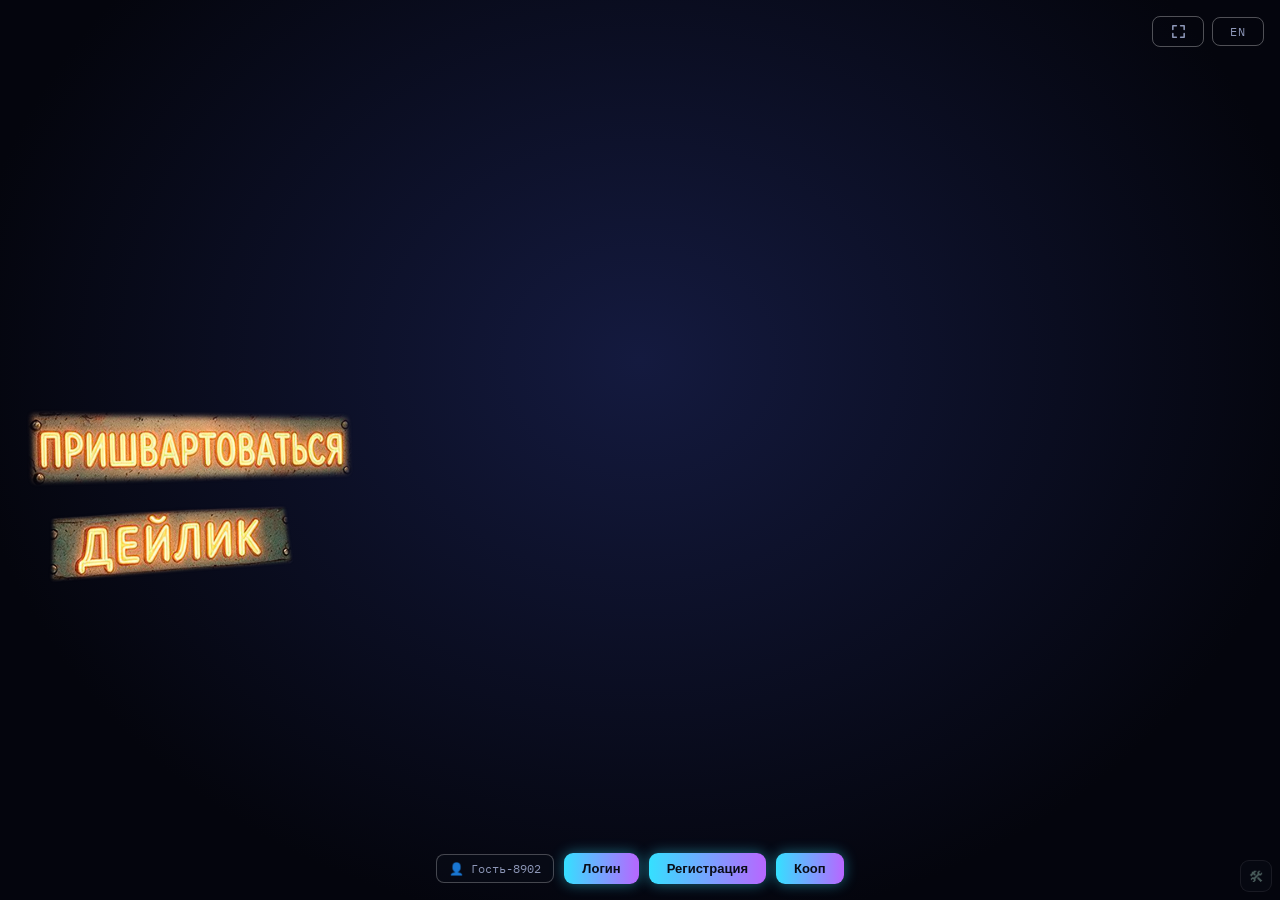
==== index.html @ ef521810 "Wire stat icons, drop lore-phrase toast - Cycle-summary orders/tips chips now use the supplied stati" ====
<!DOCTYPE html>
<html lang="ru">
<head>
<meta charset="UTF-8">
<meta name="viewport" content="width=device-width, initial-scale=1">
<title>Зельеварня — лавка на краю вселенной</title>
<link rel="preconnect" href="https://fonts.googleapis.com">
<link href="https://fonts.googleapis.com/css2?family=Russo+One&family=Jura:wght@500;700&family=IBM+Plex+Mono:wght@500&family=Manrope:wght@400;500;600;700&display=swap" rel="stylesheet">
<link rel="stylesheet" href="style.css?v=39">
</head>
<body>

<!-- Фон-видео основной игры. Играет, если в assets/bg/ лежит
     newselect_no_center.mp4; иначе показывается poster (jpg), а под ним —
     body-фон. НЕ вставляй видео в CSS background — CSS так mp4 не умеет
     (будет белый экран); просто положи файл с этим именем. -->
<video id="bgVideo" class="bg-video" autoplay muted loop playsinline
       poster="assets/bg/newselect_no_center.jpg">
  <source src="assets/bg/newselect_no_center.mp4" type="video/mp4">
</video>

<div id="splashScreen">
  <!-- Сцена 16:9: видео/арт и кнопки лежат в ней, поэтому кнопки-вывески
       привязаны к КАДРУ арта, а не к вьюпорту — и не «уплывают» с плашек
       на экранах не-16:9 (арт покрывает экран, сцена выходит за края). -->
  <div class="splash-stage">
    <!-- Видео-сплэш: играет, если в assets/bg/ лежит splash.mp4; иначе
         показывается poster (splash.png), а под ним — градиент-фолбэк из CSS. -->
    <video id="splashVideo" class="splash-video" autoplay muted loop playsinline
           poster="assets/bg/splash.png">
      <source src="assets/bg/splash.mp4" type="video/mp4">
    </video>
    <!-- Кнопки-вывески: сами прозрачные, «плашки» нарисованы в арте под
         названием бара. Верхняя вывеска — Дейлик, нижняя — Пришвартоваться.
         Позиция/размер настраиваются CSS-переменными (см. style.css). -->
    <div class="splash-plaques">
      <!-- Кнопки-картинки: полноэкранные слои 16:9, текст нарисован РОВНО на
           плашке (лежат в той же сцене, что и видео → садятся на место).
           Видны по языку, кросс-фейд при переключении (game.js). Появляются
           плавно через ~1с (чтобы не опережать загрузку видео). -->
      <img class="plaque-img lang-ru" src="assets/ui/1ru_dock.png" alt="">
      <img class="plaque-img lang-en" src="assets/ui/1en_dock.png" alt="">
      <img class="plaque-img lang-ru" src="assets/ui/2ru_daily.png" alt="">
      <img class="plaque-img lang-en" src="assets/ui/2en_daily.png" alt="">
      <!-- прозрачные кликабельные зоны поверх плашек -->
      <button class="plaque-hotspot plaque-dock" id="dockBtn" aria-label="Dock"></button>
      <!-- Патч "Ежедневный заказ": отдельный сид-режим, см. game.js -->
      <button class="plaque-hotspot plaque-daily" id="dailyDockBtn" aria-label="Daily"></button>
    </div>
  </div>
  <div class="splash-corner">
    <button class="splash-lang-btn fs-btn" id="splashFsBtn" data-i18n-title="FS_BTN_TITLE" title="На весь экран" aria-label="Fullscreen"><svg viewBox="0 0 24 24" width="17" height="17" fill="none" stroke="currentColor" stroke-width="2.2" stroke-linecap="round" stroke-linejoin="round"><path d="M4 9V4h5M20 9V4h-5M4 15v5h5M20 15v5h-5"/></svg></button>
    <button class="splash-lang-btn" id="splashLangBtn" data-i18n-title="LANG_BTN_TITLE" title="Сменить язык">EN</button>
  </div>
  <!-- Фаза 4: авторизация. Гость — по умолчанию (играть можно сразу, не тыкая
       сюда). Кнопки Логин/Регистрация опциональны (профиль между устройствами). -->
  <div class="splash-auth" id="splashAuth">
    <button class="splash-nick" id="splashNick" title="" data-i18n-title="AUTH_CHANGE_NICK"></button>
    <button class="splash-auth-btn" id="loginBtn" data-i18n="AUTH_LOGIN">Логин</button>
    <button class="splash-auth-btn" id="registerBtn" data-i18n="AUTH_REGISTER">Регистрация</button>
    <!-- Фаза 12: вход в кооп прямо со сплэша, рядом с логином/регистрацией -->
    <button class="splash-auth-btn splash-coop-btn" id="coopBtn" data-i18n="COOP_BTN">Кооп</button>
    <button class="splash-auth-btn splash-logout hidden" id="logoutBtn" data-i18n="AUTH_LOGOUT">Выйти</button>
  </div>
</div>

<!-- Фаза 4: окно авторизации (вход / регистрация). Пароль вводит игрок сам. -->
<div class="week-overlay auth-overlay" id="authOverlay">
  <div class="week-card auth-card">
    <div class="auth-tabs">
      <button class="auth-tab active" id="authTabLogin" data-i18n="AUTH_TAB_LOGIN">Вход</button>
      <button class="auth-tab" id="authTabRegister" data-i18n="AUTH_TAB_REGISTER">Регистрация</button>
    </div>
    <div class="auth-form">
      <input type="text" id="authLogin" class="auth-input" autocomplete="username" data-i18n-placeholder="AUTH_LOGIN_PH" placeholder="Логин">
      <input type="password" id="authPassword" class="auth-input" autocomplete="current-password" data-i18n-placeholder="AUTH_PW_PH" placeholder="Пароль">
      <input type="text" id="authNick" class="auth-input auth-nick-field" maxlength="20" data-i18n-placeholder="AUTH_NICK_PH" placeholder="Ник (виден в лидерборде)">
      <label class="auth-remember"><input type="checkbox" id="authRemember" checked> <span data-i18n="AUTH_REMEMBER">Запомнить это устройство</span></label>
      <div class="auth-msg" id="authMsg"></div>
      <button class="next-btn auth-submit" id="authSubmit" data-i18n="AUTH_SUBMIT_LOGIN">Войти</button>
      <button class="next-btn auth-close" id="authCloseBtn" data-i18n="AUTH_PLAY_GUEST">Играть гостем</button>
    </div>
  </div>
</div>

<!-- Фаза 4: ник игрока внизу слева в основном (аркадном) режиме -->
<button id="playerNickBadge" class="player-nick-badge hidden" data-i18n-title="AUTH_CHANGE_NICK" title=""><span class="pnb-icon">👤</span><span id="playerNickText"></span></button>

<!-- Патч "Ежедневный заказ": выбор сложности дня (одинаковый набор персонажей у всех) -->
<div class="week-overlay" id="dailyDifficultyOverlay">
  <div class="week-card daily-difficulty-card">
    <h3 data-i18n="DAILY_DIFF_TITLE">Особый заказ дня</h3>
    <p class="daily-diff-sub" data-i18n="DAILY_DIFF_SUB">Сегодня у всех один и тот же набор персонажей. Выбери сложность:</p>
    <button class="next-btn daily-diff-btn diff-easy" id="dailyDiffEasyBtn" data-i18n="DAILY_DIFF_EASY">Серьёзно?</button>
    <button class="next-btn daily-diff-btn diff-mid" id="dailyDiffMidBtn" data-i18n="DAILY_DIFF_MID">Ок</button>
    <button class="next-btn daily-diff-btn diff-hard" id="dailyDiffHardBtn" data-i18n="DAILY_DIFF_HARD">Так и было задумано</button>
    <button class="next-btn daily-diff-cancel" id="dailyDiffCancelBtn" data-i18n="DAILY_DIFF_CANCEL">Назад</button>
  </div>
</div>

<!-- Фаза 6: магазин. Список предметов рендерится в #shopList из game.js.
     Панель-подложка вынесена в отдельный div (ART-SWAP: можно заменить на картинку). -->
<div class="week-overlay shop-overlay" id="shopOverlay">
  <div class="week-card shop-card">
    <div class="shop-panel-bg" aria-hidden="true"></div>
    <div class="shop-head">
      <h3 data-i18n="SHOP_TITLE">Лавка припасов</h3>
      <div class="shop-balance"><span data-i18n="SHOP_BALANCE">Чаевые:</span> <span class="tips-coin">🪙</span> <b id="shopBalanceVal">0</b></div>
    </div>
    <div class="shop-list" id="shopList"></div>
    <button class="next-btn shop-close-btn" id="shopCloseBtn" data-i18n="SHOP_CLOSE">Закрыть</button>
  </div>
</div>

<!-- Фаза 6: инвентарь. Предметы рендерятся в #inventoryList из game.js. -->
<div class="week-overlay inventory-overlay" id="inventoryOverlay">
  <div class="week-card shop-card inventory-card">
    <div class="shop-panel-bg" aria-hidden="true"></div>
    <div class="shop-head">
      <h3 data-i18n="INV_TITLE">Инвентарь</h3>
    </div>
    <div class="shop-list" id="inventoryList"></div>
    <button class="next-btn shop-close-btn" id="inventoryCloseBtn" data-i18n="SHOP_CLOSE">Закрыть</button>
  </div>
</div>

<!-- Фаза 7: окно выбора персонажей для умений «Кто там?» / «Этих не пускайте».
     Сетка персонажей рендерится в #skillPickGrid из game.js. -->
<div class="week-overlay skill-overlay" id="skillOverlay">
  <div class="week-card shop-card skill-card">
    <div class="shop-panel-bg" aria-hidden="true"></div>
    <div class="shop-head">
      <h3 id="skillPickTitle">Умение</h3>
    </div>
    <div class="skill-pick-grid" id="skillPickGrid"></div>
    <div class="skill-pick-btns">
      <button class="next-btn skill-pick-confirm" id="skillPickConfirm" data-i18n="SKILL_PICK_CONFIRM">Готово</button>
      <button class="next-btn skill-pick-cancel" id="skillPickCancel" data-i18n="SKILL_PICK_CANCEL">Отмена</button>
    </div>
  </div>
</div>

<!-- Режим разработчика (тест): маленькая кнопка внизу справа. Вкл — много
     чаевых, вся прогрессия и максимум репутации; выкл — возврат реального
     профиля игрока (см. toggleDevMode в game.js). -->
<button id="devModeBtn" class="dev-mode-btn" title="Режим разработчика (тест)">🛠</button>

<!-- ЭМБИЕНТ: положи трек в assets/audio/ и укажи путь в src ниже (например assets/audio/ambient.mp3) -->
<audio id="ambientAudio" loop preload="auto">
  <source src="assets/karin.mp3" type="audio/mpeg">
</audio>

<div class="stage">
  <!-- UI-патч 2: топбар разложен на три зоны — слева день, по центру
       стрик, справа рейтинг и кнопки. Редкие настройки (язык, громкость)
       спрятаны в мини-меню ⚙, чтобы правая группа не была перегружена. -->
  <div class="topbar">
    <div class="topbar-left">
      <div class="day-counter"><span data-i18n="DAY_LABEL">День</span> <b id="dayVal">1</b>/<span id="cycleLenVal">10</span></div>
      <!-- Фаза 5: счётчик чаевых (валюта). Скрыт до открытия по прогрессии (Ур.4). -->
      <div class="tips-counter" id="tipsCounter" style="display:none" data-i18n-title="TIPS_TITLE" title="Чаевые"><span class="tips-coin">🪙</span> <b id="tipsVal">0</b></div>
      <!-- правка пользователя: серия (огонёк) — левее, к чаевым -->
      <div class="streak"><img src="assets/ui/streak.png" class="streak-img" alt=""><span id="streakVal">0</span></div>
    </div>
    <!-- правка пользователя: рейтинг — по центру (это важнее) -->
    <div class="topbar-center">
      <div class="score"><span data-i18n="RATING_LABEL">РЕЙТИНГ:</span> <span id="scoreVal">0</span></div>
    </div>
    <div class="topbar-right">
      <button id="lbBtn" class="lb-open-btn" data-i18n-title="LB_BTN_TITLE" title="Глобальный рейтинг"><img src="assets/ui/lb-open-btn.png" class="rating-img" alt=""></button>
      <button id="collectionBtn" class="lang-btn collection-btn" data-i18n-title="COLLECTION_BTN_TITLE" title="Коллекция">📖</button>
      <!-- Фаза I/J: отдельное меню персонажей (репутация/ачивки/пассивки) и быстрая панель пассивок -->
      <button id="charactersBtn" class="lang-btn characters-btn" data-i18n-title="CHARACTERS_BTN_TITLE" title="Персонажи">👥</button>
      <button id="passivesBtn" class="lang-btn passives-btn" data-i18n-title="PASSIVES_BTN_TITLE" title="Пассивки">⚡</button>
      <button id="fsBtn" class="lang-btn fs-btn" data-i18n-title="FS_BTN_TITLE" title="На весь экран" aria-label="Fullscreen"><svg viewBox="0 0 24 24" width="17" height="17" fill="none" stroke="currentColor" stroke-width="2.2" stroke-linecap="round" stroke-linejoin="round"><path d="M4 9V4h5M20 9V4h-5M4 15v5h5M20 15v5h-5"/></svg></button>
      <div class="settings-wrap" id="settingsWrap">
        <button id="settingsBtn" class="lang-btn settings-btn" data-i18n-title="SETTINGS_BTN_TITLE" title="Настройки (язык, громкость)">⚙</button>
        <div class="settings-menu" id="settingsMenu">
          <button id="langBtn" class="lang-btn" data-i18n-title="LANG_BTN_TITLE" title="Сменить язык">EN</button>
          <div class="volume-control" data-i18n-title="VOLUME_TITLE" title="Громкость эмбиента">
            <span class="volume-icon" id="volumeIcon">🔊</span>
            <input type="range" id="volumeSlider" min="0" max="100" value="60" step="1">
          </div>
        </div>
      </div>
    </div>
  </div>
  <!-- Правка пользователя: доки В ОДНОМ РЯДУ с шапкой — умения слева, магазин/
       инвентарь справа, высотой от верха заголовка до низа стикеров. Оба скрыты
       в дейлике и до открытия по прогрессии. -->
  <div class="header-row">
    <!-- Фаза 7: панель умений (2×2) + индикатор зарядов. Скрыта до Ур.3. -->
    <div class="skill-dock" id="skillDock" style="display:none">
      <div class="skill-grid" id="skillGrid"></div>
      <div class="skill-charges" id="skillCharges" data-i18n-title="SKILL_CHARGES_TITLE" title="Заряды умений"></div>
    </div>
    <!-- UI-патч: шапка собрана в один блок (заголовок/подзаголовок/стикеры). -->
    <div class="game-header">
      <img class="title-plate-img" src="assets/ui/title_plate.png" alt="">
      <div class="game-header-inner">
        <h1 class="title">Sector Seven Saloon</h1>
        <!-- Правка пользователя: подзаголовок «лавка смесей // сектор…» убран как лишний -->
        <div class="sticker-tally" id="stickerTally"></div>
      </div>
    </div>
    <!-- Правый док: магазин/инвентарь (Ур.4) + кнопка заданий (Ур.2, длиннее). -->
    <div class="right-dock" id="rightDock">
      <!-- Фаза 6: магазин/инвентарь. Скрыт до Ур.4. -->
      <div class="shop-dock" id="shopDock" style="display:none">
        <button id="shopBtn" class="shop-dock-btn" data-i18n-title="SHOP_BTN_TITLE" title="Магазин">🛒</button>
        <button id="inventoryBtn" class="shop-dock-btn" data-i18n-title="INV_BTN_TITLE" title="Инвентарь">🎒</button>
      </div>
      <!-- Задания на цикл. Скрыта до Ур.2. Длиннее кнопок магазина. -->
      <button id="questBtn" class="quest-dock-btn" data-i18n="QUEST_DOCK_BTN" style="display:none">📜 Задание</button>
    </div>
  </div>

  <!-- Фаза 3 (3B): шкала прогрессии лавки — между шапкой и игровой зоной.
       Заполняется рейтингом циклов; отметки открывают персонажей; финал шкалы
       открывает механику. В дейлике/коопе скрыта (прогрессии там нет). -->
  <div class="prog-bar" id="progBar">
    <div class="prog-bar-head">
      <span class="prog-bar-level" id="progBarLevel"></span>
      <span class="prog-bar-xp" id="progBarXp"></span>
    </div>
    <div class="prog-bar-track" id="progBarTrack">
      <div class="prog-bar-fill" id="progBarFill"></div>
    </div>
  </div>

  <div class="select-screen" id="selectScreen">
    <div class="select-title" data-i18n="SELECT_TITLE">Кто пришвартовался к лавке?</div>
    <!-- Патч "Ежедневный заказ": топ-3 прошлого дня, видно весь текущий день -->
    <div class="daily-yesterday-top hidden" id="dailyYesterdayTop"></div>
    <!-- Патч: баннеры активных эффектов — дар/тень Ир, печати Хранителя -->
    <div class="select-banners" id="selectBanners"></div>
    <div class="customer-cards" id="customerCards"></div>
  </div>

  <div class="round-screen" id="roundScreen">
    <div class="order-bubble" id="orderBubble">
      <div class="order-label">
        <span><span data-i18n="ORDER_LABEL">Заявка №</span><span id="orderNum">1</span></span>
        <span class="order-tags">
          <span class="order-focus-tag" id="orderFocusTag"></span>
          <!-- Патч: фишки активных эффектов заказа (эффект Ир / печать Хранителя) -->
          <span class="order-fx-tag" id="orderFxTag"></span>
          <span class="order-level-tag" id="orderLevelTag"></span>
        </span>
      </div>
      <div class="order-text"><span class="av" id="orderAvatar">🛰</span><span id="orderText">...</span></div>
    </div>

    <div class="phase-label" id="phaseLabel" data-i18n="PHASE_SCAN">сканируй образец...</div>

    <!-- Патч (Тот-Кто-Ждёт): без таймера показа — игрок сам решает, когда воссоздавать -->
    <div class="panel" id="waiterReadyWrap">
      <button class="brew-btn" id="waiterReadyBtn" data-i18n="WAITER_READY_BTN">Готово, воссоздаю</button>
    </div>

    <div class="control-row">
      <div class="side-col left-col" id="leftCol">
        <div class="vslider-group" id="colorGroupA">
          <div class="vslider-label" id="colorLabelA" data-i18n="LABEL_SPECTRUM">Спектр</div>
          <div id="mColor"></div>
          <div class="vslider-value" id="lblColor"></div>
        </div>
        <div class="vslider-group hidden" id="colorGroupB">
          <div class="vslider-label" data-i18n="LABEL_SPECTRUM_B">Спектр Б</div>
          <div id="mColorB"></div>
          <div class="vslider-value" id="lblColorB"></div>
        </div>
        <div class="vslider-group hidden" id="satGroup">
          <div class="vslider-label" data-i18n="LABEL_SATURATION">Накал</div>
          <div id="mSat"></div>
          <div class="vslider-value" id="lblSat"></div>
        </div>
        <!-- Фаза 10 (Пьяница Пит, УР.4): крепость — риск/награда. Правка
             пользователя: «Градус» переехал в ЛЕВУЮ колонку, к спектру/накалу. -->
        <div class="vslider-group hidden" id="degreeGroup">
          <div class="vslider-label" data-i18n="LABEL_DEGREE">Градус</div>
          <div id="mDegree"></div>
          <div class="vslider-value" id="lblDegree"></div>
        </div>
      </div>

      <div class="window-wrap">
        <div class="window-frame" id="windowFrame">
          <svg class="ring-svg" id="ringSvg" viewBox="0 0 460 460"></svg>
          <svg id="jarSvg" viewBox="0 0 200 260"></svg>
          <div class="fog" id="fog"><div><div class="qmark">?</div></div></div>
        </div>
      </div>

      <div class="side-col right-col" id="rightCol">
        <div class="vslider-group">
          <!-- Патч (Сверхновая): у неё эта подпись меняется на "Ширина" -->
          <div class="vslider-label" id="sizeLabel" data-i18n="LABEL_VOLUME">Объём</div>
          <div id="mSize"></div>
          <div class="vslider-value" id="lblSize"></div>
        </div>
        <!-- Патч (Сверхновая): второй габарит — высота банки -->
        <div class="vslider-group hidden" id="size2Group">
          <div class="vslider-label" data-i18n="LABEL_HEIGHT">Высота</div>
          <div id="mSize2"></div>
          <div class="vslider-value" id="lblSize2"></div>
        </div>
        <!-- Фаза 10 (Пьяница Пит): уровень жидкости в банке -->
        <div class="vslider-group hidden" id="fillGroup">
          <div class="vslider-label" data-i18n="LABEL_FILL">Уровень</div>
          <div id="mFill"></div>
          <div class="vslider-value" id="lblFill"></div>
        </div>
        <!-- Патч "УР.4" (Сверхновая): эксклюзивный поворот банки -->
        <div class="vslider-group hidden" id="rotationGroup">
          <div class="vslider-label" data-i18n="LABEL_ROTATION">Поворот</div>
          <div id="mRotation"></div>
          <div class="vslider-value" id="lblRotation"></div>
        </div>
        <!-- Патч "УР.4" (Бармен): эксклюзивная скорость тряски -->
        <div class="vslider-group hidden" id="speedGroup">
          <div class="vslider-label" data-i18n="LABEL_SPEED">Скорость</div>
          <div id="mSpeed"></div>
          <div class="vslider-value" id="lblSpeed"></div>
        </div>
        <div class="vslider-group">
          <div class="vslider-label" id="countLabel" data-i18n="LABEL_COUNT">Сгустки</div>
          <div id="mCount"></div>
          <div class="vslider-value" id="lblCount"></div>
        </div>
        <!-- Патч "УР.4" (Двуликая жрица): банка разделена на 2 половины —
             у каждой свой независимый счётчик сгустков (макс. 7) -->
        <div class="vslider-group hidden" id="countBGroup">
          <div class="vslider-label" data-i18n="LABEL_COUNT_B">Сгустки Б</div>
          <div id="mCountB"></div>
          <div class="vslider-value" id="lblCountB"></div>
        </div>
        <div class="vslider-group">
          <div class="vslider-label" data-i18n="LABEL_BSIZE">Разм. сгуст.</div>
          <div id="mBsize"></div>
          <div class="vslider-value" id="lblBsize"></div>
        </div>
        <div class="vslider-group hidden" id="shapeGroup">
          <div class="vslider-label" data-i18n="LABEL_SHAPE">Форма</div>
          <div id="mShape"></div>
          <div class="vslider-value" id="lblShape"></div>
        </div>
      </div>
    </div>

    <div class="panel" id="panel">
      <div class="ingredient-counter" id="ingCounter"></div>
      <button class="brew-btn" id="brewBtn" data-i18n="BREW_BTN">Готово!</button>
    </div>

    <!-- Патч "УР.4" (Коллекционер): 16 баночек вместо регуляторов и циферблата -->
    <div class="collector-grid-wrap hidden" id="collectorGridWrap">
      <div class="collector-grid" id="collectorGrid"></div>
      <div class="collector-timer-track"><div class="collector-timer-fill" id="collectorTimerFill"></div></div>
    </div>
  </div>

  <!-- Патч (флоу ежедневного заказа): выход из текущего режима (аркада
       или ежедневный) обратно на стартовый экран — снизу, всегда доступна -->
  <button class="back-to-start-btn" id="backToStartBtn" data-i18n="BACK_TO_START_BTN">← На стартовый экран</button>
</div>

<div class="result-overlay" id="resultOverlay">
  <div class="result-card">
    <div class="sticker" id="stickerEmoji">🐱</div>
    <div class="result-title" id="resultTitle">Идеальная смесь!</div>
    <div class="delta" id="deltaVal">+0</div>
    <div class="speed-note" id="speedNote"></div>
    <div class="overall-score" id="overallScore">0%</div>
    <div class="score-breakdown" id="breakdown"></div>
    <!-- Патч: реплика НПС (Ир / Хранитель Архива) -->
    <div class="npc-note" id="npcNote" style="display:none"></div>
    <!-- Патч (Ир): переигровка — дар "Второй рассвет" или испытание "Дважды безупречно" -->
    <button class="next-btn replay-btn" id="replayBtn" style="display:none"></button>
    <button class="next-btn" id="nextBtn" data-i18n="NEXT_BTN">К шлюзу →</button>
  </div>
</div>

<!-- Патч (Последний из Ир): меню доверия при выборе УР.1/2 -->
<div class="week-overlay ir-trust-overlay" id="irTrustOverlay">
  <div class="week-card ir-trust-card">
    <div class="ir-trust-portrait" id="irTrustPortrait"></div>
    <div class="week-title" data-i18n="IR_TRUST_TITLE">Последний из Ир смотрит на тебя</div>
    <div class="ir-trust-phrase" id="irTrustPhrase"></div>
    <div class="ir-trust-btns">
      <button class="next-btn ir-keep-btn" id="irTrustKeepBtn">Всё же играть</button>
      <button class="next-btn ir-accept-btn" id="irTrustAcceptBtn">Довериться — УР.3</button>
    </div>
  </div>
</div>

<!-- Патч "УР.4" (Инспектор Гильдии): полноэкранный канцелярский текст "Допусков" -->
<div class="week-overlay inspector-tol-overlay" id="inspectorTolOverlay">
  <div class="week-card inspector-tol-card">
    <h3 data-i18n="INSPECTOR_TOL_BTN">Допуски</h3>
    <div class="inspector-tol-text" id="inspectorTolText"></div>
    <button class="next-btn" id="inspectorTolCloseBtn" data-i18n="INSPECTOR_TOL_CLOSE">Ознакомлен</button>
  </div>
</div>

<!-- Патч "УР.4" (Стажёр Бип): окно "вспомни % трёх предыдущих визитов" -->
<div class="week-overlay beep-guess-overlay" id="beepGuessOverlay">
  <div class="week-card beep-guess-card">
    <h3 data-i18n="BEEP_GUESS_TITLE">Кто заходил до тебя?</h3>
    <div class="beep-guess-rows" id="beepGuessRows"></div>
    <button class="next-btn" id="beepGuessCloseBtn" data-i18n="BEEP_GUESS_CLOSE">Готово</button>
  </div>
</div>

<!-- Итоги цикла: анимированная статистика (появляется поочерёдно) ПЕРЕД доской. -->
<div class="week-overlay" id="cycleStatsOverlay">
  <div class="week-card cyclestats-card">
    <h3 class="cs-title" data-i18n="CS_TITLE">Итоги цикла</h3>
    <div class="cyclestats-body" id="cycleStatsBody"></div>
    <button class="next-btn cs-next-btn" id="cycleStatsNextBtn" data-i18n="CS_NEXT_BTN">Дальше →</button>
  </div>
</div>

<div class="week-overlay" id="weekOverlay">
  <div class="week-card">
    <h3 data-i18n="WEEK_TITLE">Цикл завершён!</h3>
    <div class="final-score" id="finalScoreVal">0</div>
    <input type="text" id="nameInput" data-i18n-placeholder="NAME_PLACEHOLDER" placeholder="Впиши свой позывной...">
    <button class="next-btn" id="saveScoreBtn" data-i18n="SAVE_SCORE_BTN" style="border-color:var(--good);color:var(--good);">Сохранить результат</button>
    <div class="leaderboard-list" id="leaderboardList"></div>
    <button class="next-btn" id="newWeekBtn" data-i18n="NEW_WEEK_BTN">Начать новый цикл →</button>
  </div>
</div>

<!-- Задания на цикл. Окно служит и выбором заданий (перед циклом), и просмотром
     текущего (клик по кнопке дока). Наполняется в game.js (renderQuestOverlay).
     ART-SWAP: assets/ui/quest.png — своя картинка; если файла нет, прячется. -->
<div class="week-overlay" id="questOverlay">
  <div class="week-card quest-card">
    <img class="quest-art" id="questArt" src="assets/ui/quest.png" alt="" onerror="this.style.display='none'">
    <h3 id="questOverlayTitle" data-i18n="QUEST_OVERLAY_TITLE">Заказ-наряд от Гильдии</h3>
    <p class="quest-flavor" id="questFlavor" data-i18n="QUEST_FLAVOR"></p>
    <div class="quest-hint" id="questHint"></div>
    <div class="quest-list" id="questList"></div>
    <button class="next-btn" id="questActionBtn">Начать цикл</button>
  </div>
</div>

<div class="week-overlay" id="lbOverlay">
  <div class="week-card">
    <h3 data-i18n="LB_TITLE">🏆 Глобальный рейтинг</h3>
    <!-- Стадия 4: в дейлик-режиме сюда едет топ-3 вчерашнего дня (подписан,
         выделен цветом), а обычный дневной рейтинг — ниже -->
    <div class="daily-yesterday-top hidden" id="lbYesterday"></div>
    <div class="leaderboard-list" id="lbOverlayList"></div>
    <button class="next-btn" id="lbCloseBtn" data-i18n="LB_CLOSE_BTN">Закрыть</button>
  </div>
</div>

<!-- Фаза G: коллекция игрока.
     UI-патч 2: длинная простыня из секций разложена на вкладки
     (Статистика / Лента / Стикеры / Ачивки) — переключение в game.js. -->
<div class="week-overlay" id="collectionOverlay">
  <div class="week-card collection-card">
    <h3 data-i18n="COLLECTION_TITLE">🗂 Коллекция</h3>

    <div class="collection-tabs" id="collectionTabs">
      <button class="ctab active" data-tab="stats" data-i18n="TAB_STATS">Статистика</button>
      <button class="ctab" data-tab="ribbon" data-i18n="TAB_RIBBON">Лента</button>
      <button class="ctab" data-tab="stickers" data-i18n="TAB_STICKERS">Стикеры</button>
      <button class="ctab" data-tab="ach" data-i18n="TAB_ACH">Ачивки</button>
    </div>

    <div class="ctab-page show" data-page="stats">
      <div class="collection-stats" id="collectionStats"></div>
    </div>

    <div class="ctab-page" data-page="ribbon">
      <div class="collection-section">
        <div class="collection-section-title" data-i18n="RIBBON_SECTION_TITLE">Лента идеальных</div>
        <div class="ribbon-showcase">
          <span class="ribbon-sparkle s1">✦</span><span class="ribbon-sparkle s2">✧</span>
          <span class="ribbon-sparkle s3">✦</span><span class="ribbon-sparkle s4">✧</span>
          <div class="perfect-ribbon" id="perfectRibbon"></div>
          <div class="ribbon-caption" id="perfectRibbonCaption"></div>
          <div class="platinum-block" id="platinumBlock">
            <div class="ribbon-subtitle" data-i18n="PLATINUM_RIBBON_TITLE">Платиновая лента</div>
            <div class="platinum-ribbon" id="platinumRibbon"></div>
          </div>
        </div>
      </div>
    </div>

    <div class="ctab-page" data-page="stickers">
      <div class="collection-section">
        <div class="collection-section-title" data-i18n="STICKERS_SECTION_TITLE">Альбом стикеров</div>
        <div class="sticker-album" id="stickerAlbum"></div>
      </div>
    </div>

    <div class="ctab-page" data-page="ach">
      <div class="collection-section">
        <div class="collection-section-title ach-section-title-row">
          <span data-i18n="ACH_SECTION_TITLE">Ачивки</span>
          <span class="ach-progress" id="achProgressLabel"></span>
        </div>
        <div class="ach-grid" id="achievementsGrid"></div>
      </div>
    </div>

    <button class="next-btn" id="collectionCloseBtn" data-i18n="LB_CLOSE_BTN">Закрыть</button>
  </div>
</div>

<!-- Фаза I/J: меню "Персонажи" — репутация, досье, пассивки, ачивки каждого НПС.
     Список НПС ↔ вкладка персонажа рендерятся в game.js:renderCharacters() -->
<div class="week-overlay" id="charactersOverlay">
  <div class="week-card characters-card">
    <h3 data-i18n="CHARACTERS_TITLE">Персонажи</h3>
    <div id="charactersContent"></div>
    <button class="next-btn" id="charactersCloseBtn" data-i18n="LB_CLOSE_BTN">Закрыть</button>
  </div>
</div>

<!-- Фаза J: быстрая панель активации пассивок (до 3 на цикл) -->
<div class="week-overlay" id="passivesOverlay">
  <div class="week-card passives-card">
    <h3 data-i18n="PASSIVES_TITLE">Пассивки</h3>
    <div id="passivesContent"></div>
    <button class="next-btn" id="passivesCloseBtn" data-i18n="LB_CLOSE_BTN">Закрыть</button>
  </div>
</div>
<!-- Фаза 12: кооп — экраны входа/лобби/отсчёта. Всплывают ПОВЕРХ сплэша
     (z-index в style.css как у dailyDifficulty/auth). Логика — wireCoop в game.js. -->
<div class="week-overlay coop-overlay" id="coopChoiceOverlay">
  <div class="week-card coop-card">
    <h3 data-i18n="COOP_TITLE">Кооператив</h3>
    <p class="coop-sub" data-i18n="COOP_CHOICE_SUB">Играйте вдвоём в реальном времени.</p>
    <button class="next-btn coop-big-btn" id="coopCreateBtn" data-i18n="COOP_CREATE">Создать комнату</button>
    <button class="next-btn coop-big-btn" id="coopJoinChoiceBtn" data-i18n="COOP_JOIN">Присоединиться</button>
    <button class="next-btn coop-cancel" id="coopChoiceCloseBtn" data-i18n="COOP_CLOSE">Назад</button>
  </div>
</div>

<div class="week-overlay coop-overlay" id="coopJoinOverlay">
  <div class="week-card coop-card">
    <h3 data-i18n="COOP_JOIN_TITLE">Введите код комнаты</h3>
    <input type="text" id="coopJoinInput" class="coop-code-input" maxlength="4" autocomplete="off" spellcheck="false" data-i18n-placeholder="COOP_CODE_PH" placeholder="КОД">
    <div class="coop-msg" id="coopJoinMsg"></div>
    <button class="next-btn coop-big-btn" id="coopJoinConfirmBtn" data-i18n="COOP_JOIN_CONFIRM">Войти</button>
    <button class="next-btn coop-cancel" id="coopJoinBackBtn" data-i18n="COOP_BACK">Назад</button>
  </div>
</div>

<div class="week-overlay coop-overlay" id="coopLobbyOverlay">
  <div class="week-card coop-card">
    <h3 data-i18n="COOP_LOBBY_TITLE">Комната</h3>
    <p class="coop-sub" data-i18n="COOP_CODE_HINT">Код комнаты (нажми, чтобы скопировать):</p>
    <button class="coop-room-code" id="coopLobbyCode" title="">----</button>
    <div class="coop-msg" id="coopLobbyStatus"></div>
    <button class="next-btn coop-big-btn hidden" id="coopStartBtn" data-i18n="COOP_START">Начать</button>
    <button class="next-btn coop-cancel" id="coopLeaveBtn" data-i18n="COOP_LEAVE">Выйти</button>
  </div>
</div>

<div class="week-overlay coop-overlay coop-countdown-overlay" id="coopCountdownOverlay">
  <div class="coop-countdown-num" id="coopCountdownNum">5</div>
</div>

<!-- Стадия 3: общий выбор — 4 фиолетовых НПС, оба видят одно и то же -->
<div class="week-overlay coop-overlay" id="coopSelectOverlay">
  <div class="week-card coop-card coop-select-card">
    <h3 data-i18n="COOP_SELECT_TITLE">Общий заказ</h3>
    <p class="coop-sub"><span data-i18n="COOP_DAY">День</span> <span id="coopSelectDay">1 / 3</span></p>
    <div class="coop-select-cards" id="coopSelectCards"></div>
    <div class="coop-msg" id="coopSelectStatus"></div>
    <button class="next-btn coop-cancel" id="coopSelectLeaveBtn" data-i18n="COOP_LEAVE">Выйти</button>
  </div>
</div>

<!-- Стадия 5: конец кооп-цикла (после 3-го дня) — общий счёт + лидерборд -->
<div class="week-overlay coop-overlay" id="coopEndOverlay">
  <div class="week-card coop-card coop-end-card">
    <h3 data-i18n="COOP_END_TITLE">Смена окончена!</h3>
    <div class="coop-end-score"><span data-i18n="COOP_END_SCORE">Общий счёт</span>: <b id="coopEndScore">0</b></div>
    <div class="coop-end-nick" id="coopEndNick"></div>
    <div class="coop-end-lb-label" data-i18n="COOP_END_LB">Кооп-рейтинг</div>
    <div class="lb-list coop-end-list" id="coopEndList"></div>
    <button class="next-btn coop-big-btn" id="coopEndHomeBtn" data-i18n="COOP_END_HOME">На стартовый экран</button>
  </div>
</div>

<!-- порядок важен: сначала профиль (Фаза F), потом контент, потом логика -->
<script src="profile.js?v=39"></script>
<script src="content.js?v=39"></script>
<!-- Фаза 12: кооп — Firebase Realtime Database (CDN, compat) + сетевой модуль.
     Грузятся ПЕРЕД game.js, чтобы window.Coop уже существовал. Если CDN не
     доступен — coop-net.js выставит Coop.available=false, игра работает как есть. -->
<script src="https://www.gstatic.com/firebasejs/10.12.5/firebase-app-compat.js"></script>
<script src="https://www.gstatic.com/firebasejs/10.12.5/firebase-database-compat.js"></script>
<script src="coop-net.js?v=39"></script>
<script src="game.js?v=39"></script>
</body>
</html>
---- style.css ----
/* ============================================================
   ЗЕЛЬЕВАРНЯ — style.css
   ВЕСЬ ВИЗУАЛ ИГРЫ. Логика — в game.js, контент — в content.js.

   ====================== КУДА ВСТАВЛЯТЬ КАРТИНКИ ======================
   Все места под будущую графику собраны здесь, в одном блоке.
   Раскомментируй нужное правило и укажи путь к своему файлу в assets/.

   1) ЗАДНИК ИГРЫ (вместо звёздного поля кодом):
      body{ background: url('assets/bg/space.png') center/cover fixed; }
      body:before{ display:none; }   — выключает кодовые звёзды

   2) РАМКА-ОРНАМЕНТ для панелей/карточек (одна картинка на все размеры):
      нарисуй рамку ~300x300 с пустым центром и симметричными углами, затем:
      .panel, .result-card, .week-card{
        border: 24px solid transparent;
        border-image: url('assets/ui/frame.png') 80 stretch;
        background: rgba(10,13,32,.92);
      }
      Тир-цвет карточек НПС при этом лучше оставить кодом (свечением):
      .customer-card{ box-shadow: 0 0 14px -2px currentColor; }

   3) ЦИФЕРБЛАТ ТАЙМЕРА (подложка под неоновую ленту):
      .window-frame{ background: url('assets/ui/clockface.png') center/cover; }
      (лента и стрелка продолжат рисоваться поверх кодом)

   4) ФОН КНОПКИ (текст остаётся редактируемым):
      button.brew-btn{ background: url('assets/ui/btn.png') center/100% 100% no-repeat; }

   5) ПОРТРЕТЫ НПС и СТИКЕРЫ задаются НЕ здесь, а в content.js
      (поле img у пришельца / пути в STICKERS) — game.js подхватит сам.
   =====================================================================
*/

/* стили для картинок-аватаров и стикеров (работают, когда добавишь img в content.js) */
.order-text .av img.npc-img{width:26px;height:26px;object-fit:contain;display:block;}
.sticker img.sticker-img{width:72px;height:72px;object-fit:contain;}
.tally-item img.tally-img{width:56px;height:56px;object-fit:contain;vertical-align:-20px;}

  :root{
    --bg-void:#04050d;
    --bg-deep:#080a18;
    --bg-panel:#0c1024;
    --neon:#35e0ff;
    --neon-dim:rgba(53,224,255,.16);
    --neon-light:#9ff2ff;
    --magenta:#ff4dd2;
    --ecto:#7dff6a;
    --ink:#dfe8ff;
    --ink-dim:#8d97b8;
    --good:#5dffb0;
    --danger:#ff5d6a;
    --t1:#38ff9c; --t2:#ffe74d; --t3:#ff9d3d; --t4:#ff4d6a; --t5:#b866ff;
    /* Патч "Ежедневный заказ": цвета рамок по сложности дня (не тир-цвета) */
    --daily-easy:#38ff9c; --daily-mid:#35c3ff; --daily-hard:#b866ff;
  }
  *{box-sizing:border-box;}
  html,body{margin:0;padding:0;}
  body{
    min-height:100vh;
    background:
      radial-gradient(ellipse at 50% -10%, #141a3f 0%, var(--bg-deep) 45%, var(--bg-void) 100%);
    font-family:'Manrope',sans-serif;
    color:var(--ink);
    display:flex;
    align-items:flex-start;
    justify-content:center;
    padding:24px 14px 60px;
    position:relative;
  }
  /* ====== Кастомный курсор (ART-SWAP) ======
     Два состояния: спокойный (--cursor-idle) и «нажат/зажат» (--cursor-press,
     класс .cursor-press на body ставится на pointerdown в game.js).
     Положи PNG ~32×32 в assets/ui/ (cursor.png / cursor_press.png). Пока файлов
     нет — `url(...), auto` мягко падает в обычный курсор, ничего не ломая.
     Числа после url() — «горячая точка» (пиксель-остриё), подстрой под арт.
     ВАЖНО: механики дрона/уборщика прячут курсор через `cursor:none` на
     `.window-frame` (специфичнее этих правил) — их НЕ трогаем; курсор Логика-9
     (самолётик) — отдельный DOM-элемент, тоже не задет. */
  :root{
    --cursor-idle: url('assets/ui/cursor.png') 4 2, auto;
    --cursor-press: url('assets/ui/cursor_press.png') 6 4, pointer;
    /* Третий тип (ART-SWAP): курсор-подсказка с вопросиком — на элементах,
       у которых только всплывающий тултип, а не действие (метки прогрессии,
       значки заданий). Пока файла нет — мягко падает в системный `help`. */
    --cursor-help: url('assets/ui/cursor_help.png') 4 2, help;
  }
  body{ cursor: var(--cursor-idle); }
  body.cursor-press{ cursor: var(--cursor-press); }
  /* интерактивные контролы тоже носят тему (иначе на них остаётся системный
     pointer и «нажатое» состояние на них не видно). .window-frame сюда НЕ
     входит — механики-курсоры остаются как есть. */
  button, .vslide-wrap, .customer-card, .coop-npc-card, .coop-level-btn,
  .level-card, [class*="-btn"]{ cursor: var(--cursor-idle); }
  body.cursor-press button, body.cursor-press .vslide-wrap,
  body.cursor-press .customer-card, body.cursor-press .coop-npc-card,
  body.cursor-press .coop-level-btn, body.cursor-press .level-card,
  body.cursor-press [class*="-btn"]{ cursor: var(--cursor-press); }
  /* Пункт 6: элементы-подсказки носят курсор-вопросик (перекрывает idle/press). */
  .prog-mark, .quest-badge, [data-hint]{ cursor: var(--cursor-help) !important; }
  /* starfield + туманность (итоговые правила — ранее были раскиданы по ПАТЧ-1/2/3 внизу файла) */
  body:before{
    content:"";display:block;position:fixed;inset:0;pointer-events:none;opacity:.5;z-index:0;
    background-image:
      radial-gradient(6px 6px at 20px 30px, rgba(159,242,255,.55), transparent 70%),
      radial-gradient(2px 2px at 20px 30px, #fff 50%, transparent 51%),
      radial-gradient(5px 5px at 150px 140px, rgba(255,77,210,.5), transparent 70%),
      radial-gradient(1.6px 1.6px at 150px 140px, #ffd9f4 50%, transparent 51%),
      radial-gradient(2.2px 2.2px at 220px 60px, #fff 50%, transparent 51%),
      radial-gradient(1.6px 1.6px at 80px 210px, #9ff2ff 50%, transparent 51%),
      radial-gradient(5px 5px at 260px 230px, rgba(125,255,106,.45), transparent 70%),
      radial-gradient(1.8px 1.8px at 260px 230px, #eaffe6 50%, transparent 51%);
    background-size:320px 320px;
    animation: twinkle 2.6s ease-in-out infinite;
  }
  @keyframes twinkle{
    0%,100%{opacity:1;}
    50%{opacity:.1;}
  }
  body:after{
    content:""; position:fixed; inset:-25%; pointer-events:none; z-index:0;
    background:
      radial-gradient(ellipse 50% 40% at 20% 70%, rgba(53,224,255,.32), transparent 70%),
      radial-gradient(ellipse 45% 35% at 80% 25%, rgba(255,77,210,.28), transparent 70%),
      radial-gradient(ellipse 40% 30% at 55% 90%, rgba(125,255,106,.18), transparent 70%);
    mix-blend-mode: screen;
    animation: nebulaDrift 26s ease-in-out infinite alternate;
  }
  @keyframes nebulaDrift{
    0%{transform:translate(-6%, 3%) scale(1);}
    100%{transform:translate(6%, -4%) scale(1.14);}
  }
  .stage{width:100%;max-width:900px;position:relative;z-index:1;}
  .hidden{display:none !important;}

  #splashScreen{
    position:fixed;inset:0;z-index:200;
    background:radial-gradient(ellipse at 50% 40%, #141a3f, var(--bg-void) 75%);
    display:flex;align-items:center;justify-content:center;text-align:center;padding:40px;
    transition:opacity 1.1s ease;
  }
  #splashScreen.fade-out{opacity:0;pointer-events:none;}
  #splashScreen .splash-inner{opacity:0;animation:splashIn 1.1s ease forwards;max-width:680px;}
  #splashScreen h2{
    font-family:'Russo One',sans-serif;font-weight:400;font-size:clamp(22px,4vw,34px);
    color:var(--neon-light);text-shadow:0 0 24px rgba(53,224,255,.7), 0 0 60px rgba(255,77,210,.35);
    line-height:1.5;margin:0 0 14px;letter-spacing:.03em;
  }
  #splashScreen .splash-sub{
    font-family:'IBM Plex Mono',monospace;font-size:13px;color:var(--ink-dim);letter-spacing:.2em;text-transform:uppercase;
  }
  @keyframes splashIn{from{opacity:0;transform:translateY(14px);}to{opacity:1;transform:translateY(0);}}

  /* Кнопка теперь стоит В ПОТОКЕ, внутри .splash-inner, под надписью
     (см. index.html) — крупная и заметная, а не мелкая внизу экрана */
  .dock-btn{
    display:flex;align-items:center;justify-content:center;margin-top:24px;
    height:calc(28px + 2.4em);line-height:1.2;
    padding:0 clamp(10px,4vw,54px);border:none;border-radius:14px;
    background:linear-gradient(180deg,var(--neon-light),var(--neon) 60%, #17a8c6);
    color:#04121a;font-family:'Russo One',sans-serif;font-weight:400;font-size:clamp(14px,4.4vw,21px);
    letter-spacing:.12em;text-transform:uppercase;cursor:pointer;
    box-shadow:0 0 34px -4px rgba(53,224,255,.85);
    opacity:0;animation:splashIn 1.1s ease .3s forwards;
    transition:transform .1s ease, filter .12s ease, box-shadow .12s ease;
  }
  .dock-btn:hover{filter:brightness(1.12);transform:scale(1.035);box-shadow:0 0 46px -4px rgba(53,224,255,.95);}
  .dock-btn:active{transform:scale(.95);}

  /* Патч "Ежедневный заказ": вторая кнопка сплэша — свой цвет + пульсирующее свечение */
  .splash-btn-row{display:flex;flex-direction:column;align-items:center;gap:14px;margin-top:24px;}
  .splash-btn-row .dock-btn{margin-top:0;}
  .daily-dock-btn{
    background:linear-gradient(180deg,#eafff2,var(--good) 60%,#1f8a5a);
    box-shadow:0 0 34px -4px rgba(93,255,176,.85);
    animation:splashIn 1.1s ease .5s forwards, dailyDockGlow 2.2s ease-in-out .5s infinite;
  }
  .daily-dock-btn:hover{filter:brightness(1.12);transform:scale(1.035);}
  .daily-dock-btn:active{transform:scale(.95);}
  @keyframes dailyDockGlow{
    0%,100%{box-shadow:0 0 34px -4px rgba(93,255,176,.85);}
    50%{box-shadow:0 0 56px 6px rgba(93,255,176,1);}
  }
  .splash-lang-btn{
    display:inline-block;margin-top:20px;padding:6px 16px;border-radius:8px;
    background:transparent;border:1px solid rgba(255,255,255,.3);color:var(--ink-dim);
    font-family:'IBM Plex Mono',monospace;font-size:12px;letter-spacing:.06em;cursor:pointer;
    opacity:0;animation:splashIn 1.1s ease .75s forwards;
    transition:color .12s ease, border-color .12s ease;
  }
  .splash-lang-btn:hover{color:var(--ink);border-color:rgba(255,255,255,.6);}

  /* ---------- модалка выбора сложности дневного режима ---------- */
  .daily-difficulty-card .daily-diff-sub{
    color:var(--ink-dim);font-size:13px;margin:6px 0 18px;line-height:1.5;
  }
  .daily-diff-btn{margin-top:10px;}
  .daily-diff-btn.diff-easy{border-color:var(--daily-easy);color:var(--daily-easy);}
  .daily-diff-btn.diff-easy:hover{background:rgba(56,255,156,.12);}
  .daily-diff-btn.diff-mid{border-color:var(--daily-mid);color:var(--daily-mid);}
  .daily-diff-btn.diff-mid:hover{background:rgba(53,195,255,.12);}
  .daily-diff-btn.diff-hard{border-color:var(--daily-hard);color:var(--daily-hard);}
  .daily-diff-btn.diff-hard:hover{background:rgba(184,102,255,.12);}
  .daily-diff-cancel{margin-top:16px;opacity:.7;font-size:11px;}

  /* ---------- плашка "топ-3 вчера" ---------- */
  .daily-yesterday-top{
    max-width:420px;margin:0 auto 16px;padding:10px 14px;border-radius:12px;
    background:rgba(10,13,32,.7);border:1px solid rgba(255,217,138,.4);
    font-family:'IBM Plex Mono',monospace;font-size:12px;
  }
  .daily-yesterday-top .dyt-title{
    color:#ffd98a;text-transform:uppercase;letter-spacing:.08em;font-size:10.5px;margin-bottom:6px;
  }
  .daily-yesterday-top .dyt-row{display:flex;justify-content:space-between;color:var(--ink);padding:2px 0;}
  .daily-yesterday-top .dyt-row .dyt-rank{color:#ffd98a;margin-right:6px;}

  .volume-control{
    display:flex;align-items:center;gap:6px;
  }
  .volume-control .volume-icon{font-size:14px;}
  .volume-control input[type="range"]{
    -webkit-appearance:none;appearance:none;width:70px;height:4px;border-radius:2px;
    background:rgba(53,224,255,.22);outline:none;cursor:pointer;
  }
  .volume-control input[type="range"]::-webkit-slider-thumb{
    -webkit-appearance:none;appearance:none;width:12px;height:12px;border-radius:50%;
    background:var(--neon-light);box-shadow:0 0 6px rgba(53,224,255,.8);cursor:pointer;
  }
  .volume-control input[type="range"]::-moz-range-thumb{
    width:12px;height:12px;border-radius:50%;border:none;
    background:var(--neon-light);box-shadow:0 0 6px rgba(53,224,255,.8);cursor:pointer;
  }

  .topbar{
    display:flex;justify-content:space-between;align-items:center;flex-wrap:wrap;gap:8px;
    margin-bottom:10px;font-family:'IBM Plex Mono',monospace;
    font-size:12px;letter-spacing:.04em;color:var(--ink-dim);
  }
  .topbar .day-counter{color:var(--neon-light);font-weight:600;}
  .topbar .score{color:var(--neon-light);font-weight:500;}
  .topbar .streak{display:flex;align-items:center;gap:6px;}
  .lb-open-btn{
    background:rgba(53,224,255,.1);border:1px solid rgba(53,224,255,.55);border-radius:8px;
    padding:3px 8px;font-size:14px;cursor:pointer;line-height:1;
  }
  .lb-open-btn:hover{background:rgba(53,224,255,.25);box-shadow:0 0 10px rgba(53,224,255,.4);}
  .lang-btn{
    background:rgba(53,224,255,.1);border:1px solid rgba(53,224,255,.55);border-radius:8px;
    padding:4px 9px;font-size:12px;font-family:'IBM Plex Mono',monospace;font-weight:600;
    letter-spacing:.04em;color:var(--neon-light);cursor:pointer;line-height:1;
  }
  .lang-btn:hover{background:rgba(53,224,255,.25);box-shadow:0 0 10px rgba(53,224,255,.4);}
  .title{
    text-align:center;font-family:'Russo One',sans-serif;font-weight:400;font-size:24px;
    letter-spacing:.14em;color:var(--neon-light);margin:0 0 4px;text-transform:uppercase;
    text-shadow:0 0 16px rgba(53,224,255,.8), 0 0 44px rgba(255,77,210,.3);
  }
  .subtitle{
    text-align:center;font-family:'Jura',sans-serif;font-size:12px;color:var(--ink-dim);
    margin:0 0 10px;letter-spacing:.22em;text-transform:uppercase;
  }

  .sticker-tally{
    display:flex;justify-content:center;gap:14px;margin-bottom:16px;
    font-family:'IBM Plex Mono',monospace;font-size:13px;color:var(--ink-dim);
  }
  .sticker-tally .tally-item{display:flex;align-items:center;gap:5px;}
  .sticker-tally .tally-item b{color:var(--neon-light);font-weight:600;}

  .select-screen{display:none;}
  .select-screen.show{display:block;}
  .select-title{
    text-align:center;font-family:'Jura',sans-serif;font-weight:700;font-size:15px;
    color:var(--neon-light);margin-bottom:16px;letter-spacing:.12em;text-transform:uppercase;
  }
  .customer-cards{display:flex;flex-direction:column;gap:18px;max-width:500px;margin:0 auto;}
  .customer-card{
    display:flex;align-items:flex-start;gap:10px;position:relative;
    text-align:left;
  }

  /* ---- иконка непися: круг со свечением по цвету tier (2x крупнее) ---- */
  .npc-icon{
    flex:0 0 auto;width:132px;position:relative;display:flex;align-items:center;
    cursor:pointer;user-select:none;-webkit-tap-highlight-color:transparent;
  }
  .icon-glow{
    width:128px;height:128px;border-radius:50%;flex:0 0 auto;
    background:radial-gradient(circle at 35% 30%, #171c38, #0a0d20 72%);
    border:2px solid var(--tier-color, var(--t1));
    box-shadow:0 0 20px 2px var(--tier-color, var(--t1)), inset 0 0 16px rgba(0,0,0,.5);
    display:flex;align-items:center;justify-content:center;overflow:hidden;
    transition:box-shadow .25s ease, transform .25s ease;
  }
  .npc-icon:hover .icon-glow{box-shadow:0 0 28px 5px var(--tier-color, var(--t1)), inset 0 0 16px rgba(0,0,0,.5);}
  .customer-card.expanded .icon-glow{box-shadow:0 0 32px 7px var(--tier-color, var(--t1)), inset 0 0 16px rgba(0,0,0,.5);transform:scale(1.04);}
  .icon-img{font-size:52px;line-height:1;filter:drop-shadow(0 0 8px rgba(0,0,0,.5));}
  .icon-img img.npc-img{width:92px;height:92px;object-fit:contain;display:block;}

  /* ---- имя непися: выезжает ВЛЕВО от иконки (в пустое место) по клику,
     прячется по повторному. Пока закрыто — полностью невидимо (никакой
     постоянной полоски/рамки), цвет и подложка появляются только вместе
     с раскрытием ---- */
  .icon-name-reveal{
    position:absolute;right:100%;top:50%;transform:translateY(-50%);margin-right:-14px;
    max-width:0;padding:0;overflow:hidden;white-space:nowrap;z-index:2;
    background:transparent;border:1px solid transparent;border-radius:8px;
    box-shadow:none;
    transition:max-width .34s cubic-bezier(.4,0,.2,1), padding .34s cubic-bezier(.4,0,.2,1);
  }
  .icon-name-reveal span{
    display:inline-block;padding:8px 16px;font-family:'Jura',sans-serif;font-weight:700;
    font-size:15px;color:var(--ink);letter-spacing:.02em;white-space:nowrap;
  }
  .customer-card.name-open .icon-name-reveal{
    max-width:320px;padding:0;
    background:linear-gradient(180deg,#101530,#0a0d20);
    border-color:var(--tier-color, var(--t1));
    box-shadow:0 0 12px -2px var(--tier-color, var(--t1));
  }

  /* ---- плашка: текст, который прячется под иконку, и 3 плашки уровней ---- */
  .plaque-stack{flex:1;display:grid;position:relative;min-height:58px;}
  .plaque-quote, .plaque-levels{grid-column:1;grid-row:1;align-self:center;}
  .plaque-quote{
    background:linear-gradient(180deg,#101530,#0a0d20);
    border:1px solid rgba(53,224,255,.3);border-left:4px solid var(--tier-color, var(--t1));
    border-radius:12px;cursor:pointer;overflow:hidden;
    transition:transform .32s cubic-bezier(.4,0,.2,1), opacity .26s ease;
  }
  .plaque-quote:hover{box-shadow:0 0 14px -3px var(--tier-color, var(--t1));}
  .plaque-quote .quote{
    font-size:13px;color:var(--ink);line-height:1.4;padding:12px 14px;
    min-height:2.8em;display:flex;align-items:center;
  }
  /* модификатор — отдельный отсек плашки снизу, не поверх текста;
     всегда присутствует (даже без модификатора — тогда красный крестик),
     чтобы все карточки выглядели одинаково */
  .focus-chip{
    display:flex;align-items:center;gap:8px;padding:7px 14px;
    border-top:1px solid rgba(255,77,210,.28);background:rgba(255,77,210,.08);
    color:var(--magenta);font-family:'IBM Plex Mono',monospace;
    font-size:12px;letter-spacing:.04em;text-transform:uppercase;
  }
  .focus-chip.no-focus{
    border-top-color:rgba(255,93,106,.28);background:rgba(255,93,106,.08);color:var(--danger);
  }
  /* Фаза 3: поведенческие модификаторы — свой цвет на каждый */
  .focus-chip.mod-timer{
    border-top-color:rgba(90,200,255,.32);background:rgba(90,200,255,.10);color:#5ac8ff;
  }
  .focus-chip.mod-duck{
    border-top-color:rgba(255,206,84,.34);background:rgba(255,206,84,.10);color:#ffce54;
  }
  .focus-chip.mod-rampage{
    border-top-color:rgba(255,120,60,.36);background:rgba(255,120,60,.12);color:#ff7a3c;
  }
  .focus-chip .no-focus-icon{font-size:14px;font-weight:700;line-height:1;}
  .customer-card.expanded .plaque-quote{
    opacity:0;pointer-events:none;transform:translateX(-52px) scale(.55);
  }
  .plaque-levels{
    display:flex;gap:8px;opacity:0;pointer-events:none;
    transform:translateX(12px) scale(.96);
    transition:transform .32s cubic-bezier(.4,0,.2,1), opacity .3s ease .02s;
  }
  .customer-card.expanded .plaque-levels{opacity:1;pointer-events:auto;transform:translateX(0) scale(1);}
  .level-card{
    flex:1;display:flex;flex-direction:column;align-items:center;justify-content:center;gap:4px;
    background:linear-gradient(180deg,#101530,#0a0d20);
    border:2px solid var(--tier-color, var(--t1));border-radius:10px;
    padding:10px 4px;cursor:pointer;color:var(--ink);font-family:inherit;
    transition:transform .12s ease, box-shadow .12s ease;
  }
  .level-card:hover{transform:translateY(-2px);box-shadow:0 0 14px -3px var(--tier-color, var(--t1));}
  .level-card:active{transform:scale(.95);transition:transform .08s ease;}
  .level-card .level-tag{
    font-family:'IBM Plex Mono',monospace;font-weight:700;font-size:12px;
    letter-spacing:.05em;color:var(--tier-color, var(--t1));
  }
  .level-card .level-reward{font-family:'IBM Plex Mono',monospace;font-size:11px;color:var(--good);}
  /* Фаза E: 4-й уровень сложности — визуально "рискованный" (доступен пока
     только у стартового дрона) */
  .level-card.level-4{border-color:var(--danger);}
  .level-card.level-4 .level-tag{color:var(--danger);}
  .level-card.level-4:hover{box-shadow:0 0 14px -3px var(--danger);}

  /* ---------- Патч "Взаимоотношения": реплика-реакция + анимации карточки ---------- */
  .customer-card{flex-wrap:wrap;}
  .relation-notes{
    flex:0 0 100%;max-height:0;opacity:0;overflow:hidden;
    transition:max-height .28s ease, opacity .22s ease, margin-top .28s ease;
  }
  .customer-card.expanded .relation-notes.has-notes{max-height:160px;opacity:1;margin-top:8px;}
  .relation-note{
    font-family:'IBM Plex Mono',monospace;font-size:11.5px;line-height:1.35;
    padding:6px 10px;border-radius:8px;background:rgba(10,13,32,.6);margin-bottom:4px;
  }
  .relation-note.friend{color:var(--good);border-left:3px solid var(--good);}
  .relation-note.enemy{color:var(--danger);border-left:3px solid var(--danger);}
  .relation-note.buddy, .relation-note.dislike{color:var(--ink);border-left:3px solid var(--ink-dim);}
  .customer-card.relation-hit-good .icon-glow{animation:relationPulseGood .7s ease;}
  .customer-card.relation-hit-bad .icon-glow{animation:relationShakeBad .5s ease;}
  @keyframes relationPulseGood{
    0%,100%{box-shadow:0 0 20px 2px var(--tier-color, var(--t1)), inset 0 0 16px rgba(0,0,0,.5);}
    50%{box-shadow:0 0 34px 10px var(--good), inset 0 0 16px rgba(0,0,0,.5);}
  }
  @keyframes relationShakeBad{
    0%,100%{transform:translateX(0);}
    20%{transform:translateX(-4px);} 40%{transform:translateX(4px);}
    60%{transform:translateX(-3px);} 80%{transform:translateX(3px);}
  }

  .round-screen{display:none;}
  .round-screen.show{display:block;}

  .order-bubble{
    background:linear-gradient(180deg,#101530,#0a0d20);
    border:1px solid rgba(53,224,255,.3);border-left:6px solid var(--t1);border-radius:12px;
    padding:12px 16px;margin-bottom:14px;position:relative;max-width:500px;margin-left:auto;margin-right:auto;
    box-shadow:0 0 20px -8px rgba(53,224,255,.4);
  }
  .order-label{
    font-family:'IBM Plex Mono',monospace;font-size:10px;color:var(--neon);
    text-transform:uppercase;letter-spacing:.16em;margin-bottom:4px;
    display:flex;justify-content:space-between;align-items:center;
  }
  .order-tags{display:flex;align-items:center;gap:8px;}
  .order-focus-tag{color:var(--magenta);letter-spacing:.05em;}
  .order-focus-tag:empty{display:none;}
  .order-level-tag{color:var(--neon-light);letter-spacing:.08em;font-family:'IBM Plex Mono',monospace;}
  .order-level-tag:empty{display:none;}
  .order-text{font-size:14px;line-height:1.45;color:var(--ink);display:flex;gap:8px;align-items:flex-start;}
  .order-text .av{font-size:20px;flex:0 0 auto;}

  .phase-label{
    text-align:center;font-family:'IBM Plex Mono',monospace;font-size:11px;
    color:var(--ink-dim);text-transform:uppercase;letter-spacing:.18em;
    margin:0 0 10px;
  }
  /* Правка пользователя: фаза ЗАПОМИНАНИЯ — крупно, тёмно-синий текст в белой
     подсветке/обводке (читается на тёмном фоне за счёт белого ореола). */
  .phase-label.phase-scan{
    font-size:22px;font-weight:800;color:#1e3fb0;letter-spacing:.08em;
    text-shadow:0 0 2px #fff, 0 0 5px #fff, 0 0 11px rgba(255,255,255,.95),
                0 1px 0 #fff, 0 -1px 0 #fff;
    -webkit-text-stroke:.7px rgba(255,255,255,.95);
  }
  /* Фаза ИГРЫ: прямая подсказка; читаемость на ЛЮБОМ фоне — светлый текст с
     плотной тёмной обводкой; само ДЕЙСТВИЕ (<b>) — крупнее и цветом. */
  /* Весь текст подсказки — жирный, с ЧЁТКОЙ обводкой (paint-order: stroke под
     заливкой), а не размытыми тенями: так читается и на светлом «пергаменте»,
     и на тёмном фоне, оставаясь аккуратным. */
  .phase-label.phase-craft{
    font-size:15px;font-weight:800;color:#fff;letter-spacing:.02em;
    -webkit-text-stroke:1.8px #0a0d1a; paint-order:stroke fill;
    text-shadow:0 1px 2px rgba(0,0,0,.5);
  }
  .phase-label.phase-craft b, .phase-action{
    font-size:1.5em;font-weight:900;color:var(--good);letter-spacing:.03em;
    -webkit-text-stroke:2.2px #06140c; paint-order:stroke fill;
    text-shadow:0 1px 2px rgba(0,0,0,.45);
  }

  .control-row{display:grid;grid-template-columns:216px auto 216px;align-items:center;column-gap:20px;margin-bottom:16px;}
  .side-col{display:flex;flex-direction:row;gap:10px;min-width:0;visibility:hidden;}
  .side-col.show{visibility:visible;}
  .side-col.left-col{justify-content:flex-end;}
  .side-col.right-col{justify-content:flex-start;}
  .vslider-group{display:flex;flex-direction:column;align-items:center;gap:6px;}
  .vslider-label{
    font-family:'Jura',sans-serif;font-weight:700;font-size:11.5px;color:var(--ink-dim);
    text-align:center;max-width:72px;height:28px;display:flex;align-items:center;justify-content:center;
    line-height:1.2;letter-spacing:.04em;text-transform:uppercase;
  }
  .vslider-value{font-family:'IBM Plex Mono',monospace;font-size:13px;color:var(--neon-light);white-space:nowrap;}

  .vslide-wrap{position:relative;touch-action:none;cursor:pointer;}
  .vslide-wrap.disabled{opacity:.5;pointer-events:none;}
  /* регулятор, недоступный на текущей сложности: серый и перечёркнутый */
  .vslide-wrap.diff-locked{filter:grayscale(1);opacity:.4;pointer-events:none;}
  .vslide-wrap.diff-locked::after{
    content:'';position:absolute;left:-6px;right:-6px;top:50%;height:2px;
    background:rgba(255,255,255,.55);transform:rotate(14deg);
    box-shadow:0 0 4px rgba(0,0,0,.6);
  }
  .vslider-group:has(.vslide-wrap.diff-locked) .vslider-label,
  .vslider-group:has(.vslide-wrap.diff-locked) .vslider-value{color:var(--ink-dim);opacity:.55;}
  .vslide-track{position:absolute;left:50%;top:0;transform:translateX(-50%);}
  .vslide-track.plain{background:rgba(53,224,255,.12);box-shadow:inset 0 0 6px rgba(0,0,0,.6);}
  .vslide-track.colorstrip{border-radius:10px;border:2px solid rgba(53,224,255,.25);box-shadow:inset 0 0 10px rgba(0,0,0,.5), 0 0 12px -4px rgba(53,224,255,.5);}
  .vslide-thumb{
    position:absolute;left:50%;transform:translateX(-50%);border-radius:50%;
    background:radial-gradient(circle at 35% 35%, #d8fbff, var(--neon) 70%);
    border:2px solid #041018;
    box-shadow:0 0 10px rgba(53,224,255,.8);pointer-events:none;
    transition:box-shadow .15s ease;
  }
  .vslide-wrap:active .vslide-thumb{box-shadow:0 0 18px rgba(53,224,255,1);}


  .window-wrap{display:flex;justify-content:center;position:relative;}
  .window-frame{
    width:460px;height:460px;max-width:80vw;max-height:80vw;border-radius:50%;position:relative;
    background:
      radial-gradient(circle at 50% 50%, #0d1228 0%, #070a18 55%, #04060f 100%);
    box-shadow:inset 0 0 60px rgba(0,0,0,.85), 0 0 40px -12px rgba(53,224,255,.35);
    display:flex;align-items:center;justify-content:center;overflow:hidden;
  }
  .window-frame.urgent{animation:framePulse .5s ease-in-out infinite;}
  @keyframes framePulse{
    0%,100%{box-shadow:inset 0 0 60px rgba(0,0,0,.85), 0 0 40px -12px rgba(53,224,255,.35);}
    50%{box-shadow:inset 0 0 60px rgba(0,0,0,.85), 0 0 46px -6px rgba(255,93,106,.8);}
  }
  /* Фаза E: короткая вспышка, когда "плохой" пузырь лопается сам и сбивает регулятор */
  .window-frame.glitch{animation:glitchPulse .35s ease-in-out;}
  @keyframes glitchPulse{
    0%,100%{box-shadow:inset 0 0 60px rgba(0,0,0,.85), 0 0 40px -12px rgba(53,224,255,.35);}
    40%{box-shadow:inset 0 0 70px rgba(0,0,0,.85), 0 0 60px 0 rgba(255,93,106,.95);}
  }
  .bad-bubble{cursor:pointer;}
  .ring-svg{position:absolute;top:0;left:0;width:100%;height:100%;pointer-events:none;}
  #jarSvg{width:76%;height:76%;transition:transform .2s ease;}
  #jarSvg.brewing{animation:brewWobble 2.4s ease-in-out infinite;}
  @keyframes brewWobble{
    0%,100%{transform:rotate(0deg);}
    25%{transform:rotate(-1.2deg) translateY(-2px);}
    75%{transform:rotate(1.2deg) translateY(-1px);}
  }
  #jarSvg.shake{animation:jarShake .5s cubic-bezier(.36,.07,.19,.97);}
  @keyframes jarShake{
    10%,90%{transform:translateX(-4px);}
    20%,80%{transform:translateX(5px);}
    30%,50%,70%{transform:translateX(-7px);}
    40%,60%{transform:translateX(7px);}
  }
  #jarSvg.celebrate{animation:jarPop .55s cubic-bezier(.34,1.56,.64,1);}
  @keyframes jarPop{0%{transform:scale(1);}40%{transform:scale(1.08) rotate(2deg);}70%{transform:scale(.98) rotate(-1deg);}100%{transform:scale(1);}}
  .fog{
    position:absolute;inset:0;
    background:radial-gradient(circle, rgba(53,224,255,.12), rgba(4,5,13,.92) 75%);
    display:flex;align-items:center;justify-content:center;
    font-family:'Russo One',sans-serif;font-size:13px;color:var(--ink-dim);
    letter-spacing:.06em;opacity:0;pointer-events:none;transition:opacity .5s ease;
  }
  .fog.show{opacity:1;}
  .fog .qmark{font-size:70px;color:var(--neon);opacity:.75;text-shadow:0 0 24px rgba(53,224,255,.9);}

  .panel{
    background:linear-gradient(180deg,#101530,#0a0d20);
    border:1px solid rgba(53,224,255,.22);border-radius:14px;
    padding:16px 18px 18px;display:none;max-width:420px;margin:0 auto;
    box-shadow:0 0 24px -10px rgba(53,224,255,.35);
  }
  .panel.show{display:block;}
  .panel.locked{opacity:.55;}
  .ingredient-counter{
    display:flex;justify-content:center;align-items:center;gap:5px;flex-wrap:wrap;
    margin-bottom:14px;
  }
  .ingredient-counter .dot{width:7px;height:7px;border-radius:50%;background:var(--neon);box-shadow:0 0 5px rgba(53,224,255,.8);opacity:.9;}
  .ingredient-counter .dot.used{background:rgba(255,255,255,.12);box-shadow:none;}

  button.brew-btn{
    width:100%;padding:13px;border:none;border-radius:10px;
    background:linear-gradient(180deg,var(--neon-light),var(--neon) 60%, #17a8c6);
    color:#04121a;font-family:'Russo One',sans-serif;font-weight:400;font-size:15px;
    letter-spacing:.1em;cursor:pointer;box-shadow:0 0 18px -4px rgba(53,224,255,.7);
    transition:transform .08s ease, filter .12s ease;text-transform:uppercase;
  }
  button.brew-btn:hover{filter:brightness(1.12);}
  button.brew-btn:active{transform:scale(.95);}
  button.brew-btn:disabled{opacity:.4;cursor:not-allowed;}

  /* Патч (флоу ежедневного заказа): постоянная кнопка выхода на стартовый
     экран — низкий z-index, чтобы уходить под попапы (результат/цикл/etc),
     когда те открыты, и не мешать кликам во время самой игры.
     Патч: перенесена вправо (была по центру низа — конфликтовала с
     кнопкой "Готово!", которая тоже внизу по центру) */
  .back-to-start-btn{
    position:fixed;right:14px;bottom:14px;z-index:40;
    padding:8px 18px;border-radius:20px;border:1px solid rgba(255,255,255,.25);
    background:rgba(4,5,13,.55);color:var(--ink-dim);
    font-family:'IBM Plex Mono',monospace;font-size:12px;letter-spacing:.05em;
    cursor:pointer;backdrop-filter:blur(2px);
    transition:color .12s ease, border-color .12s ease;
  }
  .back-to-start-btn:hover{color:var(--ink);border-color:rgba(255,255,255,.6);}
  .back-to-start-btn:active{transform:scale(.95);}

  .result-overlay, .week-overlay{
    position:fixed;inset:0;background:rgba(2,3,10,.88);display:none;
    align-items:center;justify-content:center;z-index:60;backdrop-filter:blur(3px);padding:20px;
  }
  .result-overlay.show, .week-overlay.show{display:flex;}
  /* Патч (флоу ежедневного заказа): модалка выбора сложности всплывает
     ПРЯМО НА СПЛЭШЕ (см. game.js dailyDockBtn) — сплэш ещё не скрыт,
     значит модалке нужен z-index выше сплэшевого (200), иначе она
     рендерится под ним — невидимая и некликабельная. */
  #dailyDifficultyOverlay{ z-index:210; }
  /* Фаза 4: окно авторизации тоже всплывает НА СПЛЭШЕ (кнопки Логин/Рега там) —
     ему нужен z-index выше сплэшевого (200), иначе оно под ним и не кликается. */
  #authOverlay{ z-index:210; }
  /* Фаза 12: кооп-экраны тоже вызываются со сплэша → тот же z-index. */
  .coop-overlay{ z-index:210; }
  .coop-sub{ color:var(--ink-dim);font-size:13px;margin:6px 0 16px;line-height:1.5; }
  .coop-big-btn{ margin-top:10px; }
  .coop-cancel{ margin-top:14px;opacity:.75; }
  .coop-msg{ min-height:18px;color:var(--ink-dim);font-size:12.5px;margin:12px 0 2px;line-height:1.4; }
  .coop-msg.err{ color:#ff6d7a; }
  /* большой копируемый код комнаты */
  .coop-room-code{
    display:inline-block;margin:4px auto 2px;padding:12px 22px;
    font-family:'IBM Plex Mono',monospace;font-size:38px;font-weight:500;letter-spacing:.28em;
    color:var(--neon-light);background:rgba(53,224,255,.08);
    border:1px dashed rgba(53,224,255,.5);border-radius:12px;cursor:pointer;
    text-indent:.28em;/* компенсируем letter-spacing последнего символа */
    transition:background .12s ease, transform .08s ease;
  }
  .coop-room-code:hover{ background:rgba(53,224,255,.16); }
  .coop-room-code:active{ transform:scale(.97); }
  /* поле ввода кода */
  .coop-code-input{
    width:100%;box-sizing:border-box;margin:6px 0 2px;padding:12px;
    text-align:center;font-family:'IBM Plex Mono',monospace;font-size:26px;
    letter-spacing:.22em;text-transform:uppercase;
    background:rgba(255,255,255,.04);border:1px solid rgba(53,224,255,.45);
    border-radius:10px;color:var(--neon-light);outline:none;
  }
  .coop-code-input:focus{ border-color:var(--neon); }
  /* отсчёт 5-4-3-2-1 */
  .coop-countdown-overlay{ background:rgba(2,3,10,.94); }
  .coop-countdown-num{
    font-family:'Russo One',sans-serif;font-size:min(38vw,220px);line-height:1;
    color:var(--neon-light);text-shadow:0 0 40px rgba(53,224,255,.8);
    animation:coopTick 1s ease-out;
  }
  @keyframes coopTick{ 0%{transform:scale(1.5);opacity:0;} 30%{opacity:1;} 100%{transform:scale(1);opacity:.85;} }
  /* Стадия 3: общий выбор — 4 фиолетовых НПС */
  .coop-select-card{ width:min(92vw,360px); }
  .coop-select-cards{
    display:grid;grid-template-columns:1fr 1fr;gap:10px;margin:14px 0 4px;
  }
  .coop-npc-card{
    display:flex;flex-direction:column;align-items:center;gap:6px;
    padding:12px 8px;border-radius:12px;cursor:pointer;
    background:rgba(255,255,255,.04);
    border:1px solid var(--tier-color,rgba(53,224,255,.4));
    color:var(--ink);transition:transform .08s ease, background .12s ease, box-shadow .12s ease;
  }
  .coop-npc-card:hover:not(:disabled){ background:rgba(255,255,255,.08);transform:translateY(-2px); }
  .coop-npc-card:disabled{ cursor:default; }
  .coop-npc-card.mine{ box-shadow:0 0 0 2px var(--tier-color) inset, 0 0 18px -4px var(--tier-color); }
  .coop-npc-card.picked{
    box-shadow:0 0 0 2px var(--tier-color) inset, 0 0 28px -2px var(--tier-color);
    animation:coopPickPulse .5s ease-out;
  }
  @keyframes coopPickPulse{ 0%{transform:scale(1);} 45%{transform:scale(1.08);} 100%{transform:scale(1);} }
  .coop-npc-img{ font-size:40px;line-height:1; }
  .coop-npc-img .npc-img{ width:52px;height:52px;object-fit:contain; }
  .coop-npc-name{ font-size:12.5px;text-align:center;line-height:1.2; }
  .coop-level-row{ display:flex;gap:4px;margin-top:2px;flex-wrap:wrap;justify-content:center; }
  .coop-level-btn{
    flex:1 1 0;min-width:34px;padding:5px 2px;border-radius:7px;cursor:pointer;
    font-family:'IBM Plex Mono',monospace;font-size:11px;
    background:rgba(255,255,255,.05);border:1px solid rgba(255,255,255,.18);
    color:var(--ink);transition:background .1s ease, box-shadow .1s ease;
  }
  .coop-level-btn:hover:not(:disabled){ background:rgba(255,255,255,.12); }
  .coop-level-btn.level-4{ border-color:rgba(184,102,255,.55);color:#d9b6ff; }
  .coop-level-btn.sel{ background:var(--tier-color);color:#0a0d20;font-weight:700;box-shadow:0 0 10px -2px var(--tier-color); }
  .coop-level-btn:disabled{ cursor:default;opacity:.55; }
  .coop-level-btn.sel:disabled{ opacity:1; }
  /* Стадия 4: заглушка ведомого — большая аватарка персонажа вместо банки */
  .coop-cover{
    position:absolute;inset:0;z-index:60;display:none;   /* выше сгустков Векса/деталей Навигатора (z до 9) */
    flex-direction:column;align-items:center;justify-content:center;gap:14px;
    /* ПОЛНОСТЬЮ непрозрачная — ведомый не должен видеть зелье сквозь аватарку */
    background:radial-gradient(circle at 50% 42%, #0d1430 0%, #05060f 100%), #05060f;
    border-radius:50%;text-align:center;padding:16px;
    pointer-events:auto;touch-action:none;   /* глушим любое взаимодействие с зоной зелья */
  }
  .coop-cover.show{ display:flex; }
  .coop-cover-av{ font-size:96px;line-height:1;filter:drop-shadow(0 0 24px rgba(53,224,255,.5)); }
  .coop-cover-av .npc-img{ width:132px;height:132px;object-fit:contain; }
  .coop-cover-hint{ font-size:13px;color:var(--ink-dim);max-width:200px;line-height:1.4; }
  /* Стадия 4: ползунки, скрытые ролью (у ведущего) — перебиваем .show(visibility) */
  .coop-hidden{ display:none !important; }
  /* Стадия 4 (фикс): у ведущего обе колонки ползунков display:none, и банка
     в grid (216px auto 216px) уезжала в 1-ю колонку слева. В соло-режиме —
     одна центрированная колонка. */
  .control-row.coop-solo{ grid-template-columns:auto !important; justify-items:center; }
  /* Стадия 5: конец кооп-цикла — общий счёт + лидерборд */
  .coop-end-card{ width:min(94vw,380px); }
  .coop-end-score{ font-size:15px;margin:6px 0 2px; }
  .coop-end-score b{ color:var(--neon-light);font-size:22px;font-family:'IBM Plex Mono',monospace; }
  .coop-end-nick{ color:var(--ink-dim);font-size:13px;margin:2px 0 12px;word-break:break-word; }
  .coop-end-lb-label{ font-size:12px;letter-spacing:.08em;text-transform:uppercase;color:var(--ink-dim);margin-bottom:6px; }
  .coop-end-list{ max-height:220px;overflow-y:auto;text-align:left;margin-bottom:14px; }
  .result-card{
    background:linear-gradient(180deg,#101530,#0a0d20);
    border:1px solid rgba(53,224,255,.45);border-radius:16px;
    padding:26px 26px 22px;width:290px;text-align:center;
    box-shadow:0 0 60px -18px rgba(53,224,255,.8);
  }
  .result-overlay.show .result-card{animation:cardZoom .3s cubic-bezier(.34,1.56,.64,1);}
  @keyframes cardZoom{from{transform:scale(.85);opacity:0;}to{transform:scale(1);opacity:1;}}
  .sticker{font-size:64px;margin-bottom:6px;animation:pop .4s cubic-bezier(.34,1.56,.64,1);filter:drop-shadow(0 0 10px rgba(53,224,255,.6));}
  @keyframes pop{0%{transform:scale(0.2) rotate(-15deg);opacity:0;}100%{transform:scale(1) rotate(0);opacity:1;}}
  .result-title{font-family:'Russo One',sans-serif;font-size:17px;font-weight:400;margin:2px 0 4px;letter-spacing:.05em;}
  .result-title.good{color:var(--good);text-shadow:0 0 12px rgba(93,255,176,.7);}
  /* Фаза 2 (П7): «Пойло» — приглушённый янтарный, между зелёным и красным */
  .result-title.swill{color:#e6b657;text-shadow:0 0 12px rgba(230,182,87,.6);}
  .result-title.bad{color:var(--danger);text-shadow:0 0 12px rgba(255,93,106,.7);}
  .delta{font-family:'IBM Plex Mono',monospace;font-size:15px;margin-bottom:2px;}
  .delta.good{color:var(--good);}
  .delta.swill{color:#e6b657;}
  .delta.bad{color:var(--danger);}
  .speed-note{font-family:'IBM Plex Mono',monospace;font-size:11px;color:var(--neon-light);margin-bottom:2px;min-height:14px;}
  .score-breakdown{
    text-align:left;font-family:'IBM Plex Mono',monospace;font-size:11px;
    color:var(--ink-dim);margin:12px 0 16px;display:flex;flex-direction:column;gap:5px;
  }
  .score-breakdown .row{display:flex;justify-content:space-between;}
  .score-breakdown .row span.val{color:var(--ink);}
  .score-breakdown .row.focused span{color:var(--magenta);}
  /* Патч (Тентаклоид): единственный параметр, который у него на самом деле
     что-то решал — подсвечен, остальные строки breakdown были "в холостую" */
  .score-breakdown .row.decisive span{color:var(--good);font-weight:600;}
  .overall-score{font-family:'IBM Plex Mono',monospace;font-size:26px;color:var(--neon-light);margin-bottom:2px;text-shadow:0 0 14px rgba(53,224,255,.6);}
  .next-btn{
    width:100%;padding:12px;border-radius:10px;background:transparent;
    border:1px solid var(--neon);color:var(--neon-light);font-family:'Russo One',sans-serif;
    font-weight:400;font-size:13px;cursor:pointer;margin-top:6px;letter-spacing:.08em;text-transform:uppercase;
    transition:transform .08s ease, background .12s ease;
  }
  .next-btn:hover{background:rgba(53,224,255,.1);}
  .next-btn:active{transform:scale(.96);}

  .week-card{
    background:linear-gradient(180deg,#101530,#0a0d20);
    border:1px solid rgba(53,224,255,.45);border-radius:16px;
    padding:26px;width:330px;max-width:100%;text-align:center;
    box-shadow:0 0 60px -18px rgba(53,224,255,.8);
    max-height:85vh;overflow-y:auto;
  }
  .week-card h3{font-family:'Russo One',sans-serif;color:var(--neon-light);font-size:17px;margin:0 0 6px;letter-spacing:.06em;}
  .week-card .final-score{font-family:'IBM Plex Mono',monospace;font-size:30px;color:var(--neon-light);margin:6px 0 16px;text-shadow:0 0 14px rgba(53,224,255,.6);}
  .week-card input[type=text]{
    width:100%;padding:10px 12px;border-radius:8px;border:1px solid rgba(53,224,255,.45);
    background:rgba(0,0,0,.4);color:var(--ink);font-family:'Manrope';font-size:14px;margin-bottom:10px;outline:none;
  }
  .leaderboard-list{text-align:left;font-family:'IBM Plex Mono',monospace;font-size:12px;margin:14px 0;display:flex;flex-direction:column;gap:4px;max-height:200px;overflow-y:auto;}
  .leaderboard-list .lb-row{display:flex;justify-content:space-between;color:var(--ink-dim);padding:3px 6px;border-radius:4px;}
  .leaderboard-list .lb-row.me{background:rgba(53,224,255,.14);color:var(--neon-light);}

  /* ============================================================
     Фаза G: экран "Коллекция" — статистика, ленты, альбом, репутация
     ============================================================ */
  .collection-btn{font-size:16px;padding:4px 9px;line-height:1;}
  .collection-card{width:720px;max-width:96vw;text-align:left;}
  .collection-card h3{text-align:center;}

  .collection-stats{
    display:flex;flex-direction:column;gap:5px;margin:10px 0 16px;
    font-family:'IBM Plex Mono',monospace;font-size:12px;
  }
  .stat-row{display:flex;justify-content:space-between;color:var(--ink-dim);padding:3px 6px;}
  .stat-row b{color:var(--neon-light);font-weight:600;}

  .collection-section{margin-bottom:18px;}
  .collection-section-title{
    font-family:'Jura',sans-serif;font-weight:700;font-size:12px;letter-spacing:.1em;
    text-transform:uppercase;color:var(--ink-dim);margin-bottom:8px;
    border-bottom:1px solid rgba(53,224,255,.2);padding-bottom:4px;
  }
  .ribbon-subtitle{
    font-family:'IBM Plex Mono',monospace;font-size:10.5px;letter-spacing:.06em;
    color:var(--ink-dim);margin:10px 0 6px;text-transform:uppercase;
  }
  .ribbon-caption{
    font-family:'IBM Plex Mono',monospace;font-size:10.5px;color:var(--ink-dim);
    margin-top:5px;text-align:right;
  }

  /* ---- Фаза H доп.: красивая витрина вокруг ленты идеалов ---- */
  .ribbon-showcase{
    position:relative;overflow:hidden;
    padding:20px 22px 16px;border-radius:16px;
    background:radial-gradient(ellipse at 30% 20%, rgba(93,255,176,.10), transparent 60%),
               radial-gradient(ellipse at 80% 80%, rgba(159,242,255,.08), transparent 60%),
               linear-gradient(180deg,#0e1330,#0a0d20);
    border:1px solid rgba(93,255,176,.28);
    box-shadow:0 0 30px -8px rgba(93,255,176,.35), inset 0 0 24px rgba(0,0,0,.4);
  }
  .ribbon-sparkle{
    position:absolute;color:rgba(159,242,255,.55);font-size:14px;pointer-events:none;
    animation:sparkleTwinkle 3.4s ease-in-out infinite;
  }
  .ribbon-sparkle.s1{top:10px;left:16px;animation-delay:0s;}
  .ribbon-sparkle.s2{top:14px;right:26px;font-size:11px;animation-delay:.8s;color:rgba(93,255,176,.55);}
  .ribbon-sparkle.s3{bottom:14px;right:14px;animation-delay:1.6s;}
  .ribbon-sparkle.s4{bottom:20px;left:30px;font-size:10px;animation-delay:2.3s;color:rgba(93,255,176,.5);}
  @keyframes sparkleTwinkle{0%,100%{opacity:.15;transform:scale(.8);}50%{opacity:1;transform:scale(1.15);}}

  /* ---- лента идеалов / платиновая лента (крупнее, наряднее) ---- */
  .perfect-ribbon, .platinum-ribbon{display:flex;flex-wrap:wrap;gap:8px;position:relative;z-index:1;}
  .ribbon-dot{
    width:34px;height:34px;border-radius:50%;
    border:1px solid rgba(255,255,255,.14);background:rgba(255,255,255,.03);
    display:flex;align-items:center;justify-content:center;flex:0 0 auto;
    transition:transform .15s ease;
  }
  .ribbon-dot.filled{
    border-color:var(--good);background:rgba(93,255,176,.16);
    box-shadow:0 0 12px -1px rgba(93,255,176,.7), inset 0 0 6px rgba(93,255,176,.25);
  }
  .ribbon-dot.filled:hover{transform:scale(1.12);}
  .ribbon-dot.filled.platinum{
    border-color:var(--neon-light);background:rgba(159,242,255,.18);
    box-shadow:0 0 14px -1px rgba(159,242,255,.8), inset 0 0 6px rgba(159,242,255,.3);
  }
  /* Фаза G доп.: следующий (незавершённый) слот ленты — залит снизу вверх
     на процент прогресса, чтобы дробный вес сложности было видно */
  .ribbon-dot.partial{
    position:relative;overflow:hidden;border-color:rgba(93,255,176,.45);
  }
  .ribbon-dot.partial:before{
    content:"";position:absolute;left:0;right:0;bottom:0;height:var(--fill,0%);
    background:rgba(93,255,176,.5);transition:height .25s ease;
  }
  .ribbon-dot.partial.platinum{border-color:rgba(159,242,255,.5);}
  .ribbon-dot.partial.platinum:before{background:rgba(159,242,255,.55);}
  .ribbon-dot .ribbon-icon{font-size:18px;line-height:1;}
  .ribbon-dot img.ribbon-icon{width:24px;height:24px;object-fit:contain;}
  .ribbon-overflow{
    font-family:'IBM Plex Mono',monospace;font-size:13px;color:var(--neon-light);
    display:flex;align-items:center;padding:0 6px;
  }

  /* ---- альбом стикеров ---- */
  /* Патч (Фаза 0): ячейки крупнее ~×2 и переносятся на несколько строк
     (flex-wrap) — раньше стикеры шли одной строкой и уезжали за экран, требуя
     горизонтального скролла. Новые стикеры теперь сами добавляют строки. */
  .album-row{display:flex;align-items:flex-start;gap:10px;margin-bottom:12px;}
  .album-row:last-child{margin-bottom:0;}
  .album-row-label{
    width:70px;flex:0 0 auto;padding-top:6px;
    font-family:'IBM Plex Mono',monospace;font-size:11px;color:var(--ink-dim);
  }
  .album-row-cells{display:flex;flex-wrap:wrap;gap:10px;flex:1 1 auto;min-width:0;}
  .album-cell{
    width:90px;height:90px;border-radius:14px;flex:0 0 auto;
    display:flex;align-items:center;justify-content:center;overflow:hidden;
    font-size:52px;line-height:1;
  }
  .album-cell.unlocked{background:rgba(53,224,255,.08);border:1px solid rgba(53,224,255,.4);}
  .album-cell.locked{background:rgba(255,255,255,.03);border:1px dashed rgba(255,255,255,.15);}
  .album-cell img.album-img{width:70px;height:70px;object-fit:contain;}
  .album-lock{color:var(--ink-dim);font-family:'IBM Plex Mono',monospace;font-size:28px;opacity:.5;}

  /* ---- Фаза H: общие ачивки ---- */
  .ach-section-title-row{display:flex;justify-content:space-between;align-items:baseline;}
  .ach-progress{color:var(--neon-light);font-weight:600;}
  .ach-grid{
    display:grid;grid-template-columns:repeat(auto-fill, minmax(200px,1fr));gap:10px;
    max-height:340px;overflow-y:auto;padding-right:2px;
  }
  .ach-card{
    display:flex;align-items:center;gap:10px;padding:10px;border-radius:10px;
    background:rgba(255,255,255,.03);border:1px solid rgba(255,255,255,.1);
    transition:transform .12s ease, box-shadow .12s ease;
  }
  .ach-card.unlocked{
    background:rgba(159,242,255,.07);border-color:rgba(159,242,255,.4);
    box-shadow:0 0 12px -4px rgba(159,242,255,.5);
  }
  .ach-card.unlocked:hover{transform:translateY(-1px);}
  .ach-card.locked{opacity:.55;filter:grayscale(.6);}
  .ach-icon{font-size:24px;flex:0 0 auto;width:34px;text-align:center;}
  .ach-info{min-width:0;}
  .ach-name{font-family:'Jura',sans-serif;font-weight:700;font-size:12.5px;color:var(--ink);}
  .ach-desc{font-family:'IBM Plex Mono',monospace;font-size:10.5px;color:var(--ink-dim);margin-top:2px;line-height:1.3;}

  /* ---- Фаза H: тосты о полученных ачивках ---- */
  #achToastHost{
    position:fixed;top:18px;left:50%;transform:translateX(-50%);
    z-index:500;display:flex;flex-direction:column;gap:8px;align-items:center;
    pointer-events:none;
  }
  .ach-toast{
    display:flex;align-items:center;gap:12px;padding:12px 20px;border-radius:12px;
    background:linear-gradient(180deg,#101530,#0a0d20);
    border:1px solid var(--neon-light);box-shadow:0 0 30px -4px rgba(159,242,255,.7);
    opacity:0;transform:translateY(-16px) scale(.96);
    transition:opacity .3s ease, transform .3s ease;
  }
  .ach-toast.show{opacity:1;transform:translateY(0) scale(1);}
  .ach-toast-icon{font-size:26px;}
  .ach-toast-prefix{font-family:'IBM Plex Mono',monospace;font-size:10px;color:var(--ink-dim);letter-spacing:.06em;text-transform:uppercase;}
  .ach-toast-name{font-family:'Jura',sans-serif;font-weight:700;font-size:14px;color:var(--neon-light);}

  /* ---- репутация неписей (заготовка на будущее, финал — Фаза J) ---- */
  .reputation-list{display:flex;flex-direction:column;gap:10px;max-height:260px;overflow-y:auto;padding-right:2px;}
  .rep-row{display:flex;align-items:center;gap:10px;}
  .rep-icon{
    width:38px;height:38px;border-radius:50%;flex:0 0 auto;
    background:radial-gradient(circle at 35% 30%, #171c38, #0a0d20 72%);
    border:1px solid var(--tier-color, var(--t1));
    box-shadow:0 0 8px -1px var(--tier-color, var(--t1));
    display:flex;align-items:center;justify-content:center;overflow:hidden;font-size:18px;
  }
  .rep-icon img.rep-img{width:32px;height:32px;object-fit:contain;}
  .rep-info{flex:1;min-width:0;}
  .rep-name{
    display:flex;justify-content:space-between;gap:6px;font-family:'Jura',sans-serif;font-size:12px;
    color:var(--ink);margin-bottom:4px;white-space:nowrap;overflow:hidden;text-overflow:ellipsis;
  }
  .rep-name .rep-level{font-family:'IBM Plex Mono',monospace;color:var(--ink-dim);flex:0 0 auto;}
  .rep-bar{height:5px;border-radius:3px;background:rgba(255,255,255,.08);overflow:hidden;}
  .rep-bar-fill{height:100%;border-radius:3px;transition:width .3s ease;}

  .customer-card{opacity:0;transform:translateY(10px);animation:cardIn .35s ease forwards;}
  .customer-card:nth-child(1){animation-delay:.05s;}
  .customer-card:nth-child(2){animation-delay:.15s;}
  .customer-card:nth-child(3){animation-delay:.25s;}
  @keyframes cardIn{to{opacity:1;transform:translateY(0);}}
  .plaque-quote:active{transform:scale(.97);transition:transform .08s ease;}
  .order-bubble{animation:bubbleIn .3s ease;}
  @keyframes bubbleIn{from{opacity:0;transform:translateY(-6px);}to{opacity:1;transform:translateY(0);}}

  @media (prefers-reduced-motion:reduce){*{animation:none !important;}}
/* ============================================================
   ПАТЧ: анимация фона + крупные плашки + заметные ползунки.
   Вставить ЦЕЛИКОМ В КОНЕЦ style.css (после всего).
   ============================================================ */

/* ---------- 1. Живой фон: перенесено в единое правило body:before/body:after в начале файла ---------- */

/* ---------- 2. Крупнее плашки заданий ---------- */
.customer-cards{max-width:560px;gap:22px;}
.npc-icon{width:148px;}
.icon-glow{width:144px;height:144px;}
.icon-img{font-size:58px;}
.icon-img img.npc-img{width:104px;height:104px;}
.icon-name-reveal span{font-size:16px;padding:9px 18px;}
.plaque-quote .quote{font-size:15px;padding:14px 16px;}
.focus-chip{font-size:13px;padding:8px 16px;}
.level-card .level-tag{font-size:13px;}
.level-card .level-reward{font-size:12.5px;}
.select-title{font-size:17px;}

/* ---------- 3. Крупнее шапка: дни, рейтинг, кнопка ---------- */
.topbar{font-size:15px;}
.lb-open-btn{font-size:18px;padding:5px 12px;}
.lang-btn{font-size:14px;padding:6px 11px;}

/* ---------- 4. Ползунки: подложки-панели, чтобы не тонули в фоне ---------- */
.side-col{
  background:rgba(5,8,20,.8);
  border:1px solid rgba(53,224,255,.3);
  border-radius:16px;
  padding:14px 12px;
  box-shadow:0 0 26px -10px rgba(53,224,255,.55), inset 0 0 20px rgba(0,0,0,.5);
}

/* дорожки и бегунки — контрастнее */
.vslide-track.plain{
  background:linear-gradient(180deg, rgba(53,224,255,.38), rgba(53,224,255,.12));
  border:1px solid rgba(53,224,255,.55);
  box-shadow:inset 0 0 8px rgba(0,0,0,.75), 0 0 12px -3px rgba(53,224,255,.6);
}
.vslide-thumb{
  background:radial-gradient(circle at 35% 35%, #ffffff, var(--neon) 55%, #0a7d97);
  border:2px solid #031017;
  box-shadow:0 0 14px rgba(53,224,255,1);
}
.vslider-label{color:#c7d5ff;}
.vslider-value{font-size:14px;}

/* ---------- 5. Хуки под КАРТИНОЧНЫЕ ползунки (когда сгенеришь ассеты) ----------
   Дорожка (вертикальная, ~64x520px, PNG с прозрачностью):
   .vslide-track.plain{
     background:url('assets/ui/slider_track.png') center/100% 100% no-repeat;
     border:none; box-shadow:none;
   }
   Бегунок (круглый, ~96x96px):
   .vslide-thumb{
     background:url('assets/ui/slider_thumb.png') center/contain no-repeat;
     border:none; box-shadow:none; border-radius:0;
   }
   ВАЖНО: цветные шкалы (спектр/накал) остаются кодовыми — они показывают
   живой градиент. Картинкой можно украсить только их рамку:
   .vslide-track.colorstrip{ border:2px solid rgba(53,224,255,.6); }
--------------------------------------------------------------------------- */
/* ============================================================
   ПАТЧ-2: центровка композиции + ровные ползунки + заметная
   анимация фона. Вставить В КОНЕЦ style.css, после патча-1.
   ВАЖНО: удали из файла свои старые правила с !important
   (body::before display:none и т.п.) — иначе звёзды не появятся.
   ============================================================ */

/* ---------- симметричная сетка: баночка строго по центру (grid-template-columns уже в .control-row выше) ---------- */

/* панели обнимают контент, а не растягиваются на всю колонку */
.side-col{width:fit-content;justify-content:center;}
.side-col.left-col{justify-self:end;}
.side-col.right-col{justify-self:start;}

/* одинаковая ширина каждой группы — рейки встают с равным шагом */
.vslider-group{width:66px;}
.vslider-label{width:66px;max-width:66px;}

/* фон всей игры — барный стол с пустым центром (под ним лежит UI по центру). */
body{ background: url('assets/bg/newselect_no_center.jpg') center/cover fixed; }
/* фон-видео игры: заполняет экран, лежит ПОД всем UI (.stage z-index:1),
   но НАД body-фоном. Если newselect_no_center.mp4 нет — виден poster/jpg. */
.bg-video{
  position: fixed; inset: 0; width: 100%; height: 100%;
  object-fit: cover; z-index: -1; pointer-events: none;
}

.window-frame{ background: url('assets/ui/clockface1.png') center/cover; }

/* крупнее иконки-стикеры в счётчике под заголовком */
.sticker-tally{font-size:15px;gap:18px;}

.streak-img{width:26px;height:26px;vertical-align:-8px;}

.lb-open-btn img{width:32px;height:32px;display:block;}
.lb-open-btn{padding:2px 6px;}

/* иконки-картинки фокус-заказов */
img.focus-img{width:22px;height:22px;object-fit:contain;vertical-align:-6px;}
.focus-chip img.focus-img{width:20px;height:20px;vertical-align:-5px;}

/* фокус-чипы и иконки — крупные, читаемые */
img.focus-img{width:32px;height:32px;vertical-align:-10px;}
.focus-chip{font-size:15px;padding:6px 14px;}
.focus-chip img.focus-img{width:28px;height:28px;vertical-align:-8px;}
.order-focus-tag{font-size:14px;}

.sticker-tally{gap:22px;font-size:16px;}

/* ===== ПАТЧ-3: фон уже объединён в общее правило body:before/body:after в начале файла ===== */

/* сплэш: арт бара «Sector Seven Saloon» + кнопки-вывески поверх него */
#splashScreen{
  /* фолбэк-градиент под видео/картинкой: пока splash.png/splash.mp4 ещё
     грузятся, виден он, а НЕ прорисованный под сплэшем игровой экран
     (иначе он "мигает" до загрузки) */
  background: radial-gradient(ellipse at 50% 40%, #141a3f, var(--bg-void) 75%);
  background-color: var(--bg-void);
  padding: 0;
  overflow: hidden; /* сцена выходит за края экрана — обрезаем */
}
/* Сцена 16:9: раздувается до "cover" вьюпорта, сохраняя пропорции арта.
   Кнопки внутри позиционируются в % ОТ СЦЕНЫ, поэтому держатся на плашках
   при любом соотношении сторон экрана. container-type — чтобы шрифт кнопок
   (cqw) масштабировался от ширины сцены, а не от вьюпорта. */
.splash-stage{
  position: absolute; top: 50%; left: 50%; transform: translate(-50%,-50%);
  aspect-ratio: 16 / 9; min-width: 100%; min-height: 100%;
  container-type: size; z-index: 0;
}
/* Видео/картинка сплэша: заполняет сцену, лежит ПОД кнопками.
   <video> сам показывает poster=splash.png, если splash.mp4 не найден. */
.splash-video{
  position: absolute; inset: 0; width: 100%; height: 100%;
  object-fit: cover; z-index: 0; pointer-events: none;
  background: url('assets/bg/splash.png') center/cover no-repeat;
}

/* ---- Кнопки-вывески ----
   Плашки нарисованы в арте (2 штуки под названием бара). Сами кнопки
   ПРОЗРАЧНЫЕ — только текст поверх плашки. Каждая кнопка стоит на ЦЕНТРЕ
   своей плашки (в % от СЦЕНЫ; замерено по кадру splash.mp4).
   Тонкая доводка: сдвинь --daily-x/y или --dock-x/y / размер --*-fs. */
.splash-plaques{
  position: absolute; inset: 0; z-index: 1; pointer-events: none;
  opacity: 0; animation: splashIn 1s ease .25s forwards;
}
/* Кнопки-картинки: полноэкранные слои в той же 16:9-сцене, что и видео,
   поэтому нарисованный на них текст садится ровно на плашки. Не кликабельны.
   Появляются/переключаются через прозрачность (класс .show ставит game.js). */
.plaque-img{
  position: absolute; inset: 0; width: 100%; height: 100%;
  object-fit: cover; pointer-events: none;
  opacity: 0; transition: opacity .48s ease;
}
.plaque-img.show{ opacity: 1; }
/* Прозрачные кликабельные зоны поверх плашек (позиции — те же переменные). */
.plaque-hotspot{
  position: absolute; pointer-events: auto; cursor: pointer;
  transform: translate(-50%,-50%) rotate(var(--sign-tilt, -2.5deg));
  background: transparent; border: none; padding: 0;
  width: var(--hotspot-w, 20%); height: var(--hotspot-h, 8.5%);
}
.plaque-dock{  left: var(--dock-x, 20.3%);  top: var(--dock-y, 49%); }
.plaque-daily{ left: var(--daily-x, 20.8%); top: var(--daily-y, 60.1%); }

/* угловая группа кнопок сплэша (язык + на весь экран) */
.splash-corner{
  position: absolute; top: 16px; right: 16px; z-index: 3;
  display: flex; gap: 8px; align-items: center;
}

/* Фаза 4: авторизация — панель на сплэше, окно входа, ник в основном режиме */
.splash-auth{
  position:absolute; left:0; right:0; bottom:16px; z-index:4;
  display:flex; gap:10px; align-items:center; justify-content:center; flex-wrap:wrap;
  padding:0 12px; opacity:0; animation:splashIn 1.1s ease .9s forwards;
}
.splash-nick{
  background:rgba(10,13,24,.55); border:1px solid rgba(255,255,255,.25); color:var(--ink-dim);
  padding:6px 12px; border-radius:8px; font-size:12px; cursor:pointer;
  font-family:'IBM Plex Mono',monospace;
}
.splash-nick:hover{ color:var(--ink); border-color:rgba(255,255,255,.55); }
.splash-auth-btn{
  padding:8px 18px; border-radius:9px; cursor:pointer; font-weight:700; font-size:13px;
  color:#0a0d18; background:linear-gradient(90deg,#35e0ff,#b866ff); border:none;
  box-shadow:0 0 14px rgba(53,224,255,.45); transition:transform .1s ease, box-shadow .15s ease;
}
.splash-auth-btn:hover{ transform:translateY(-1px); box-shadow:0 0 20px rgba(184,102,255,.7); }
.splash-logout{ background:rgba(255,93,106,.85); color:#fff; box-shadow:none; }

.auth-card{ max-width:340px; }
.auth-tabs{ display:flex; gap:8px; margin-bottom:14px; }
.auth-tab{
  flex:1; padding:8px; border-radius:8px; cursor:pointer; font-weight:700; font-size:13px;
  background:rgba(53,224,255,.08); border:1px solid rgba(53,224,255,.3); color:var(--ink-dim);
}
.auth-tab.active{ background:rgba(53,224,255,.22); color:var(--ink); border-color:#35e0ff; }
.auth-form{ display:flex; flex-direction:column; gap:10px; }
.auth-input{
  padding:10px 12px; border-radius:8px; font-size:14px;
  background:rgba(10,13,24,.6); border:1px solid rgba(255,255,255,.2); color:var(--ink);
}
.auth-input:focus{ outline:none; border-color:#35e0ff; }
.auth-remember{ display:flex; align-items:center; gap:8px; font-size:12px; color:var(--ink-dim); cursor:pointer; }
.auth-msg{ font-size:12px; color:#ffd98a; min-height:16px; line-height:1.4; }
.auth-msg.err{ color:#ff8a95; }

.player-nick-badge{
  position:fixed; left:10px; bottom:10px; z-index:60;
  display:flex; align-items:center; gap:6px; padding:6px 12px; border-radius:20px;
  background:rgba(10,13,24,.72); border:1px solid rgba(53,224,255,.35); color:var(--ink);
  font-size:12px; font-weight:600; cursor:pointer;
}
.player-nick-badge:hover{ border-color:#35e0ff; }
.player-nick-badge .pnb-icon{ font-size:14px; }
#splashScreen .splash-lang-btn{
  position: static; margin: 0; min-width: 52px; box-sizing: border-box;
}
.splash-fs-btn, #splashFsBtn{ min-width: 44px; font-size: 16px; line-height: 1; }

/* ---- кнопка "на весь экран": мягко пульсирует, пока НЕ полноэкранно ---- */
/* opacity:1 обязателен: fsGlow заменяет splashIn у .splash-lang-btn, а тот
   держал кнопку на opacity:0 до фейд-ина — без этого кнопка на сплэше невидима */
.fs-btn{ animation: fsGlow 2.4s ease-in-out infinite; opacity: 1;
  display: inline-flex; align-items: center; justify-content: center; }
.fs-btn svg{ display: block; }
body.fullscreen-on .fs-btn{ animation: none !important; box-shadow: none !important; }
@keyframes fsGlow{
  0%,100%{ box-shadow: 0 0 0 0 rgba(53,224,255,0); }
  50%{ box-shadow: 0 0 12px 2px rgba(53,224,255,.6); }
}
/* Стадия 4: разделитель "Рейтинг сегодня" под вчерашним топом в окне рейтинга */
#lbYesterday .dyt-today-label{
  margin-top: 12px; color: var(--ink-dim); text-align: center;
  font-family: 'IBM Plex Mono', monospace; font-size: 11px;
  letter-spacing: .1em; text-transform: uppercase;
}

/* ============================================================
   ФАЗЫ I/J + UI-ПАТЧ
   Меню "Персонажи", ачивки НПС, пассивки, лорные фразы и
   аккуратная сборка верхней части экрана в панели.
   ============================================================ */

/* ---------- лорные фразы (Фаза I): другой цвет реплики ---------- */
.quote.lore{
  color: var(--t5, #b866ff);
  text-shadow: 0 0 8px rgba(184,102,255,.35);
}
#orderText.lore{
  color: var(--t5, #b866ff);
  text-shadow: 0 0 8px rgba(184,102,255,.3);
}
/* Фаза 3 (3C): приветственная фраза при первой встрече — тёплый акцент */
#orderText.greeting{
  color: var(--neon-light, #9ff2ff);
  text-shadow: 0 0 8px rgba(159,242,255,.4);
  font-style: italic;
}

/* ---------- меню "Персонажи" ---------- */
.characters-card{
  max-width: 720px;
  width: min(720px, 94vw);
  max-height: 86vh;
  overflow-y: auto;
  text-align: left;
}
.characters-card h3{ text-align:center; }
.char-hint{
  font-size: 12px;
  opacity: .65;
  text-align: center;
  margin-bottom: 10px;
}
.char-list{ display:flex; flex-direction:column; gap:8px; }
.char-row{
  display:flex; align-items:center; gap:12px;
  padding:8px 10px;
  border:1px solid rgba(53,224,255,.18);
  border-radius:12px;
  background: rgba(10,13,32,.55);
  cursor:pointer;
  transition: border-color .15s, background .15s, transform .12s;
}
.char-row:hover{
  border-color: var(--tier-color, rgba(53,224,255,.5));
  background: rgba(16,21,48,.85);
  transform: translateX(3px);
}
.char-row-icon{
  width:52px; height:52px; flex:0 0 52px;
  border-radius:50%;
  border:2px solid var(--tier-color, #35e0ff);
  box-shadow: 0 0 10px color-mix(in srgb, var(--tier-color, #35e0ff) 45%, transparent);
  overflow:hidden;
  display:flex; align-items:center; justify-content:center;
  background: rgba(0,0,0,.35);
  font-size:28px;
}
.char-img{ width:100%; height:100%; object-fit:cover; }
.char-row-info{ flex:1; min-width:0; }
.char-row-name{
  display:flex; justify-content:space-between; align-items:baseline; gap:8px;
  font-weight:700; font-size:14px;
}
.char-row-level{ font-size:11px; opacity:.75; font-weight:600; white-space:nowrap; }
.char-row-sub{ font-size:11px; opacity:.6; margin-top:3px; }

/* детальная вкладка персонажа */
/* список "уезжает": вкладка персонажа въезжает сбоку с лёгким фейдом */
@keyframes charSlideIn{
  from{ opacity:0; transform: translateX(24px); }
  to{ opacity:1; transform: none; }
}
.char-detail{ animation: charSlideIn .22s ease both; }
.char-detail-head{
  display:flex; gap:14px; align-items:flex-start;
  margin-bottom: 12px;
}
.char-detail-icon{
  width:104px; height:104px; flex:0 0 104px;
  border-radius:50%;
  border:3px solid var(--tier-color, #35e0ff);
  box-shadow: 0 0 18px color-mix(in srgb, var(--tier-color, #35e0ff) 55%, transparent);
  overflow:hidden;
  display:flex; align-items:center; justify-content:center;
  background: rgba(0,0,0,.35);
  font-size:56px;
  cursor:pointer;
  transition: transform .15s, box-shadow .15s;
}
.char-detail-icon:hover{
  transform: scale(1.04);
  box-shadow: 0 0 26px color-mix(in srgb, var(--tier-color, #35e0ff) 75%, transparent);
}
.char-img-big{ width:100%; height:100%; object-fit:cover; }
.char-detail-headinfo{ flex:1; min-width:0; }
.char-detail-name{ font-size:20px; font-weight:800; margin-bottom:6px; }
.char-detail-rep span{ font-size:12px; opacity:.8; display:block; margin-bottom:4px; }
.char-back-hint{ font-size:11px; opacity:.5; margin-top:8px; font-style:italic; }
.char-l4-note{
  margin-top:8px;
  font-size:11px;
  color:#ffb454;
  opacity:.9;
}
.char-l4-note.done{ color:#7dff9a; }
.char-section{ margin-top:16px; }
.char-lore-desc{
  font-style: italic;
  font-size: 13px;
  line-height: 1.5;
  opacity:.8;
  border-left: 3px solid var(--tier-color, rgba(53,224,255,.4));
  padding-left: 10px;
}
.char-lore-count{ font-size:11px; opacity:.55; margin-top:6px; }

/* ---------- ачивки НПС (Фаза I) ---------- */
.npc-ach-grid{
  display:grid;
  grid-template-columns: repeat(auto-fill, minmax(150px, 1fr));
  gap:8px;
}
.npc-ach-cell{
  position:relative;
  border-radius:10px;
  padding:10px 8px 8px;
  text-align:center;
  min-height: 86px;
  display:flex; flex-direction:column; align-items:center; justify-content:flex-start; gap:4px;
  cursor: default;
}
.npc-ach-cell.unlocked{
  border:1px solid rgba(255,255,255,.18);
  background: rgba(16,21,48,.75);
}
/* цвет рамки по градации */
.npc-ach-cell.unlocked.tier-1{ border-color:#cd7f32; box-shadow: inset 0 0 12px rgba(205,127,50,.12); }
.npc-ach-cell.unlocked.tier-2{ border-color:#c0c0c0; box-shadow: inset 0 0 12px rgba(192,192,192,.12); }
.npc-ach-cell.unlocked.tier-3{ border-color:#ffd700; box-shadow: inset 0 0 14px rgba(255,215,0,.16); }
.npc-ach-cell.locked{
  border:1px dashed rgba(255,255,255,.22);
  background: rgba(8,10,24,.5);
  opacity:.75;
}
.npc-ach-icon{ font-size:24px; line-height:1; }
.npc-ach-cell.locked .npc-ach-icon{ opacity:.5; font-weight:800; }
.npc-ach-name{ font-size:11px; font-weight:700; line-height:1.25; }
.ach-pips{ display:flex; gap:4px; margin-top:auto; }
.ach-pip{
  width:8px; height:8px; border-radius:50%;
  background: rgba(255,255,255,.12);
  border:1px solid rgba(255,255,255,.25);
}
.ach-pip.t1.on{ background:#cd7f32; border-color:#cd7f32; }
.ach-pip.t2.on{ background:#c0c0c0; border-color:#c0c0c0; }
.ach-pip.t3.on{ background:#ffd700; border-color:#ffd700; box-shadow:0 0 6px rgba(255,215,0,.6); }
/* художественный намёк: по наведению (десктоп) или тапу (класс hint-open) */
.npc-ach-hint{
  position:absolute; inset:0;
  display:flex; align-items:center; justify-content:center;
  padding:8px;
  border-radius:10px;
  background: rgba(6,8,20,.94);
  border:1px solid rgba(53,224,255,.35);
  font-size:11px; line-height:1.35;
  opacity:0; pointer-events:none;
  transition: opacity .15s;
  z-index:2;
}
.npc-ach-cell:hover .npc-ach-hint,
.npc-ach-cell.hint-open .npc-ach-hint{ opacity:1; }

/* ---------- пассивки (Фаза J) ---------- */
.passives-card{
  max-width: 640px;
  width: min(640px, 94vw);
  max-height: 86vh;
  overflow-y: auto;
  text-align: left;
}
.passives-card h3{ text-align:center; }
.passives-slots{ text-align:center; font-size:14px; margin-bottom:4px; }
.passives-hint{ text-align:center; font-size:11px; opacity:.65; margin-bottom:8px; }
.passives-locked-note{
  text-align:center;
  font-size:11px;
  color:#ffb454;
  margin-bottom:8px;
}
.passives-empty{ text-align:center; font-size:12px; opacity:.6; padding:20px 0; }
.passive-list{ display:flex; flex-direction:column; gap:6px; }
.passive-group{ margin-bottom:12px; }
.passive-group-head{
  display:flex; align-items:center; gap:8px;
  font-weight:700; font-size:13px;
  margin-bottom:6px;
  color: var(--tier-color, #fff);
}
.passive-group-icon{
  width:28px; height:28px;
  border-radius:50%;
  overflow:hidden;
  display:inline-flex; align-items:center; justify-content:center;
  border:1px solid var(--tier-color, rgba(255,255,255,.3));
  background: rgba(0,0,0,.35);
  font-size:16px;
}
.passive-group-icon .char-img{ width:100%; height:100%; object-fit:cover; }
.passive-card{
  display:flex; align-items:center; gap:10px;
  padding:8px 10px;
  border-radius:10px;
  background: rgba(10,13,32,.6);
  margin-bottom:6px;
}
/* белая рамка — глобальные (слабее), синяя — только у своего НПС (сильнее) */
.passive-card.global{ border:1px solid rgba(255,255,255,.45); }
.passive-card.npc{ border:1px solid rgba(53,224,255,.75); box-shadow: inset 0 0 10px rgba(53,224,255,.08); }
.passive-card.locked{ opacity:.45; }
.passive-card.active{
  background: rgba(53,224,255,.12);
  box-shadow: 0 0 12px rgba(53,224,255,.25);
}
.passive-card.selectable{ cursor:pointer; transition: transform .12s, background .15s; }
.passive-card.selectable:hover{ transform: translateX(3px); }
.passive-card.selectable.frozen{ cursor:default; opacity:.75; }
.passive-card.selectable.frozen:hover{ transform:none; }
.passive-icon{ font-size:20px; flex:0 0 auto; }
.passive-info{ flex:1; min-width:0; }
.passive-name{ font-size:12px; font-weight:700; }
.passive-desc{ font-size:11px; opacity:.7; margin-top:2px; line-height:1.3; }
.passive-scope{
  font-size:9px; letter-spacing:.5px; text-transform:uppercase;
  opacity:.6; white-space:nowrap; flex:0 0 auto;
}
/* ---------- Патч "Взаимоотношения": раздел связей в карточке персонажа ---------- */
.char-relation-list{display:flex;flex-direction:column;gap:8px;}
.char-relation-row{
  display:flex;align-items:flex-start;gap:10px;
  padding:9px 11px;border-radius:10px;background:rgba(10,13,32,.6);
}
.char-relation-row.friend{border-left:3px solid var(--good);}
.char-relation-row.enemy{border-left:3px solid var(--danger);}
.char-relation-row.buddy, .char-relation-row.dislike{border-left:3px solid var(--ink-dim);}
.char-relation-icon{font-size:20px;flex:0 0 auto;line-height:1;}
.char-relation-info{flex:1;min-width:0;}
.char-relation-head{display:flex;gap:8px;align-items:baseline;flex-wrap:wrap;}
.char-relation-kind{
  font-size:10px;letter-spacing:.06em;text-transform:uppercase;
  font-family:'IBM Plex Mono',monospace;opacity:.75;
}
.char-relation-row.friend .char-relation-kind{color:var(--good);}
.char-relation-row.enemy .char-relation-kind{color:var(--danger);}
.char-relation-name{font-size:13px;font-weight:700;}
.char-relation-lore{font-size:11px;opacity:.75;margin-top:3px;line-height:1.35;}
/* награда за полный комплект золота */
.char-reward{
  display:flex; align-items:center; gap:8px; flex-wrap:wrap;
  padding:10px;
  border-radius:10px;
  border:1px dashed rgba(255,215,0,.4);
  background: rgba(16,21,48,.5);
  font-size:12px;
}
.char-reward.unlocked{
  border-style:solid;
  border-color:#ffd700;
  box-shadow: inset 0 0 14px rgba(255,215,0,.12);
}
.char-reward-icon{ font-size:18px; }
.char-reward-note{ font-size:11px; opacity:.55; width:100%; }

/* ---------- UI-патч: сборка верха экрана в панели ---------- */
/* топбар превращается из "строчки в воздухе" в HUD-панель */
.topbar{
  background: linear-gradient(180deg, rgba(16,21,48,.92), rgba(10,13,32,.92));
  border: 1px solid rgba(53,224,255,.22);
  border-radius: 14px;
  padding: 8px 14px;
  box-shadow: 0 4px 18px rgba(0,0,0,.35);
}
/* шапка (название + подзаголовок + стикеры) — единый блок с воздухом */
.game-header{
  text-align:center;
  padding: 6px 0 2px;
  margin-bottom: 4px;
}
.game-header .title{ margin-bottom: 2px; }
.game-header .subtitle{ margin-top: 0; }

/* ============================================================
   UI-ПАТЧ 2: одобренные меры из отчёта + новые пороговые ачивки.
   Всё собрано в конец файла и переопределяет ранние правила.
   ============================================================ */

/* ---------- 1. Единая шкала отступов + иерархия типографики ---------- */
:root{
  --gap-s: 6px;
  --gap-m: 10px;
  --gap-l: 16px;
  /* три размера заголовков — и только они:
     h1 — название игры, h2 — заголовки оверлеев/экранов,
     h3 — заголовки секций внутри карточек */
  --fs-h1: 24px;
  --fs-h2: 16px;
  --fs-h3: 12px;
}
.title{font-size:var(--fs-h1);}
.week-card h3{font-size:var(--fs-h2);}
.select-title{font-size:var(--fs-h2);}
.collection-section-title{font-size:var(--fs-h3);margin-bottom:var(--gap-s);}
.collection-section{margin-bottom:var(--gap-l);}
.collection-stats{gap:5px;margin:var(--gap-m) 0 var(--gap-l);}
.customer-cards{gap:var(--gap-l);}
.album-row{gap:var(--gap-m);margin-bottom:var(--gap-s);}
.album-row-cells{gap:var(--gap-s);}
.npc-ach-grid{gap:var(--gap-s);}
.passive-card{gap:var(--gap-m);}
.char-section{margin-top:var(--gap-l);}

/* ---------- 2. Фоновая виньетка: собирает картинку к центру ---------- */
body::after{
  content:"";position:fixed;inset:0;pointer-events:none;z-index:0;
  background:radial-gradient(ellipse at 50% 42%, transparent 52%, rgba(3,4,11,.62) 100%);
}
.stage{z-index:1;}

/* ---------- 3. Топбар в три зоны ---------- */
.topbar{
  display:grid;
  grid-template-columns:1fr auto 1fr;
  align-items:center;
  gap:var(--gap-m);
}
.topbar-left{justify-self:start;display:flex;align-items:center;gap:12px;}
/* Фаза 5: счётчик чаевых рядом с днями */
.tips-counter{display:flex;align-items:center;gap:4px;color:#ffd98a;font-weight:600;text-shadow:0 0 8px rgba(255,217,138,.35);}
.tips-counter .tips-coin{font-size:.95em;}
.topbar-center{justify-self:center;}
.topbar-right{
  justify-self:end;
  display:flex;align-items:center;gap:8px;flex-wrap:wrap;justify-content:flex-end;
}
@media (max-width:560px){
  .topbar{grid-template-columns:auto auto;grid-template-rows:auto auto;}
  .topbar-center{grid-column:2;justify-self:end;}
  .topbar-right{grid-column:1 / -1;justify-self:stretch;justify-content:center;}
}

/* мини-меню ⚙: язык + громкость */
.settings-wrap{position:relative;display:inline-flex;}
.settings-btn{font-size:15px;}
.settings-wrap.open .settings-btn{
  background:rgba(53,224,255,.25);box-shadow:0 0 10px rgba(53,224,255,.4);
}
.settings-menu{
  position:absolute;top:calc(100% + 8px);right:0;z-index:80;
  display:none;flex-direction:column;gap:var(--gap-m);align-items:stretch;
  padding:12px;border-radius:12px;min-width:150px;
  background:linear-gradient(180deg,rgba(16,21,48,.98),rgba(10,13,32,.98));
  border:1px solid rgba(53,224,255,.35);
  box-shadow:0 8px 30px rgba(0,0,0,.55), 0 0 18px -6px rgba(53,224,255,.5);
}
.settings-wrap.open .settings-menu{display:flex;animation:settingsIn .14s ease;}
@keyframes settingsIn{from{opacity:0;transform:translateY(-5px);}to{opacity:1;transform:translateY(0);}}
.settings-menu .lang-btn{width:100%;padding:7px 0;}
.settings-menu .volume-control{justify-content:space-between;}
.settings-menu .volume-control input[type="range"]{width:96px;}

/* ---------- 4. Стеклянная подложка экрана выбора заказов ---------- */
.select-screen.show{
  background:linear-gradient(180deg, rgba(16,21,48,.55), rgba(10,13,32,.55));
  border:1px solid rgba(53,224,255,.16);
  border-radius:16px;
  padding:18px 14px 24px;
  box-shadow:0 4px 24px rgba(0,0,0,.3), inset 0 0 40px rgba(0,0,0,.25);
}

/* ---------- 5. Вкладки Коллекции ---------- */
.collection-tabs{
  display:flex;gap:var(--gap-s);flex-wrap:wrap;
  margin:var(--gap-m) 0 var(--gap-l);
  border-bottom:1px solid rgba(53,224,255,.2);
  padding-bottom:var(--gap-s);
}
.ctab{
  flex:1 1 auto;
  background:rgba(255,255,255,.03);border:1px solid rgba(255,255,255,.12);
  border-radius:9px;padding:7px 10px;cursor:pointer;
  font-family:'Jura',sans-serif;font-weight:700;font-size:var(--fs-h3);
  letter-spacing:.08em;text-transform:uppercase;color:var(--ink-dim);
  transition:background .15s ease, color .15s ease, box-shadow .15s ease;
}
.ctab:hover{background:rgba(53,224,255,.1);color:var(--neon-light);}
.ctab.active{
  background:rgba(53,224,255,.16);border-color:rgba(53,224,255,.6);
  color:var(--neon-light);box-shadow:0 0 12px -3px rgba(53,224,255,.6);
}
.ctab-page{display:none;}
.ctab-page.show{display:block;animation:ctabIn .18s ease;}
@keyframes ctabIn{from{opacity:0;transform:translateY(4px);}to{opacity:1;transform:translateY(0);}}
.ctab-page .collection-section:last-child{margin-bottom:var(--gap-s);}

/* ---------- 6. Пороговые ачивки (Фаза H v2) ----------
   Одна крупная карточка на метрику. Под ней ряд блоков-порогов:
   загорелся порог — блок красится в свой цвет по нарастающей палитре
   (бронза → серебро → золото → платина → неон → магента → экто →
   фиолет → белый). Наведение на карточку — описание; на блок —
   его порог; на мобилке тап по карточке показывает описание. */
.ach-grid{
  grid-template-columns:repeat(auto-fill, minmax(215px,1fr));
  gap:var(--gap-m);
  max-height:420px;
}
.ach2-card{
  position:relative;
  display:flex;flex-direction:column;align-items:center;gap:var(--gap-s);
  padding:14px 10px 10px;border-radius:12px;text-align:center;
  background:rgba(255,255,255,.03);border:1px solid rgba(255,255,255,.12);
  transition:transform .12s ease, box-shadow .12s ease;
  cursor:default;
}
.ach2-card.unlocked{
  background:rgba(159,242,255,.06);border-color:rgba(159,242,255,.35);
}
.ach2-card.unlocked:hover{transform:translateY(-1px);box-shadow:0 0 14px -5px rgba(159,242,255,.6);}
.ach2-card.locked{opacity:.6;filter:grayscale(.55);}
/* все пороги собраны — золотая огранка */
.ach2-card.full{
  border-color:#ffd700;
  box-shadow:0 0 16px -4px rgba(255,215,0,.55), inset 0 0 16px rgba(255,215,0,.07);
}
.ach2-visual{
  font-size:38px;line-height:1;height:48px;
  display:flex;align-items:center;justify-content:center;
}
/* картинка вместо эмодзи: задаётся полем img в GENERAL_ACHIEVEMENTS
   (content.js), подхватывается автоматически */
.ach2-visual img.ach2-img{width:48px;height:48px;object-fit:contain;}
.ach2-name{
  font-family:'Jura',sans-serif;font-weight:700;font-size:13.5px;color:var(--ink);
  line-height:1.25;
}
.ach2-tiers{display:flex;gap:5px;flex-wrap:wrap;justify-content:center;margin-top:2px;}
.ach2-seg{
  position:relative;
  width:16px;height:16px;border-radius:4px;flex:0 0 auto;
  background:rgba(255,255,255,.06);border:1px solid rgba(255,255,255,.22);
  transition:transform .12s ease;
}
.ach2-seg:hover{transform:scale(1.25);z-index:3;}
/* палитра порогов по нарастающей */
.ach2-seg.on.c1{background:#cd7f32;border-color:#e0954a;box-shadow:0 0 6px rgba(205,127,50,.6);}
.ach2-seg.on.c2{background:#c0c0c0;border-color:#dedede;box-shadow:0 0 6px rgba(192,192,192,.6);}
.ach2-seg.on.c3{background:#ffd700;border-color:#ffe75c;box-shadow:0 0 7px rgba(255,215,0,.65);}
.ach2-seg.on.c4{background:#9ff2ff;border-color:#c9f8ff;box-shadow:0 0 7px rgba(159,242,255,.7);}
.ach2-seg.on.c5{background:#35e0ff;border-color:#7deaff;box-shadow:0 0 8px rgba(53,224,255,.75);}
.ach2-seg.on.c6{background:#ff4dd2;border-color:#ff85e0;box-shadow:0 0 8px rgba(255,77,210,.7);}
.ach2-seg.on.c7{background:#7dff6a;border-color:#a7ff9a;box-shadow:0 0 8px rgba(125,255,106,.7);}
.ach2-seg.on.c8{background:#b866ff;border-color:#d09cff;box-shadow:0 0 8px rgba(184,102,255,.75);}
.ach2-seg.on.c9{background:#ffffff;border-color:#ffffff;box-shadow:0 0 10px rgba(255,255,255,.85);}
/* всплывашка порога на блоке */
.ach2-seg::after{
  content:attr(data-hint);
  position:absolute;bottom:135%;left:50%;transform:translateX(-50%);
  padding:4px 8px;border-radius:6px;white-space:nowrap;max-width:190px;
  white-space:normal;width:max-content;text-align:center;
  background:rgba(6,8,20,.97);border:1px solid rgba(53,224,255,.4);
  font-family:'IBM Plex Mono',monospace;font-size:10.5px;line-height:1.3;color:var(--ink);
  opacity:0;pointer-events:none;transition:opacity .12s ease;z-index:5;
}
.ach2-seg:hover::after{opacity:1;}
.ach2-progress{
  font-family:'IBM Plex Mono',monospace;font-size:10.5px;color:var(--ink-dim);
  margin-top:2px;min-height:13px;
}
.ach2-progress .full-mark{color:#ffd700;text-shadow:0 0 8px rgba(255,215,0,.5);}
/* описание — оверлей поверх карточки; появляется при наведении на
   иконку/название (не мешает наводиться на блоки) или по тапу */
.ach2-hint{
  position:absolute;inset:0;z-index:4;
  display:flex;align-items:center;justify-content:center;
  padding:10px;border-radius:12px;
  background:rgba(6,8,20,.95);border:1px solid rgba(53,224,255,.4);
  font-family:'IBM Plex Mono',monospace;font-size:11px;line-height:1.4;color:var(--ink);
  opacity:0;pointer-events:none;transition:opacity .15s ease;
}
.ach2-visual:hover ~ .ach2-hint,
.ach2-name:hover ~ .ach2-hint,
.ach2-card.hint-open .ach2-hint{opacity:1;}

/* иконка-картинка в тосте об ачивке (когда владелец задал img) */
.ach-toast-icon img.ach-toast-img{width:30px;height:30px;object-fit:contain;display:block;}

/* ---------- Фаза 8 (Парфюмер УР.4): цветовой круг вместо пэда ---------- */
.l4-pad.l4-wheel{ border-radius:50%; aspect-ratio:1; height:auto; }
.l4-pad.l4-wheel .l4-pad-cursor{ /* курсор позиционируется в % от центра — стили как у пэда */ }

/* ---------- Фаза 8 (Дрон УР.4): курсор-«прицел» с инерцией ---------- */
.l4-drone-cursor{
  position:absolute; left:50%; top:50%; transform:translate(-50%,-50%);
  z-index:8; pointer-events:none; /* обязательно: elementFromPoint должен «видеть» пузырь под курсором */
  font-size:30px; line-height:1; color:#9ff2ff;
  text-shadow:0 0 10px rgba(53,224,255,.9), 0 0 4px #fff;
  will-change:left,top;
}
.l4-drone-cursor-active{ cursor:none; }

/* ---------- Фаза 8 (Гурман УР.4): подсветка близости ползунка при дегустации ---------- */
.vslide-wrap.l4-prox-4 .vslide-thumb{ box-shadow:0 0 10px 2px #ff4d4d, inset 0 0 0 2px #ff4d4d; }
.vslide-wrap.l4-prox-3 .vslide-thumb{ box-shadow:0 0 10px 2px #ff9a3d, inset 0 0 0 2px #ff9a3d; }
.vslide-wrap.l4-prox-2 .vslide-thumb{ box-shadow:0 0 10px 2px #ffd24d, inset 0 0 0 2px #ffd24d; }
.vslide-wrap.l4-prox-1 .vslide-thumb{ box-shadow:0 0 12px 2px #5dff9f, inset 0 0 0 2px #5dff9f; }
.vslide-wrap.l4-prox-exact .vslide-thumb{ box-shadow:0 0 14px 3px #35e0ff, inset 0 0 0 2px #35e0ff; }
.vslide-wrap.l4-prox-exact{ opacity:.9; }

/* ---------- Фаза 9: бейдж «грейд выше своего» на карточке ---------- */
.grade-badge{
  position:absolute; top:-4px; left:-4px; z-index:3;
  width:19px; height:19px; border-radius:50%;
  display:flex; align-items:center; justify-content:center;
  font-size:13px; font-weight:800; line-height:1; cursor:help;
  color:#0a0c1a; background:var(--tier-color, #ffd98a);
  border:2px solid rgba(6,8,20,.9); box-shadow:0 0 9px var(--tier-color, #ffd98a);
}
/* Пункт 4: значок задания снизу на портрете — сразу читается «бери / не бери».
   📜 (через ::before) сигналит, что это про задание; цвет+галка/крест — вердикт. */
.npc-icon .quest-badge{
  position:absolute; left:50%; bottom:-7px; transform:translateX(-50%);
  display:flex; align-items:center; justify-content:center; gap:3px;
  min-width:30px; height:23px; padding:0 8px; border-radius:12px; z-index:5;
  font-size:14px; font-weight:900; line-height:1; color:#fff; white-space:nowrap;
  border:2px solid rgba(255,255,255,.95);
  box-shadow:0 2px 7px rgba(0,0,0,.55), 0 0 12px rgba(0,0,0,.4);
}
.npc-icon .quest-badge::before{
  content:'📜'; font-size:12px; line-height:1;
  filter:drop-shadow(0 1px 1px rgba(0,0,0,.6));
}
.npc-icon .quest-badge.want{ background:linear-gradient(180deg,#2fd07a,#149a56);
  text-shadow:0 1px 2px rgba(0,0,0,.5); }
.npc-icon .quest-badge.avoid{ background:linear-gradient(180deg,#ff6f60,#c0322a);
  text-shadow:0 1px 2px rgba(0,0,0,.5); }
/* лёгкое «дыхание», чтобы значок ловил взгляд среди тройки карточек */
@keyframes questBadgePulse{ 0%,100%{ box-shadow:0 2px 7px rgba(0,0,0,.55), 0 0 10px rgba(0,0,0,.35); }
  50%{ box-shadow:0 2px 9px rgba(0,0,0,.6), 0 0 16px rgba(255,255,255,.35); } }
.npc-icon .quest-badge{ animation:questBadgePulse 2.4s ease-in-out infinite; }

/* ---------- Экран итогов цикла (анимированная статистика) ---------- */
.cyclestats-card{ max-width:540px; width:calc(100% - 32px); }
.cs-title{ text-align:center; }
.cyclestats-body{ display:flex; flex-direction:column; gap:16px; margin:14px 0 6px; }
/* каждый блок появляется поочерёдно; задержку ставит JS (animation-delay) */
.cs-item{ opacity:0; transform:translateY(16px) scale(.98);
  animation:csReveal .52s cubic-bezier(.2,.75,.3,1) both; }
@keyframes csReveal{ to{ opacity:1; transform:none; } }

/* Заголовочный счёт цикла */
.cs-score{ text-align:center; }
.cs-score-num{ font-family:'IBM Plex Mono',monospace; font-size:46px; font-weight:800;
  color:var(--neon-light); line-height:1; text-shadow:0 0 20px rgba(53,224,255,.55); }
.cs-score-lbl{ font-size:11px; letter-spacing:.2em; text-transform:uppercase;
  color:var(--ink-dim); margin-top:5px; }

/* Разбивка результатов — чипы */
.cs-breakdown{ display:flex; justify-content:center; gap:9px; flex-wrap:wrap; }
.cs-chip{ display:inline-flex; align-items:center; gap:5px; padding:5px 11px; border-radius:20px;
  background:rgba(255,255,255,.05); border:1px solid rgba(255,255,255,.12);
  font-size:14px; font-weight:800; font-variant-numeric:tabular-nums; }
.cs-chip .cs-chip-i{ font-size:15px; }
.cs-chip img.cs-chip-i{ height:18px; width:auto; display:inline-block; vertical-align:middle; }
.cs-chip.perfect{ color:var(--good); border-color:rgba(93,255,176,.4); }
.cs-chip.good{ color:#bfe9ff; }
.cs-chip.swill{ color:#e9c987; }
.cs-chip.bad{ color:#ff8080; border-color:rgba(255,110,110,.35); }
.cs-chip.streak{ color:#ffd76a; }
.cs-chip.tips{ color:#ffe08a; border-color:rgba(255,208,106,.4); }

/* Лучший / худший НПС */
.cs-section-lbl{ text-align:center; font-size:11px; letter-spacing:.18em;
  text-transform:uppercase; color:var(--ink-dim); margin-bottom:8px; }
.cs-npc-cards{ display:flex; gap:14px; justify-content:center; align-items:stretch; }
.cs-npc-card{ flex:1 1 0; max-width:210px; padding:14px 10px 12px; border-radius:16px;
  text-align:center; border:2px solid rgba(255,255,255,.15); background:rgba(4,7,18,.35); }
.cs-npc-card.best{ border-color:#ffd76a;
  box-shadow:0 0 22px rgba(255,215,106,.28), inset 0 0 18px rgba(255,215,106,.08); }
.cs-npc-card.worst{ border-color:#8391b8; }
.cs-npc-tag{ font-size:10.5px; letter-spacing:.12em; text-transform:uppercase; font-weight:800; }
.cs-npc-card.best .cs-npc-tag{ color:#ffd76a; }
.cs-npc-card.worst .cs-npc-tag{ color:#9fb0d8; }
.cs-npc-portrait{ width:76px; height:76px; border-radius:50%; margin:8px auto 8px; overflow:hidden;
  border:2px solid currentColor; background:radial-gradient(circle at 35% 30%, #171c38, #0a0d20 72%);
  display:flex; align-items:center; justify-content:center; font-size:34px; }
.cs-npc-card.best .cs-npc-portrait{ color:#ffd76a; box-shadow:0 0 16px rgba(255,215,106,.4); }
.cs-npc-card.worst .cs-npc-portrait{ color:#8391b8; }
.cs-npc-portrait img{ width:100%; height:100%; object-fit:cover; display:block; }
.cs-npc-name{ font-weight:700; font-size:14px; margin:2px 0 1px; color:var(--ink); }
.cs-npc-score{ font-family:'IBM Plex Mono',monospace; font-size:22px; font-weight:800;
  font-variant-numeric:tabular-nums; }
.cs-npc-card.best .cs-npc-score{ color:#ffe08a; }
.cs-npc-card.worst .cs-npc-score{ color:#aebbdd; }
.cs-npc-sub{ font-size:10.5px; color:var(--ink-dim); letter-spacing:.04em; margin-top:2px; }
/* победная искорка на лучшем */
.cs-npc-card.best{ animation:csBestPop .6s cubic-bezier(.2,1.5,.4,1) both; }
@keyframes csBestPop{ 0%{ transform:scale(.9);} 60%{ transform:scale(1.05);} 100%{ transform:scale(1);} }

/* Репутация по НПС */
.cs-rep-list{ display:flex; flex-direction:column; gap:7px; max-width:340px; margin:0 auto; width:100%; }
.cs-rep-row{ display:flex; align-items:center; gap:9px;
  opacity:0; transform:translateX(-10px); animation:csRepReveal .4s ease both; }
@keyframes csRepReveal{ to{ opacity:1; transform:none; } }
.cs-rep-portrait{ width:30px; height:30px; border-radius:50%; overflow:hidden; flex:0 0 auto;
  border:1.5px solid var(--tier-color, rgba(255,255,255,.25));
  background:radial-gradient(circle at 35% 30%, #171c38, #0a0d20 72%);
  display:flex; align-items:center; justify-content:center; font-size:16px; }
.cs-rep-portrait img{ width:100%; height:100%; object-fit:cover; display:block; }
.cs-rep-name{ flex:1; font-size:13px; color:var(--ink); white-space:nowrap; overflow:hidden;
  text-overflow:ellipsis; }
.cs-rep-delta{ font-family:'IBM Plex Mono',monospace; font-weight:800; font-size:14px;
  font-variant-numeric:tabular-nums; flex:0 0 auto; }
.cs-rep-delta.up{ color:var(--good); }
.cs-rep-delta.down{ color:#ff8080; }
.cs-rep-delta.zero{ color:var(--ink-dim); }
.cs-empty{ text-align:center; color:var(--ink-dim); font-size:13px; padding:8px 0; }

/* ---------- Фаза 3: шкала прогрессии лавки ---------- */
/* Тёмная подложка обязательна: без неё шкала и подписи тонут на светлом
   «пергаменте» игрового поля. */
.prog-bar{
  max-width:var(--plate-w, 640px); margin:8px auto 4px; padding:8px 16px 10px; box-sizing:border-box;
  background:rgba(6,8,20,.82); border:1px solid rgba(159,242,255,.28); border-radius:13px;
  box-shadow:0 4px 18px -6px rgba(0,0,0,.7), inset 0 0 22px rgba(53,224,255,.06);
  -webkit-backdrop-filter:blur(3px); backdrop-filter:blur(3px);
}
.prog-bar-head{ display:flex; justify-content:space-between; align-items:baseline; font-family:'IBM Plex Mono',monospace; font-size:12px; margin-bottom:6px; }
.prog-bar-level{ color:var(--neon-light); letter-spacing:.05em; font-weight:600; text-shadow:0 0 8px rgba(53,224,255,.55); }
.prog-bar-xp{ color:#cdd6f5; font-weight:500; }
.prog-bar-track{ position:relative; height:13px; border-radius:7px; background:rgba(0,0,0,.5); border:1px solid rgba(159,242,255,.35); box-shadow:inset 0 1px 3px rgba(0,0,0,.5); }
.prog-bar-fill{ position:absolute; left:0; top:0; bottom:0; border-radius:7px; width:0%; background:linear-gradient(90deg,#35e0ff,#b866ff); box-shadow:0 0 12px rgba(93,255,176,.5); transition:width .5s ease; }
.prog-mark{ position:absolute; top:50%; width:13px; height:13px; border-radius:50%; transform:translate(-50%,-50%); border:2px solid rgba(6,8,20,.95); z-index:2; cursor:help; }
.prog-mark.npc{ background:#aeb7d6; }
.prog-mark.npc.unlocked{ background:var(--good); box-shadow:0 0 9px rgba(93,255,176,.85); }
.prog-mark.final{ width:17px; height:17px; background:linear-gradient(135deg,#ffd98a,#ff8fa8); }
.prog-mark.final.reached{ box-shadow:0 0 12px rgba(255,217,138,.9); }

/* ============================================================
   ПАТЧ "УНИКАЛЬНЫЕ МЕХАНИКИ ТИР-5": стили.
   Ир (доверие/дар/тень), Сверхновая (ширина+высота),
   Тот-Кто-Ждёт (рынок времени), Хранитель (матрица+печати),
   особые стикеры в альбоме.
   ============================================================ */

/* ---------- баннеры эффектов на экране выбора ---------- */
.select-banners{display:flex;flex-direction:column;gap:6px;align-items:center;margin:0 0 12px;}
.select-banners:empty{display:none;}
.fx-banner{
  font-family:'IBM Plex Mono',monospace;font-size:12px;letter-spacing:.06em;
  padding:5px 14px;border-radius:20px;border:1px solid;
  display:flex;align-items:center;gap:7px;
}
.fx-banner.buff{color:#ffd98a;border-color:rgba(255,217,138,.5);background:rgba(255,217,138,.08);text-shadow:0 0 8px rgba(255,217,138,.5);}
.fx-banner.debuff{color:#b8b8c8;border-color:rgba(160,160,180,.45);background:rgba(120,120,140,.10);}
.fx-banner.seal{color:#ffd98a;border-color:rgba(255,217,138,.5);background:rgba(255,217,138,.07);text-shadow:0 0 8px rgba(255,217,138,.4);}

/* ---------- фишки эффектов в шапке заказа ---------- */
.order-fx-tag{display:inline-flex;gap:6px;}
.order-fx-tag:empty{display:none;}
.fx-chip{
  font-family:'IBM Plex Mono',monospace;font-size:10px;letter-spacing:.05em;
  padding:2px 8px;border-radius:12px;border:1px solid;white-space:nowrap;cursor:help;
}
.fx-chip.buff{color:#ffd98a;border-color:rgba(255,217,138,.55);background:rgba(255,217,138,.09);}
.fx-chip.debuff{color:#a9a9bd;border-color:rgba(150,150,170,.5);background:rgba(110,110,130,.12);}
.fx-chip.seal{color:#ffd98a;border-color:rgba(255,217,138,.55);background:rgba(255,217,138,.08);}

/* ---------- Ир: меню доверия ---------- */
.ir-trust-card{max-width:420px;text-align:center;}
.ir-trust-portrait{font-size:52px;margin-bottom:8px;}
.ir-trust-portrait img.npc-img{width:96px;height:96px;object-fit:contain;display:inline-block;filter:drop-shadow(0 0 14px rgba(184,102,255,.6));}
.ir-trust-phrase{
  color:var(--ink);font-style:italic;font-size:14px;line-height:1.55;
  margin:12px 0 18px;padding:10px 14px;
  border-left:2px solid var(--t5);background:rgba(184,102,255,.07);text-align:left;
}
.ir-trust-btns{display:flex;gap:10px;justify-content:center;flex-wrap:wrap;}
.ir-keep-btn{opacity:.75;font-size:13px;}
.ir-accept-btn{
  border-color:var(--t5);color:#e3c8ff;background:rgba(184,102,255,.14);
  text-shadow:0 0 10px rgba(184,102,255,.7);
}
.ir-accept-btn:hover{background:rgba(184,102,255,.25);}

/* ---------- Ир: эффекты в раунде ---------- */
/* дар "Рука Ир": регулятор выставлен точно и светится золотом */
.vslide-wrap.ir-gift{pointer-events:none;}
.vslide-wrap.ir-gift .vslide-thumb{
  box-shadow:0 0 12px 3px rgba(255,217,138,.85), 0 0 26px 6px rgba(255,217,138,.35) !important;
  border-color:#ffd98a !important;
}
.vslide-wrap.ir-gift .vslide-track{box-shadow:0 0 10px rgba(255,217,138,.35);}
/* дебафф "Выцветший мир": банка обесцвечена */
/* Патч (усиленный дебафф Ир): не только чёрно-белое, но и сильно
   размытые края банки — сложнее оценить габариты */
.window-frame.ir-mono #jarSvg{filter:grayscale(1) contrast(1.05) blur(3.5px);}
.window-frame.ir-mono{box-shadow:inset 0 0 60px rgba(0,0,0,.35);}

/* ---------- Патч "УР.4": Дальнобойщик — тряска кабины (уменьшена) ----------
   Мигание чёрным (l4-blackout) убрано целиком — выглядело дёшево */
.window-frame.l4-shake{animation:l4ShakeCabin .28s ease-in-out infinite;}
@keyframes l4ShakeCabin{
  0%,100%{transform:translate(0,0);}
  25%{transform:translate(-.6px,.4px);}
  50%{transform:translate(.6px,-.4px);}
  75%{transform:translate(-.4px,-.6px);}
}
/* ---------- Дальнобойщик: ползунки-"передачи" — ветвистая SVG-дорожка ---------- */
/* Правка (пользователь): ОДИН крупный правый регулятор за раз + стрелка-
   переключатель справа. Колонка становится строкой [gearpath][стрелка]. */
.l4-trucker-col{
  flex-direction:row !important; align-items:center; justify-content:center; gap:12px;
}
.l4-trucker-off{ display:none !important; } /* скрытые (не текущие) правые регуляторы */
/* правка пользователя: рамка ВОКРУГ регулятора (панелька) — анимация переключения
   клипается ею и не вылезает; кнопка ▸ живёт СНАРУЖИ этой рамки, рядом. */
.l4-trucker-col .vslider-group{
  overflow:hidden; position:relative; box-sizing:border-box; width:230px; padding:12px 20px;
  border:1.5px solid rgba(53,224,255,.4); border-radius:14px;
  background:rgba(53,224,255,.05);
}
.l4-gp-out{ transition:transform .24s ease-in, opacity .24s ease-in; transform:translateX(-130%); opacity:0; }
.l4-gp-prep{ transform:translateX(130%); opacity:0; }
.l4-gp-in{ transition:transform .26s ease-out, opacity .26s ease-out; transform:translateX(0); opacity:1; }
.l4-trucker-next{
  flex:0 0 auto; width:32px; height:86px; border-radius:11px; cursor:pointer; padding:0;
  background:rgba(53,224,255,.12); border:1.5px solid rgba(53,224,255,.45); color:#dff;
  font-size:22px; line-height:1; display:flex; align-items:center; justify-content:center;
  pointer-events:auto; transition:background .15s ease, transform .1s ease;
}
.l4-trucker-next:hover{ background:rgba(53,224,255,.24); }
.l4-trucker-next:active{ transform:scale(.94); }
.l4-gearpath-holder{ width:104px; height:104px; margin:0 auto; }
/* крупный gearpath (одна коробка за раз) — по высоте ~как левые слайдеры; ширину
   держим так, чтобы вместе со стрелкой влезать в правую колонку (~216px) */
.l4-gearpath-holder.l4-gearpath-big{ width:184px; height:300px; }
.l4-gearpath-svg{ width:100%; height:100%; overflow:visible; touch-action:none; cursor:pointer; }
.l4-gearpath-track{
  fill:none; stroke:rgba(53,224,255,.45); stroke-width:5;
  stroke-linecap:round; stroke-linejoin:round;
  filter:drop-shadow(0 0 4px rgba(53,224,255,.35));
}
.l4-gearpath-thumb{
  fill:var(--neon); stroke:#041018; stroke-width:2;
  filter:drop-shadow(0 0 6px rgba(53,224,255,.9));
}
/* ---------- Векс: перетаскиваемые сгустки ---------- */
/* правка пользователя: сгусток Векса теперь такая же «клякса», как сгустки в
   банке (SVG blobPath внутри), а размер задаётся ползунком «Разм. сгуст.».
   Сам div — лишь позиционируемый хитбокс; визуал даёт вложенный <svg>. */
.l4-vex-blob{
  position:absolute;transform:translate(-50%,-50%);
  cursor:grab;z-index:6;touch-action:none;user-select:none;
  display:flex;align-items:center;justify-content:center;
  transition:left .5s ease, top .5s ease, width .12s ease, height .12s ease;
  filter:drop-shadow(0 0 6px rgba(125,255,106,.5));
}
.l4-vex-blob svg{pointer-events:none;width:100%;height:100%;}
.l4-vex-blob.dragging{cursor:grabbing;transition:left 0s, top 0s, width .12s ease, height .12s ease;z-index:9;filter:drop-shadow(0 0 12px rgba(125,255,106,.95));}
.l4-vex-line{
  position:absolute;bottom:5%;left:50%;transform:translateX(-50%);
  max-width:88%;padding:6px 12px;text-align:center;z-index:7;
  font-family:'Russo One',sans-serif;font-size:13px;letter-spacing:.02em;line-height:1.35;
  color:var(--neon-light);text-shadow:0 0 8px rgba(53,224,255,.6);
}
/* ---------- Хранитель Архива: печать на одном регуляторе ---------- */
.vslide-wrap.l4-sealed{pointer-events:none;}
.vslide-wrap.l4-sealed .vslide-thumb{filter:grayscale(.6);box-shadow:0 0 10px rgba(255,217,138,.5) !important;}
.vslide-wrap.l4-sealed::after{
  content:"📜";position:absolute;top:-6px;right:-6px;font-size:14px;
  filter:drop-shadow(0 0 4px rgba(255,217,138,.8));
}

/* ---------- Коллекционер Ж-З: туман от краёв + хаос безделушек ---------- */
.l4-fog-overlay{position:absolute;inset:0;pointer-events:none;z-index:4;}
.l4-clutter{position:absolute;inset:0;pointer-events:none;z-index:1;overflow:hidden;}
.l4-clutter-item{
  position:absolute;font-size:15px;opacity:.55;transform:translate(-50%,-50%);
  animation-name:l4ClutterJitter;animation-timing-function:ease-in-out;animation-iteration-count:infinite;
}
@keyframes l4ClutterJitter{
  0%,100%{transform:translate(-50%,-50%) rotate(-8deg);}
  50%{transform:translate(calc(-50% + 4px),calc(-50% - 3px)) rotate(8deg);}
}
/* ---------- Гонщица Кай: гоночный отсчёт ---------- */
.l4-race-countdown{
  position:absolute;inset:0;display:flex;align-items:center;justify-content:center;
  font-family:'Russo One',sans-serif;font-size:96px;color:#fff;z-index:6;pointer-events:none;
  text-shadow:0 0 20px var(--magenta), 0 0 40px var(--neon);opacity:0;
}
.l4-race-countdown.pop{animation:l4RacePop .9s cubic-bezier(.34,1.56,.64,1);}
@keyframes l4RacePop{
  0%{opacity:0;transform:scale(.4);}
  25%{opacity:1;transform:scale(1.1);}
  40%{transform:scale(1);}
  80%{opacity:1;}
  100%{opacity:0;}
}
.l4-race-countdown.go{color:var(--danger);text-shadow:0 0 26px var(--danger), 0 0 50px var(--magenta);}
/* засечки-чекпоинты на кольце: банка трясётся всё сильнее по мере прохождения */
#jarSvg.l4-kai-shake-1{animation:l4KaiShake1 .5s ease-in-out infinite;}
#jarSvg.l4-kai-shake-2{animation:l4KaiShake2 .32s ease-in-out infinite;}
#jarSvg.l4-kai-shake-3{animation:l4KaiShake3 .18s ease-in-out infinite;}
@keyframes l4KaiShake1{
  0%,100%{transform:translate(0,0) rotate(0);} 50%{transform:translate(1px,-1px) rotate(.3deg);}
}
@keyframes l4KaiShake2{
  0%,100%{transform:translate(0,0) rotate(0);} 50%{transform:translate(-2px,2px) rotate(-.6deg);}
}
@keyframes l4KaiShake3{
  0%,100%{transform:translate(0,0) rotate(0);} 50%{transform:translate(3px,-3px) rotate(1deg);}
}
/* ---------- DJ Пульсар: вся панель пульсирует в такт синтезированному биту ---------- */
.l4-dj-beat{ animation:l4DjBeatPulse .42s cubic-bezier(.34,1.56,.64,1); }
@keyframes l4DjBeatPulse{
  0%{ transform:scale(1.05); filter:brightness(1.35) saturate(1.2); }
  100%{ transform:scale(1); filter:brightness(1) saturate(1); }
}
/* Патч (Фаза 0): непрерывный пульс кольца-циферблата на весь заказ Диджея —
   бесконечная композиторная анимация, не зависит от JS-таймеров. */
#ringSvg.dj-ring-pulse{
  transform-box:fill-box;transform-origin:center;
  animation:l4DjRingPulse .5s ease-in-out infinite;
}
@keyframes l4DjRingPulse{
  0%,100%{ transform:scale(1); filter:brightness(1); }
  50%{ transform:scale(1.045); filter:brightness(1.4) saturate(1.25); }
}

/* ---------- Логика-9: степпер поверх шкалы (не вместо неё) ----------
   Раньше сам ползунок (шкала + горящий индикатор) прятался целиком —
   от степпера оставались только кнопки +/- и голое число, без шкалы.
   Теперь шкала и индикатор остаются видны, степпер лишь запрещает
   перетаскивание (двигать можно только кнопками) */
.vslide-wrap.l4-nodrag{ pointer-events:none; }
.l4-stepper-group .l4-stepper-btn,
.l4-stepper-group .l4-stepper-val{ pointer-events:auto; }
.l4-stepper{
  position:absolute;inset:0;display:flex;flex-direction:column;
  align-items:center;justify-content:space-between;padding:2px 0;
  pointer-events:none;
}
.l4-stepper-btn{
  width:28px;height:28px;border-radius:6px;border:1px solid var(--neon);
  background:rgba(53,224,255,.12);color:var(--neon-light);font-size:16px;line-height:1;
  cursor:pointer;font-family:inherit;
}
.l4-stepper-btn:active{transform:scale(.92);}
.l4-stepper-val{font-family:'IBM Plex Mono',monospace;font-size:13px;color:var(--ink);}
/* ---------- Парфюмер: 2D-пэд цвет×накал ---------- */
.l4-pad-hidden{display:none;}
.l4-perfumer-pad-group .vslider-label{text-align:center;}
.l4-pad{
  position:relative;width:110px;height:170px;border-radius:12px;
  border:1px solid rgba(53,224,255,.4);touch-action:none;cursor:pointer;
  box-shadow:inset 0 0 14px rgba(0,0,0,.5);
}
.l4-pad-cursor{
  position:absolute;width:16px;height:16px;border-radius:50%;
  background:#fff;border:2px solid #04121a;box-shadow:0 0 8px rgba(255,255,255,.8);
  transform:translate(-50%,-50%);pointer-events:none;
}

/* ---------- Аптекарь Мо: полоска состояния пациента ---------- */
/* Патч: висит на .window-wrap (СНАРУЖИ круглого циферблата, который
   клипует overflow по border-radius:50%), поэтому больше не обрезается —
   и сделана толще, во всю высоту циферблата */
.l4-vitals-bar{
  position:absolute;left:-18px;top:2%;bottom:2%;width:16px;border-radius:8px;
  background:rgba(0,0,0,.4);border:1px solid rgba(255,93,106,.5);overflow:hidden;z-index:6;
}
.l4-vitals-fill{
  position:absolute;bottom:0;left:0;width:100%;height:100%;
  background:linear-gradient(to top, var(--danger), var(--good));transition:height .15s linear;
}
/* Аптекарь УР.4: бегущая полоса сердцебиения (ЭКГ) поверх зелья */
.l4-heartbeat{
  position:absolute;left:0;top:50%;transform:translateY(-50%);
  width:100%;height:38%;overflow:hidden;pointer-events:none;z-index:5;opacity:.8;
}
.l4-hb-svg{ width:200%;height:100%;animation:l4HbScroll 2.4s linear infinite; }
.l4-hb-line{
  fill:none;stroke:#54ff9e;stroke-width:2;vector-effect:non-scaling-stroke;
  filter:drop-shadow(0 0 4px rgba(84,255,158,.85));
}
@keyframes l4HbScroll{ from{transform:translateX(0);} to{transform:translateX(-50%);} }

/* Логик-9 УР.4: бонус-раунд «сбей сгустки» (самолётик) */
.l4-logic-layer{ position:absolute; inset:0; z-index:7; pointer-events:none; overflow:hidden; }
/* за 2с интро циферблат и зелье на фоне размываются и сереют */
.window-frame.l4-logic-dim #jarSvg,
.window-frame.l4-logic-dim #ringSvg{
  filter:blur(3px) grayscale(1) brightness(.7); transition:filter 1.9s ease;
}
.l4-logic-hint{
  position:absolute; top:5%; left:50%; transform:translateX(-50%);
  padding:5px 14px; border-radius:9px; font-size:12.5px; white-space:nowrap;
  background:rgba(10,13,32,.85); border:1px solid rgba(53,224,255,.5); color:#dff; z-index:8;
}
.l4-logic-plane{
  position:absolute; top:88%; left:50%; transform:translate(-50%,-50%);
  font-size:40px; line-height:1; z-index:9;
  filter:drop-shadow(0 0 9px rgba(53,224,255,.95));
  transition:left .05s linear;
}
.l4-logic-blob{
  position:absolute; transform:translate(-50%,-50%);
  width:28px; height:28px; z-index:8;
  filter:drop-shadow(0 0 6px rgba(125,255,106,.75)); transition:opacity .2s ease, transform .2s ease;
}
.l4-logic-blob svg{ width:100%; height:100%; display:block; }
.l4-logic-blob.hit{ color:#8affc0; opacity:0; transform:translate(-50%,-50%) scale(2); }
.l4-logic-blob.miss{ opacity:0; transform:translate(-50%,-50%) translateY(10px); }
.l4-logic-bullet{
  position:absolute; transform:translate(-50%,-50%); z-index:9;
  width:9px; height:22px; border-radius:5px;
  background:linear-gradient(#ffffff,#35e0ff); box-shadow:0 0 10px rgba(53,224,255,1);
}
/* ---------- Модница: реплика + кнопка "дальше" (один ползунок за раз) ---------- */
.l4-fashion-phrase{
  position:absolute;bottom:14%;left:50%;transform:translateX(-50%);
  max-width:82%;padding:6px 12px;border-radius:10px;text-align:center;
  background:rgba(10,13,32,.85);border:1px solid rgba(255,77,210,.4);
  color:var(--ink);font-size:12px;z-index:6;white-space:normal;line-height:1.4;
}
.l4-fashion-phrase.confident{border-color:var(--good);color:var(--good);}
.l4-fashion-confirm{
  position:absolute;bottom:4%;left:50%;transform:translateX(-50%);
  padding:6px 16px;border-radius:20px;border:1px solid rgba(255,77,210,.6);
  background:rgba(255,77,210,.15);color:var(--ink);font-family:'Russo One',sans-serif;
  font-size:11px;letter-spacing:.05em;text-transform:uppercase;cursor:pointer;z-index:7;
}
.l4-fashion-confirm:hover{background:rgba(255,77,210,.28);}
.l4-fashion-confirm:active{transform:translateX(-50%) scale(.95);}

/* ---------- Дегустатор: реплика "переделай" при первой "какашке" ---------- */
.l4-taste-note{
  position:absolute;bottom:14%;left:50%;transform:translateX(-50%);
  max-width:82%;padding:6px 12px;border-radius:10px;text-align:center;
  background:rgba(10,13,32,.85);border:1px solid rgba(125,255,106,.4);
  color:var(--ink);font-size:12px;z-index:6;white-space:normal;line-height:1.4;
}

/* ---------- Тентаклоид: постоянная надпись внизу экрана на фазе игры ---------- */
/* Патч: убрана белая обводка текста (выглядела неряшливо на нескольких
   строках) — текст сам стал белым; шрифт чуть плотнее (жирнее + меньше
   межстрочный интервал), плашка менее прозрачна */
/* Патч (Фаза 0): плашка Тентаклоида теперь НАД циферблатом и зельем
   (в потоке, перед .control-row), а не поверх банки внизу. Меньше и компактнее. */
.l4-tenta-banner{
  margin:4px auto 6px;max-width:min(92%,420px);padding:6px 12px;text-align:center;
  border:1.5px solid var(--danger);border-radius:10px;
  background:rgba(8,10,26,.96);
  font-family:'IBM Plex Mono',monospace;font-size:11px;font-weight:600;line-height:1.25;
  color:#fff;
}

/* ---------- Стажёр Бип: надпись-реплика (не кнопка — кликабельность
   переехала на главную "Готово!"/"Что там у других?") ---------- */
.l4-beep-banner{
  position:absolute;bottom:4%;left:50%;transform:translateX(-50%);
  max-width:90%;padding:8px 14px;text-align:center;z-index:7;
  border:1.5px solid var(--danger);border-radius:10px;
  background:rgba(8,10,26,.96);
  font-family:'IBM Plex Mono',monospace;font-size:12px;font-weight:600;line-height:1.15;
  color:#fff;
}
.beep-guess-card{ width:360px; text-align:left; }
.beep-guess-rows{ display:flex; flex-direction:column; gap:16px; margin:14px 0; }
.beep-guess-row{ display:flex; align-items:center; gap:10px; }
.beep-guess-npc{ display:flex; align-items:center; gap:6px; width:96px; flex:0 0 auto; font-size:12px; color:var(--ink); }
.beep-guess-npc .npc-img{ width:28px; height:28px; border-radius:50%; }
.beep-guess-slider{
  -webkit-appearance:none;appearance:none;flex:1 1 auto;height:4px;border-radius:2px;
  background:rgba(53,224,255,.22);outline:none;cursor:pointer;
}
.beep-guess-slider::-webkit-slider-thumb{
  -webkit-appearance:none;appearance:none;width:16px;height:16px;border-radius:50%;
  background:var(--neon-light);box-shadow:0 0 6px rgba(53,224,255,.8);cursor:pointer;
}
.beep-guess-slider::-moz-range-thumb{
  width:16px;height:16px;border-radius:50%;border:none;
  background:var(--neon-light);box-shadow:0 0 6px rgba(53,224,255,.8);cursor:pointer;
}
.beep-guess-val{ width:44px; flex:0 0 auto; text-align:right; font-family:'IBM Plex Mono',monospace; color:var(--neon-light); }

/* ---------- Инспектор Гильдии: кнопка/полноэкранный текст "Допусков" ---------- */
/* Патч (Фаза 0): кнопка "Допуск" крупнее и с плотной (непрозрачной) тёмной
   подложкой — раньше полупрозрачный светлый фон плохо читался поверх текста. */
.l4-inspector-tol-btn{
  position:absolute;bottom:5%;left:50%;transform:translateX(-50%);
  padding:13px 30px;border-radius:22px;border:1.5px solid rgba(255,217,138,.9);
  background:rgba(28,22,8,.94);color:#ffe6ab;font-family:'Russo One',sans-serif;
  font-size:15px;letter-spacing:.07em;text-transform:uppercase;cursor:pointer;z-index:7;
  box-shadow:0 4px 16px -4px rgba(0,0,0,.7), 0 0 12px -2px rgba(255,217,138,.4);
}
.l4-inspector-tol-btn:hover{background:rgba(48,38,14,.97);border-color:rgba(255,217,138,1);}
.l4-inspector-tol-btn:active{transform:translateX(-50%) scale(.95);}
.inspector-tol-card{ width:520px; text-align:left; }

/* ---------- Коллекционер: сетка из 25 баночек (5x5) вместо регуляторов ---------- */
/* Патч: ячейки увеличены — теперь в них рендерится полноценное зелье
   (та же разметка, что и в обычной игре), а не мелкая схема.
   Патч: сетка 5x5 вместо 4x4 — искать свою баночку стало сложнее */
.collector-grid-wrap{ width:100%; max-width:600px; margin:0 auto; }
.collector-grid{
  display:grid; grid-template-columns:repeat(5, 1fr); gap:10px;
  margin-bottom:14px;
}
.collector-jar-cell{
  background:rgba(53,224,255,.06); border:1px solid rgba(53,224,255,.3); border-radius:12px;
  padding:6px; cursor:pointer; transition:transform .1s ease, border-color .12s ease, background .12s ease;
  display:flex; align-items:center; justify-content:center;
}
.collector-jar-cell:hover{ border-color:rgba(53,224,255,.7); background:rgba(53,224,255,.14); transform:scale(1.05); }
.collector-jar-cell:active{ transform:scale(.95); }
/* Фаза 6: подсказка предметом — верная баночка светится зелёным */
.collector-jar-cell.collector-hint{
  border-color:#7dff6a; background:rgba(125,255,106,.18);
  box-shadow:0 0 14px rgba(125,255,106,.7); animation:collectorHintPulse 1s ease-in-out infinite;
}
@keyframes collectorHintPulse{ 0%,100%{ box-shadow:0 0 10px rgba(125,255,106,.55); } 50%{ box-shadow:0 0 20px rgba(125,255,106,.95); } }
.collector-jar-svg{ width:100%; height:auto; max-height:140px; }
.collector-timer-track{
  width:100%; height:8px; border-radius:4px; background:rgba(0,0,0,.4);
  border:1px solid rgba(53,224,255,.3); overflow:hidden;
}
.collector-timer-fill{
  height:100%; width:100%; background:linear-gradient(90deg, var(--neon), var(--neon-light));
  transition:width .1s linear;
}
.inspector-tol-text{
  font-family:'IBM Plex Mono',monospace; font-size:13px; line-height:1.6;
  color:var(--ink); white-space:pre-wrap; text-align:left;
  background:rgba(0,0,0,.25); border:1px solid rgba(255,217,138,.3); border-radius:10px;
  padding:16px; margin:10px 0 16px; max-height:52vh; overflow-y:auto;
}
/* Инспектор УР.4 (допрос): показания абзацами + подсвеченное заключение */
.inspector-tol-text p{ margin:0 0 10px; }
.inspector-tol-text .insp-concl{
  margin-top:12px; color:#ffd98a;
  border-top:1px dashed rgba(255,217,138,.35); padding-top:10px;
}

/* ---------- Хозяин Роя: мухи вместо пузырьков ---------- */
.l4-fly{
  position:absolute;font-size:20px;transform:translate(-50%,-50%);
  cursor:grab;z-index:6;user-select:none;touch-action:none;
  /* Патч: деталь плохо видна на фоне циферблата — плотная белая обводка
     из нескольких drop-shadow вместо одной мягкой тени */
  filter:drop-shadow(0 0 2px #fff) drop-shadow(0 0 2px #fff) drop-shadow(0 0 3px rgba(0,0,0,.7));
  transition:left .35s ease, top .35s ease;
}
.l4-fly.flying-out{transition:left .6s ease, top .6s ease;}
.l4-fly.dragging{cursor:grabbing;transition:none;z-index:9;}
.l4-fly.inside{filter:drop-shadow(0 0 2px #fff) drop-shadow(0 0 2px #fff) drop-shadow(0 0 5px rgba(125,255,106,.85));}
/* ART-SWAP: детали-картинки Навигатора (когда задан L4_SWARM_PARTS_IMG) */
.l4-fly.l4-fly-img{
  width:30px;height:30px;font-size:0;
  background-size:contain;background-repeat:no-repeat;background-position:center;
}
/* Навигатор Роя: «Сгустки»/«Разм. сгуст.» ведутся перетаскиванием деталей —
   слайдеры убираем ПОЛНОСТЬЮ из раскладки (display:none), а не visibility:hidden
   (иначе на УР.3 остаётся пустой слот и count «дублирует» детали). JS-значение
   S.count при этом читается (пишется l4FlyUpdateCount), скоринг цел. */
.l4-fly-hidden{display:none !important;}
/* Патч: крупная реплика Хозяина Роя внизу циферблата на фазе запоминания —
   плюс белая обводка, иначе красный текст теряется на фоне циферблата */
.l4-swarm-hint{
  position:absolute;left:50%;bottom:6%;transform:translateX(-50%);
  font-family:'Russo One',sans-serif;font-size:20px;letter-spacing:.08em;
  color:var(--danger);
  text-shadow:-1.5px -1.5px 0 #fff, 1.5px -1.5px 0 #fff, -1.5px 1.5px 0 #fff, 1.5px 1.5px 0 #fff,
    0 0 10px rgba(255,93,106,.75), 0 0 22px rgba(255,93,106,.4);
  white-space:nowrap;z-index:7;pointer-events:none;
  opacity:0;transition:opacity .4s ease;
}
.l4-swarm-hint.show{opacity:1;}
/* ---------- Уборщик Пятого Дока: грязная банка + курсор-тряпка ---------- */
.l4-grime-canvas{position:absolute;inset:0;z-index:7;pointer-events:none;}
.l4-janitor-cursor{
  /* Патч: курсор-тряпка увеличен в 2.5 раза (было 22px) — легче целиться */
  position:absolute;font-size:55px;pointer-events:none;z-index:8;
  transform:translate(-50%,-40%);filter:drop-shadow(0 0 4px rgba(0,0,0,.7));
}
.window-frame.l4-janitor-active{cursor:none;}

/* Фаза 10 (Бабушка Мурра): кошачьи лапы поверх ползунков/банки. Стоят, пока
   их не согнать кликом. .l4-paw-host — цель (ползунок/банка), над которой сидит
   лапа; сама лапа абсолютным слоем перекрывает её. */
.l4-paw-host{position:relative;}
.l4-paw{
  position:absolute;inset:-6px;z-index:40;
  display:flex;align-items:center;justify-content:center;
  font-size:60px;line-height:1;cursor:pointer;touch-action:none;
  /* правка пользователя: убрана полупрозрачная подложка под лапой */
  background:transparent;
  animation:pawIn .18s ease-out;
}
.l4-paw-img{width:82%;max-width:120px;height:auto;pointer-events:none;
  transform:rotate(var(--paw-rot,0deg));filter:drop-shadow(0 3px 6px rgba(0,0,0,.55));
  /* правка пользователя: мягко растворяем нижний край картинки, чтобы лапа не
     обрывалась резкой линией по низу PNG */
  -webkit-mask-image:linear-gradient(to bottom,#000 62%,rgba(0,0,0,.35) 84%,transparent 100%);
  mask-image:linear-gradient(to bottom,#000 62%,rgba(0,0,0,.35) 84%,transparent 100%);}
.l4-paw-off{animation:pawOut .18s ease-in forwards;}
@keyframes pawIn{from{transform:translateY(-42%) scale(.8);opacity:0;}to{transform:none;opacity:1;}}
@keyframes pawOut{to{transform:translateY(-55%) scale(.65);opacity:0;}}
/* правка пользователя: одиночный клик — лапа лишь трясётся (согнать = серия кликов) */
.l4-paw.l4-paw-shake{animation:pawShake .2s ease-in-out;}
@keyframes pawShake{
  0%,100%{transform:rotate(var(--paw-rot,0deg));}
  20%{transform:rotate(calc(var(--paw-rot,0deg) - 10deg)) translateY(2px);}
  60%{transform:rotate(calc(var(--paw-rot,0deg) + 10deg)) translateY(-1px);}
}

/* Фаза 10 (Инженер навигатора): треугольный указатель справа от трека + кнопка «стоп» */
/* правка пользователя: сам бегунок ползунка скрыт — остаётся трек с зонами + указатель */
.vslide-wrap.eng-no-thumb .vslide-thumb{ display:none; }
.eng-pointer{
  position:absolute;right:-15px;width:0;height:0;
  border-top:8px solid transparent;border-bottom:8px solid transparent;
  border-right:13px solid #ffd98a;transform:translateY(50%);
  filter:drop-shadow(0 0 4px rgba(255,217,138,.85));pointer-events:none;z-index:6;
}
.eng-pointer.eng-pointer-stopped{border-right-color:#7dff6a;filter:drop-shadow(0 0 6px rgba(125,255,106,.9));}
.eng-stop-btn{
  margin-top:6px;padding:4px 12px;font-size:12px;font-weight:800;letter-spacing:1px;
  border:2px solid #ff4dd2;border-radius:8px;background:rgba(255,77,210,.16);
  color:var(--ink);cursor:pointer;
}
.eng-stop-btn:hover:not(:disabled){background:rgba(255,77,210,.32);}
.eng-stop-btn:disabled,.eng-stop-btn.eng-stopped{opacity:.4;cursor:default;border-color:#555;}

/* Фаза 10 (Маркетолог): хаос-панель случайных контролов на фоне газеты */
.mk-hidden{display:none !important;}
/* правка пользователя: вся группа [банка + панель] по ЦЕНТРУ.
   Важно: базовый .control-row — это GRID (216px auto 216px). Пока скрытые
   боковые колонки держали свои треки, а панель уезжала в 4-й (неявный) трек —
   поэтому «зелье прибито», панель не по центру, а циферблат сплющивался в овал
   (auto-трек резал ШИРИНУ круга, но не высоту). Переводим mk-row в FLEX: скрытые
   колонки схлопываются, [банка][панель] честно центрируются, а банке задаём
   равные width/height (одинаковые vw → всегда круг, а не овал). */
.control-row.mk-row{
  display:flex !important;
  justify-content:center !important;
  align-items:center !important;
  flex-wrap:nowrap;
  gap:22px;
}
.control-row.mk-row .window-wrap{ flex:0 0 auto; }
.control-row.mk-row .window-frame{
  width:min(460px,42vw); height:min(460px,42vw);
  max-width:none; max-height:none;
}
.marketer-panel{
  /* правка пользователя: строго КВАДРАТ (ширина = высоте явно, без stretch/aspect) */
  position:relative;flex:0 0 auto;
  width:min(48vw,380px);height:min(48vw,380px);
  /* рамка всей панельки (пользователь потом подставит фон-газету картинкой) */
  border:3px solid rgba(255,217,138,.55);border-radius:12px;overflow:hidden;
  background:#e8e2d0;box-shadow:inset 0 0 34px rgba(0,0,0,.28), 0 0 0 2px rgba(0,0,0,.35);
}
.mk-news{position:absolute;inset:0;z-index:0;pointer-events:none;background:#e8e2d0;background-size:cover;background-position:center;}
.mk-ad{
  position:absolute;color:rgba(28,22,16,.32);font-weight:700;white-space:nowrap;
  font-family:'Times New Roman',Georgia,serif;text-transform:uppercase;letter-spacing:.5px;
}
/* КРУПНЫЕ контролы БЕЗ наложений — авто-сетка, каждый в своей ячейке */
.mk-grid{
  position:relative;z-index:2;height:100%;box-sizing:border-box;padding:12px;
  display:grid;grid-template-columns:repeat(auto-fill,minmax(66px,1fr));
  gap:10px 8px;align-content:center;justify-items:center;align-items:center;
}
.mk-cell{display:flex;align-items:center;justify-content:center;width:100%;min-height:96px;}
.mk-ctrl{position:relative;transform:rotate(var(--mk-rot,0deg));touch-action:none;}
.mk-slider .mk-strack{width:28px;height:94px;background:rgba(18,20,32,.82);border:1.5px solid #465;border-radius:12px;position:relative;cursor:ns-resize;}
.mk-slider .mk-sthumb{position:absolute;left:50%;transform:translateX(-50%);bottom:50%;width:36px;height:17px;background:#35e0ff;border-radius:5px;box-shadow:0 0 7px rgba(53,224,255,.8);}
.mk-dial .mk-knob{width:60px;height:60px;border-radius:50%;background:radial-gradient(circle at 38% 32%,#5a6072,#20242f);border:2.5px solid #7a8296;position:relative;cursor:grab;box-shadow:0 2px 6px rgba(0,0,0,.4);}
.mk-dial .mk-knob:active{cursor:grabbing;}
.mk-dial .mk-knob-mark{position:absolute;left:50%;top:5px;width:4px;height:22px;background:#ffd98a;border-radius:2px;transform-origin:50% 25px;transform:translateX(-50%);}
.mk-button{display:flex;flex-direction:column;gap:5px;}
.mk-btn{width:50px;height:32px;font-size:16px;font-weight:700;background:#2a2f45;color:#ffd98a;border:1.5px solid #566;border-radius:7px;cursor:pointer;line-height:1;}
.mk-btn:active{background:#3a4a6a;}
@keyframes mkWiggle{0%,100%{transform:rotate(var(--mk-rot,0deg));}25%{transform:rotate(calc(var(--mk-rot,0deg) - 7deg));}75%{transform:rotate(calc(var(--mk-rot,0deg) + 7deg));}}
.mk-ctrl.mk-wiggle{animation:mkWiggle .22s ease-in-out;}
.mk-ctrl.mk-real-hit .mk-strack,.mk-ctrl.mk-real-hit .mk-knob{box-shadow:0 0 10px rgba(125,255,106,.95);}

/* реплика НПС на экране результата */
.npc-note{
  color:var(--ink);font-style:italic;font-size:13px;line-height:1.5;
  margin:10px auto 2px;max-width:340px;padding:8px 12px;
  border-left:2px solid var(--t5);background:rgba(184,102,255,.07);text-align:left;
}
.replay-btn{
  border-color:var(--t5);color:#e3c8ff;background:rgba(184,102,255,.12);
  margin-right:8px;
}
.replay-btn:hover{background:rgba(184,102,255,.22);}

/* ---------- Хранитель: матричный дождь ---------- */
.matrix-rain{
  position:absolute;inset:0;overflow:hidden;pointer-events:none;
  z-index:2; /* поверх банки (см. #jarSvg ниже) — специально мешает разглядеть смесь */
  mix-blend-mode:screen;
}
.window-frame #jarSvg{position:relative;z-index:2;}
.window-frame .fog{z-index:3;}
.matrix-col{
  position:absolute;top:-110%;
  white-space:pre;line-height:1.02;
  font-family:'IBM Plex Mono',monospace;
  color:#7dffb8;opacity:.48;
  text-shadow:0 0 7px rgba(125,255,184,.95);
  animation-name:matrixFall;animation-timing-function:linear;animation-iteration-count:infinite;
}
@keyframes matrixFall{
  from{transform:translateY(0);}
  to{transform:translateY(220%);}
}

/* ---------- Хранитель: печать на карточке и в заказе ---------- */
.customer-card.sealed{
  border-color:rgba(255,217,138,.75) !important;
  box-shadow:0 0 16px -2px rgba(255,217,138,.55), inset 0 0 22px rgba(255,217,138,.06);
}
.seal-badge{
  position:absolute;top:-6px;right:-4px;font-size:22px;z-index:3;
  filter:drop-shadow(0 0 6px rgba(255,217,138,.9));
  transform:rotate(12deg);
  animation:sealPulse 2.2s ease-in-out infinite;
}
@keyframes sealPulse{
  0%,100%{filter:drop-shadow(0 0 4px rgba(255,217,138,.6));}
  50%{filter:drop-shadow(0 0 10px rgba(255,217,138,1));}
}
/* фраза Хранителя в заказе — особыми чернилами */
.order-text #orderText.keeper{color:#ffd98a;text-shadow:0 0 8px rgba(255,217,138,.35);font-style:italic;}

/* ---------- Хранитель: прямые указания в меню персонажей ---------- */
.npc-ach-cell.keeper{
  border-color:rgba(255,217,138,.65) !important;
  box-shadow:0 0 10px -2px rgba(255,217,138,.5);
}
.npc-ach-icon{position:relative;}
.keeper-badge{
  position:absolute;top:-8px;right:-12px;font-size:13px;
  filter:drop-shadow(0 0 4px rgba(255,217,138,.9));
}
.npc-ach-hint.keeper-hint{font-style:normal;}
.npc-ach-hint .keeper-mark{
  color:#ffd98a;font-family:'IBM Plex Mono',monospace;font-size:10px;
  letter-spacing:.06em;text-shadow:0 0 6px rgba(255,217,138,.5);
}

/* ---------- альбом: особые (условные) стикеры ---------- */
.album-cell.special{border-style:dashed;cursor:help;}
.album-cell.special.locked{border-color:rgba(255,217,138,.4);}
.album-cell.special.locked .album-lock{color:rgba(255,217,138,.75);text-shadow:0 0 6px rgba(255,217,138,.4);}
.album-cell.special.unlocked{box-shadow:0 0 8px -2px rgba(255,217,138,.5);}

/* =====================================================================
   СТАДИЯ 2: барный стол (пустой центр) как фон + читаемые подложки.
   UI остаётся ПО ЦЕНТРУ, как и был (ничего не двигаем). Стол —
   newselect_no_center.jpg на body. Подложки под топбар/заголовок/аватар/
   текст — ПЛАШКИ-ЗАГЛУШКИ через CSS-переменные, чтобы потом заменить их
   картинками, например:  .topbar{ --topbar-plate:url('assets/ui/topbar.png'); }
   ===================================================================== */
/* кодовое звёздное поле больше не нужно — фон теперь рисованный стол */
body:before, body:after{ display:none !important; }

/* --- подложка топбара (рейтинг / дни / кнопки) --- */
.topbar{
  background: var(--topbar-plate, linear-gradient(180deg, rgba(8,10,24,.82), rgba(8,10,24,.6)));
  background-size:100% 100%; background-repeat:no-repeat; background-position:center;
  border:1px solid rgba(53,224,255,.18); border-radius:14px;
  padding:8px 16px; box-shadow:0 4px 18px rgba(0,0,0,.5);
}
/* --- художественный заголовок: плашка-КАРТИНКА (img) + текст поверх ---
   Плашка показывается в своих пропорциях (img width:100%/height:auto), НЕ
   тянется и НЕ подгоняется под ширину других панелей. Ширина всей плашки —
   --plate-w (крути её, чтобы плашка была крупнее/мельче). */
.game-header{
   background: var(--title-plate, radial-gradient(ellipse at 50% 42%, rgba(8,10,24,.8), rgba(8,10,24,0) 70%));
  background-size:100% 100%; background-repeat:no-repeat; background-position:center;
  padding:10px 18px 12px; border-radius:16px;
}
.title-plate-img{ display: block; width: 100%; height: auto; pointer-events: none; }
/* текст/подзаголовок/стикеры — по центру плашки, в её «деревянной» зоне */
.game-header-inner{
  position: absolute; inset: 0;
  padding: 8% 7%;
  display: flex; flex-direction: column; align-items: center; justify-content: center;
  gap: 1.5%; text-align: center;
}
.game-header-inner .title{ font-size: var(--title-fs, 4.6cqw); margin: 0; line-height: 1.05; white-space: nowrap; }
.game-header-inner .subtitle{ font-size: var(--subtitle-fs, 2cqw); margin: 0; }
.game-header-inner .sticker-tally{ margin-top: 1%; }
/* --- аватар-плашка (круг под иконкой) — image-swappable --- */
.icon-glow{
  background: var(--avatar-plate, radial-gradient(circle at 35% 30%, #171c38, #0a0d20 72%));
}
/* --- текст-плашка (панель под репликой) — image-swappable --- */
.plaque-quote{
  background: var(--text-plate, linear-gradient(180deg,#101530,#0a0d20));
}

/* ============================================================
   🔧 ПРОСТОЙ HOTFIX для style.css — вставить В САМЫЙ КОНЕЦ
   ============================================================ */

/* 1. Топбар всегда кликабелен */
.topbar{
  position: relative;
  z-index: 100;
}

/* 2. Шапка — не схлопывается */
.game-header{
  min-height: 100px;
  display: flex;
  flex-direction: column;
  align-items: center;
  justify-content: center;
  padding: 16px;
}

/* 3. Убираем absolute-выпадание текста */
.game-header-inner{
  position: static;
  padding: 0;
}

/* 4. Картинка-плашка — отдельно, не мешает */
.title-plate-img{
  display: none; /* скрываем сломанную плашку, пока не почините путь */
}

/* 5. Текст заголовка — компактный и читаемый */
.game-header-inner .title{
  font-size: clamp(20px, 5vw, 32px);
  margin: 0;
}

.game-header-inner .subtitle{
  font-size: 11px;
  margin: 4px 0 0;
}

/* 6. Стикеры под заголовком — компактнее */
.game-header-inner .sticker-tally{
  margin-top: 8px;
  font-size: 13px;
}

/* 7. Старые псевдоэлементы фона — точечно отключаем */
body::before,
body::after{
  display: none !important;
}

/* ==================== Доки (Фаза 6 магазин + Фаза 7 умения) ==================== */
/* общий бар между топбаром и шапкой: умения слева, магазин справа */
.dock-bar{
  display:flex; justify-content:space-between; align-items:flex-start; gap:10px;
  max-width:var(--plate-w, 620px); margin:6px auto 0; padding:0 8px;
  box-sizing:border-box; min-height:2px;
}
.shop-dock{ display:flex; gap:10px; }

/* Правка пользователя: доки в одном ряду с шапкой — умения слева, магазин справа,
   высотой от верха заголовка до низа стикеров (align-items:stretch), крупнее. */
/* Правка пользователя: сетка 1fr auto 1fr вместо flex+margin-auto — шапка всегда
   в центральной колонке, боковые доки в своих. Раньше при скрытом магазине
   (умения уже есть) левый margin-right:auto толкал шапку вправо. */
.header-row{
  display:grid; grid-template-columns:1fr auto 1fr; align-items:stretch;
  width:100%; max-width:min(98vw, 780px); margin:6px auto 4px;
  box-sizing:border-box; padding:0 4px; gap:8px;
}
.header-row .game-header{ min-width:0; grid-column:2; }
.header-row .skill-dock{ grid-column:1; justify-self:start; justify-content:center; }
/* правый док-стек: магазин/инвентарь сверху, кнопка заданий снизу (длиннее) */
.header-row .right-dock{ grid-column:3; justify-self:end; display:flex; flex-direction:column; gap:8px; align-items:stretch; }
.header-row .shop-dock{ align-items:center; justify-content:flex-end; gap:12px; }
.header-row .skill-grid{ grid-template-columns:repeat(2, 48px); grid-auto-rows:48px; gap:7px; }
.header-row .skill-btn{ width:48px; height:48px; font-size:23px; }
.header-row .shop-dock-btn{ width:56px; height:56px; font-size:28px; }
.header-row .shop-dock-btn img{ width:34px; height:34px; }

/* ---- Задания на цикл: кнопка-док (длиннее кнопок магазина) ---- */
.quest-dock-btn{
  width:100%; box-sizing:border-box; min-height:38px; padding:8px 12px;
  border-radius:12px; cursor:pointer; white-space:nowrap;
  background:rgba(255,196,84,.12); border:1.5px solid rgba(255,196,84,.42);
  color:#ffe6b0; font-size:15px; font-weight:700; line-height:1;
  display:flex; align-items:center; justify-content:center; gap:6px;
  transition:transform .12s ease, background .18s ease, border-color .18s ease, opacity .18s ease;
}
.quest-dock-btn:hover{ background:rgba(255,196,84,.22); transform:translateY(-1px); }
.quest-dock-btn.has-active{ border-color:rgba(255,196,84,.85); box-shadow:0 0 12px rgba(255,196,84,.3); }
.quest-dock-btn.all-done{ border-color:var(--good); color:var(--good); background:rgba(120,255,150,.12); }

/* ---- Задания: окно выбора/просмотра ---- */
.quest-card{ max-width:520px; width:calc(100vw - 36px); }
.quest-art{ display:block; width:120px; height:120px; object-fit:contain; margin:0 auto 6px; }
.quest-flavor{ color:var(--ink-dim); font-size:13px; font-style:italic; margin:0 0 10px; text-align:center; }
.quest-hint{ font-size:13px; color:var(--ink-dim); margin-bottom:8px; text-align:center; }
.quest-list{ display:flex; flex-direction:column; gap:10px; margin-bottom:12px; }
.quest-item{
  border:1.5px solid rgba(255,196,84,.35); border-radius:12px; padding:10px 12px;
  background:rgba(255,255,255,.03); text-align:left;
}
.quest-item.selectable{ cursor:pointer; transition:border-color .15s ease, background .15s ease; }
.quest-item.selectable:hover{ border-color:rgba(255,196,84,.7); background:rgba(255,196,84,.07); }
.quest-item.chosen{ border-color:var(--good); background:rgba(120,255,150,.08); }
.quest-item.done{ border-color:var(--good); }
.quest-item.failed{ opacity:.45; filter:grayscale(.7); border-color:rgba(255,255,255,.15); }
.quest-item-name{ font-weight:700; font-size:15px; margin-bottom:3px; }
.quest-item-desc{ font-size:13px; color:var(--ink-dim); margin-bottom:6px; }
.quest-item-reward{ font-size:12px; color:#ffe6b0; }
.quest-item-status{ font-size:12px; margin-top:5px; font-weight:700; }
.quest-item-status.st-done{ color:var(--good); }
.quest-item-status.st-failed{ color:var(--bad, #ff6a6a); }
.quest-item-status.st-active{ color:var(--ink-dim); }
.quest-item-progress{ font-size:12px; color:var(--ink); margin-top:4px; }

/* ---- Фаза 7: панель умений ---- */
.skill-dock{ display:flex; flex-direction:column; gap:6px; align-items:flex-start; }
.skill-grid{ display:grid; grid-template-columns:repeat(2, 40px); grid-auto-rows:40px; gap:6px; }
.skill-btn{
  width:40px; height:40px; border-radius:11px; cursor:pointer; padding:0;
  font-size:19px; line-height:1; display:flex; align-items:center; justify-content:center;
  background:rgba(184,102,255,.10); border:1.5px solid rgba(184,102,255,.36); color:#eadcff;
  transition:transform .12s ease, background .18s ease, border-color .18s ease, opacity .18s ease;
}
.skill-btn:hover{ background:rgba(184,102,255,.22); transform:translateY(-2px); }
.skill-btn:disabled{ opacity:.35; cursor:not-allowed; transform:none; filter:grayscale(.5); }
.skill-btn img{ width:24px; height:24px; }
/* индикатор зарядов — точки (заполнённые/пустые) */
.skill-charges{ display:flex; gap:5px; padding-left:2px; }
.skill-charges .charge-pip{
  width:11px; height:11px; border-radius:50%;
  border:1.5px solid rgba(184,102,255,.5); background:transparent;
}
.skill-charges .charge-pip.full{ background:#b866ff; box-shadow:0 0 7px rgba(184,102,255,.7); }
/* окно выбора персонажей для умения */
.skill-card{ max-width:520px; }
.skill-pick-grid{
  display:grid; grid-template-columns:repeat(auto-fill, minmax(84px, 1fr)); gap:10px;
  overflow-y:auto; overflow-x:hidden; padding:2px; max-height:56vh; flex:1 1 auto;
}
.skill-pick-cell{
  display:flex; flex-direction:column; align-items:center; gap:5px; cursor:pointer;
  padding:8px 4px; border-radius:12px; text-align:center;
  background:rgba(255,255,255,.04); border:1.5px solid rgba(255,255,255,.12);
  transition:all .13s ease;
}
.skill-pick-cell:hover{ background:rgba(184,102,255,.14); }
.skill-pick-cell.selected{ border-color:#b866ff; background:rgba(184,102,255,.24); }
.skill-pick-cell .pick-portrait{ width:48px; height:48px; display:flex; align-items:center; justify-content:center; font-size:34px; }
.skill-pick-cell .pick-portrait img{ width:46px; height:46px; border-radius:10px; }
.skill-pick-cell .pick-name{ font-size:11.5px; line-height:1.2; opacity:.9; }
.skill-pick-btns{ display:flex; gap:12px; justify-content:center; margin-top:14px; flex:0 0 auto; }
.skill-pick-cancel{ opacity:.7; }

/* Фаза 6: магазин — кнопки дока */
.shop-dock-btn{
  width:44px; height:44px; border-radius:12px; cursor:pointer;
  background:rgba(53,224,255,.10); border:1.5px solid rgba(53,224,255,.35);
  color:#eaf6ff; font-size:22px; line-height:1;
  display:flex; align-items:center; justify-content:center;
  transition:transform .12s ease, background .18s ease, border-color .18s ease, opacity .18s ease;
}
.shop-dock-btn:hover{ background:rgba(53,224,255,.20); transform:translateY(-2px); }
.shop-dock-btn:disabled{ opacity:.35; cursor:not-allowed; transform:none; filter:grayscale(.6); }
.shop-dock-btn img{ width:26px; height:26px; }

/* Оверлеи используют базовый .week-overlay/.week-card. Карточка магазина шире. */
.shop-card{
  position:relative; max-width:560px; width:calc(100vw - 40px);
  max-height:88vh; display:flex; flex-direction:column; overflow:hidden;
}
/* ART-SWAP: подложку панели можно заменить на картинку (background-image). */
.shop-panel-bg{
  position:absolute; inset:0; z-index:0; border-radius:inherit;
  background:linear-gradient(160deg, rgba(30,40,60,.55), rgba(20,26,40,.35));
  pointer-events:none;
}
.shop-card > *{ position:relative; z-index:1; }
.shop-head{
  display:flex; align-items:center; justify-content:space-between; gap:12px;
  margin-bottom:12px; flex:0 0 auto;
}
.shop-head h3{ margin:0; }
.shop-balance{ font-family:'IBM Plex Mono',monospace; font-size:14px; color:#ffd98a; }
.shop-list{
  display:flex; flex-direction:column; gap:12px;
  overflow-y:auto; overflow-x:hidden; padding:2px 4px 2px 2px; flex:1 1 auto;
}
.shop-close-btn{ margin-top:14px; flex:0 0 auto; }

/* Карточка одного предмета */
.item-card{
  display:flex; gap:12px; align-items:flex-start; text-align:left;
  padding:12px; border-radius:14px;
  background:rgba(255,255,255,.045); border:1px solid rgba(255,255,255,.10);
}
.item-icon{
  width:46px; height:46px; border-radius:12px; flex:0 0 auto;
  display:flex; align-items:center; justify-content:center; font-size:28px;
  background:rgba(53,224,255,.10); border:1px solid rgba(53,224,255,.22);
}
.item-icon img{ width:34px; height:34px; }
.item-body{ flex:1 1 auto; min-width:0; }
.item-name{ font-weight:700; font-size:15px; margin-bottom:3px; }
.item-desc{ font-size:12.5px; opacity:.78; line-height:1.35; margin-bottom:8px; }
/* строка эффекта текущего грейда — меняется при переключении грейда */
.item-eff{ display:block; margin-top:4px; color:#8affc0; font-weight:600; opacity:.95; }
.item-owned{ font-size:11.5px; opacity:.6; font-family:'IBM Plex Mono',monospace; }
/* столбик иконок-грейдов справа: клик переключает выбранный грейд */
.item-grades{ display:flex; flex-direction:column; gap:6px; flex:0 0 auto; }
.grade-pip{
  width:30px; height:30px; border-radius:8px; cursor:pointer;
  display:flex; align-items:center; justify-content:center;
  font-family:'IBM Plex Mono',monospace; font-size:13px; font-weight:700;
  background:rgba(255,255,255,.06); border:1.5px solid rgba(255,255,255,.14); color:#cfe;
  transition:all .14s ease;
}
.grade-pip.selected{ border-color:#35e0ff; background:rgba(53,224,255,.22); color:#eaffff; }
.grade-pip.locked{ opacity:.35; cursor:not-allowed; }
/* строка покупки/применения под предметом */
.item-action{
  display:flex; align-items:center; gap:10px; margin-top:8px; flex-wrap:wrap;
}
.item-buy-btn, .item-use-btn{
  padding:7px 16px; border-radius:10px; cursor:pointer; font-size:13px; font-weight:600;
  background:rgba(56,255,156,.14); border:1.5px solid rgba(56,255,156,.4); color:#8affc0;
  transition:all .14s ease;
}
.item-buy-btn:hover, .item-use-btn:hover{ background:rgba(56,255,156,.24); }
.item-buy-btn:disabled, .item-use-btn:disabled{ opacity:.4; cursor:not-allowed; filter:grayscale(.5); }
.item-use-btn{ background:rgba(255,206,84,.14); border-color:rgba(255,206,84,.42); color:#ffce54; }
.item-use-btn:hover{ background:rgba(255,206,84,.24); }
.item-price{ font-family:'IBM Plex Mono',monospace; font-size:13px; color:#ffd98a; }
.item-grade-note{ font-size:11.5px; opacity:.6; }
/* мини-панель выбора регулятора (паприка/джиггер на выбор) */
.reg-pick-row{ display:flex; gap:8px; flex-wrap:wrap; margin-top:8px; }
.reg-pick-btn{
  padding:6px 12px; border-radius:9px; cursor:pointer; font-size:12.5px;
  background:rgba(53,224,255,.12); border:1.5px solid rgba(53,224,255,.36); color:#dff;
}
.reg-pick-btn:hover{ background:rgba(53,224,255,.24); }
.shop-empty{ opacity:.6; font-size:13px; text-align:center; padding:24px 8px; }
/* ползунок, отключённый "Потрёпанным джиггером" — янтарная метка, отличает от diff-lock */
.vslide-wrap.item-jigger .vslide-track{ box-shadow:0 0 10px rgba(255,206,84,.5); opacity:.5; }
/* ползунок с подсказкой-паприкой — лёгкое зелёное свечение */
.vslide-wrap.item-paprika .vslide-track{ box-shadow:0 0 12px rgba(80,255,140,.55); }
/* ползунок с точной меткой "Барменского глаза" — голубое свечение */
.vslide-wrap.item-mark .vslide-track{ box-shadow:0 0 12px rgba(120,240,255,.7); }
/* регулятор, выставленный точно и зафиксированный (Философский камень) — золото */
.vslide-wrap.item-solved .vslide-track{ box-shadow:0 0 14px rgba(255,217,138,.75); }
.vslide-wrap.item-solved .vslide-thumb{ box-shadow:0 0 10px rgba(255,217,138,.9); }

/* уникальные предметы в магазине — золотая рамка/бейдж */
.item-card.item-unique{ border-color:rgba(255,206,84,.45); background:rgba(255,206,84,.06); }
.grade-pip.unique-pip{ border-color:#ffce54; color:#ffce54; background:rgba(255,206,84,.14); cursor:default; }
.item-grade-note.unique-note{ color:#ffce54; }

/* ==================== Режим разработчика (тест) ==================== */
.dev-mode-btn{
  position:fixed; right:8px; bottom:8px; z-index:9999;
  width:32px; height:32px; border-radius:9px; cursor:pointer;
  font-size:15px; line-height:1; padding:0;
  display:flex; align-items:center; justify-content:center;
  background:rgba(20,26,40,.55); border:1px solid rgba(255,255,255,.22);
  color:#cfe; opacity:.35; transition:opacity .15s ease, background .18s ease, border-color .18s ease;
}
.dev-mode-btn:hover{ opacity:.9; }
/* активный режим — заметный красный, чтобы не забыть, что профиль подменён */
.dev-mode-btn.dev-on{
  opacity:.95; background:rgba(255,70,70,.85); border-color:#ff9a9a; color:#fff;
  box-shadow:0 0 12px rgba(255,70,70,.6);
}

/* ============================================================
   Правка пользователя: центральная панель (название + стикеры) —
   уже, ниже к верхней панели, подзаголовок убран. Бар прогресса поднят
   под стикеры. Зазоры сверху и снизу от панели РАВНЫ (topbar→панель ==
   панель→прогресс). Блок в конце файла — переопределяет ранние правила.
   ============================================================ */
.game-header{ min-height:0; padding:6px 14px 8px; }
.game-header-inner .title{ font-size:clamp(17px, 3.4vw, 24px); }
.game-header-inner .sticker-tally{ margin-top:6px; }
.sticker-tally{ margin-bottom:0; }
/* равные зазоры: верхний = .topbar margin-bottom, нижний = .prog-bar margin-top */
.header-row{ margin:0 auto; }
.topbar{ margin-bottom:12px; }
.prog-bar{ margin-top:12px; }
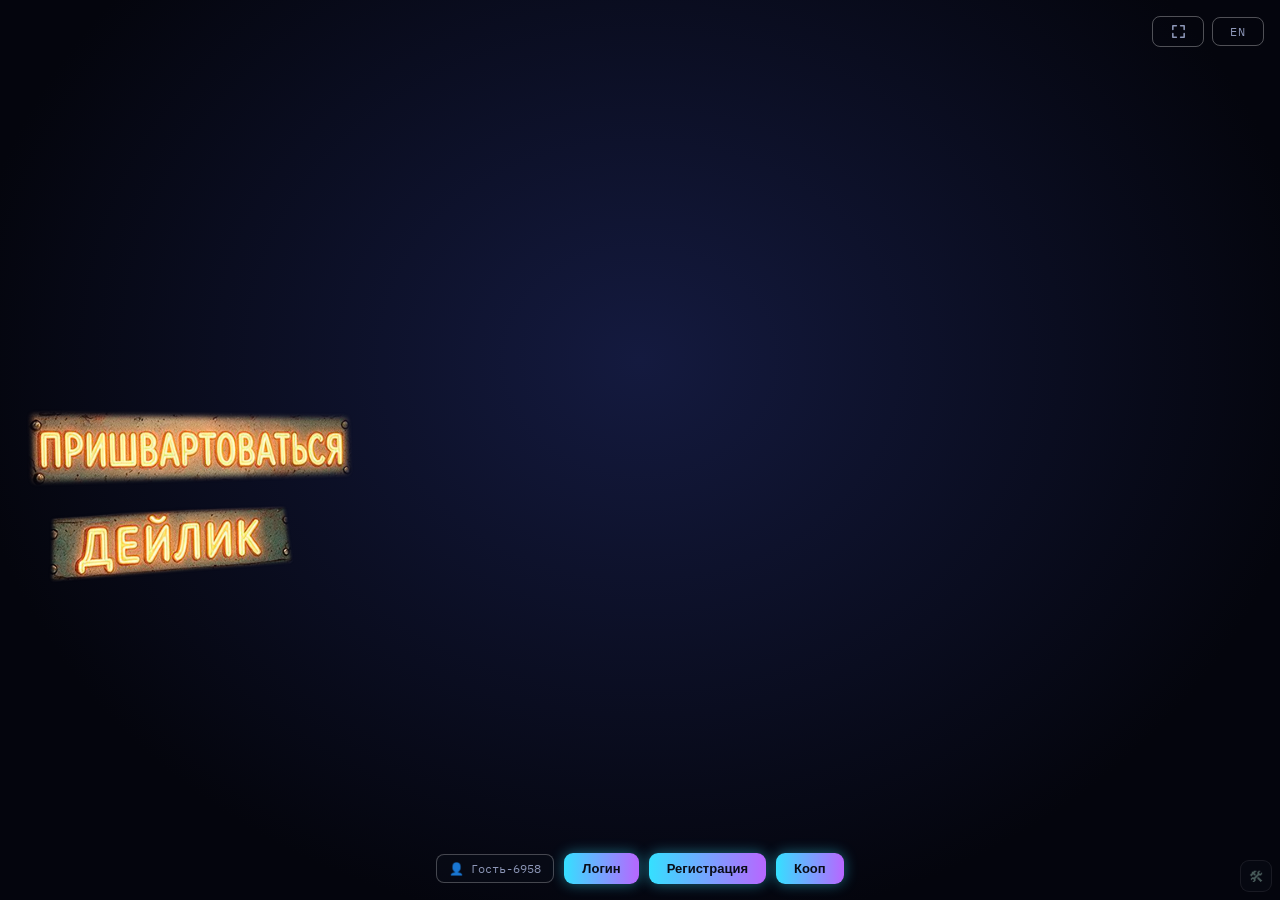
==== commit 163d420d: "Add custom-sound loader; wire swill achievement icon - Sound loader: any assets/sound/<key>.mp3 (key" ====
--- a/index.html
+++ b/index.html
@@ -6,7 +6,7 @@
 <title>Зельеварня — лавка на краю вселенной</title>
 <link rel="preconnect" href="https://fonts.googleapis.com">
 <link href="https://fonts.googleapis.com/css2?family=Russo+One&family=Jura:wght@500;700&family=IBM+Plex+Mono:wght@500&family=Manrope:wght@400;500;600;700&display=swap" rel="stylesheet">
-<link rel="stylesheet" href="style.css?v=39">
+<link rel="stylesheet" href="style.css?v=40">
 </head>
 <body>
 
@@ -591,14 +591,14 @@
 </div>
 
 <!-- порядок важен: сначала профиль (Фаза F), потом контент, потом логика -->
-<script src="profile.js?v=39"></script>
-<script src="content.js?v=39"></script>
+<script src="profile.js?v=40"></script>
+<script src="content.js?v=40"></script>
 <!-- Фаза 12: кооп — Firebase Realtime Database (CDN, compat) + сетевой модуль.
      Грузятся ПЕРЕД game.js, чтобы window.Coop уже существовал. Если CDN не
      доступен — coop-net.js выставит Coop.available=false, игра работает как есть. -->
 <script src="https://www.gstatic.com/firebasejs/10.12.5/firebase-app-compat.js"></script>
 <script src="https://www.gstatic.com/firebasejs/10.12.5/firebase-database-compat.js"></script>
-<script src="coop-net.js?v=39"></script>
-<script src="game.js?v=39"></script>
+<script src="coop-net.js?v=40"></script>
+<script src="game.js?v=40"></script>
 </body>
 </html>
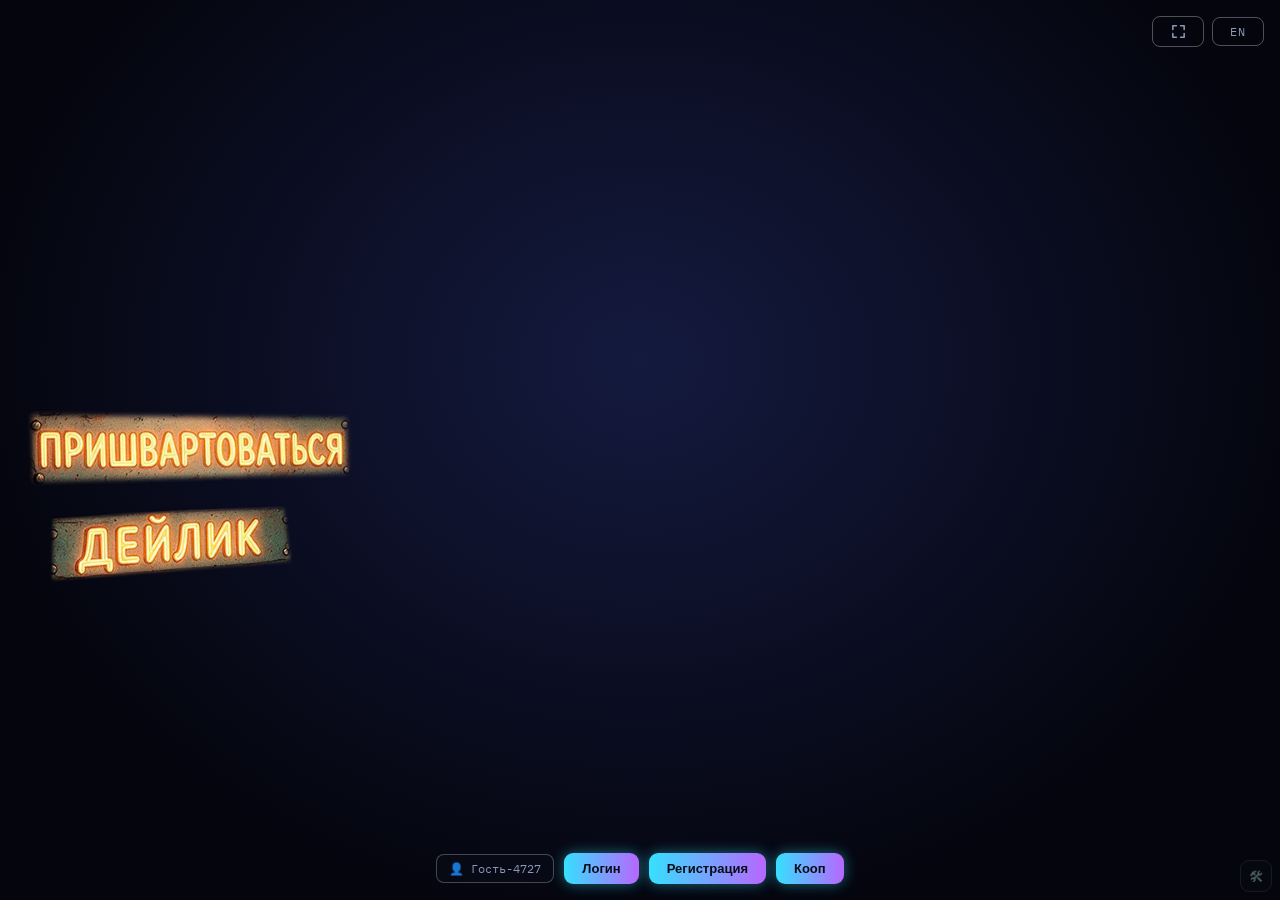
==== commit 59f52846: "Split music/SFX volume; wire tips achievement icon - Settings now has two independent sliders: music" ====
--- a/index.html
+++ b/index.html
@@ -6,7 +6,7 @@
 <title>Зельеварня — лавка на краю вселенной</title>
 <link rel="preconnect" href="https://fonts.googleapis.com">
 <link href="https://fonts.googleapis.com/css2?family=Russo+One&family=Jura:wght@500;700&family=IBM+Plex+Mono:wght@500&family=Manrope:wght@400;500;600;700&display=swap" rel="stylesheet">
-<link rel="stylesheet" href="style.css?v=40">
+<link rel="stylesheet" href="style.css?v=41">
 </head>
 <body>
 
@@ -177,9 +177,13 @@
         <button id="settingsBtn" class="lang-btn settings-btn" data-i18n-title="SETTINGS_BTN_TITLE" title="Настройки (язык, громкость)">⚙</button>
         <div class="settings-menu" id="settingsMenu">
           <button id="langBtn" class="lang-btn" data-i18n-title="LANG_BTN_TITLE" title="Сменить язык">EN</button>
-          <div class="volume-control" data-i18n-title="VOLUME_TITLE" title="Громкость эмбиента">
-            <span class="volume-icon" id="volumeIcon">🔊</span>
+          <div class="volume-control" data-i18n-title="VOLUME_MUSIC_TITLE" title="Громкость музыки">
+            <span class="volume-icon" id="volumeIcon">🎵</span>
             <input type="range" id="volumeSlider" min="0" max="100" value="60" step="1">
+          </div>
+          <div class="volume-control" data-i18n-title="VOLUME_SFX_TITLE" title="Громкость звуков">
+            <span class="volume-icon" id="sfxIcon">🔊</span>
+            <input type="range" id="sfxSlider" min="0" max="100" value="70" step="1">
           </div>
         </div>
       </div>
@@ -591,14 +595,14 @@
 </div>
 
 <!-- порядок важен: сначала профиль (Фаза F), потом контент, потом логика -->
-<script src="profile.js?v=40"></script>
-<script src="content.js?v=40"></script>
+<script src="profile.js?v=41"></script>
+<script src="content.js?v=41"></script>
 <!-- Фаза 12: кооп — Firebase Realtime Database (CDN, compat) + сетевой модуль.
      Грузятся ПЕРЕД game.js, чтобы window.Coop уже существовал. Если CDN не
      доступен — coop-net.js выставит Coop.available=false, игра работает как есть. -->
 <script src="https://www.gstatic.com/firebasejs/10.12.5/firebase-app-compat.js"></script>
 <script src="https://www.gstatic.com/firebasejs/10.12.5/firebase-database-compat.js"></script>
-<script src="coop-net.js?v=40"></script>
-<script src="game.js?v=40"></script>
+<script src="coop-net.js?v=41"></script>
+<script src="game.js?v=41"></script>
 </body>
 </html>
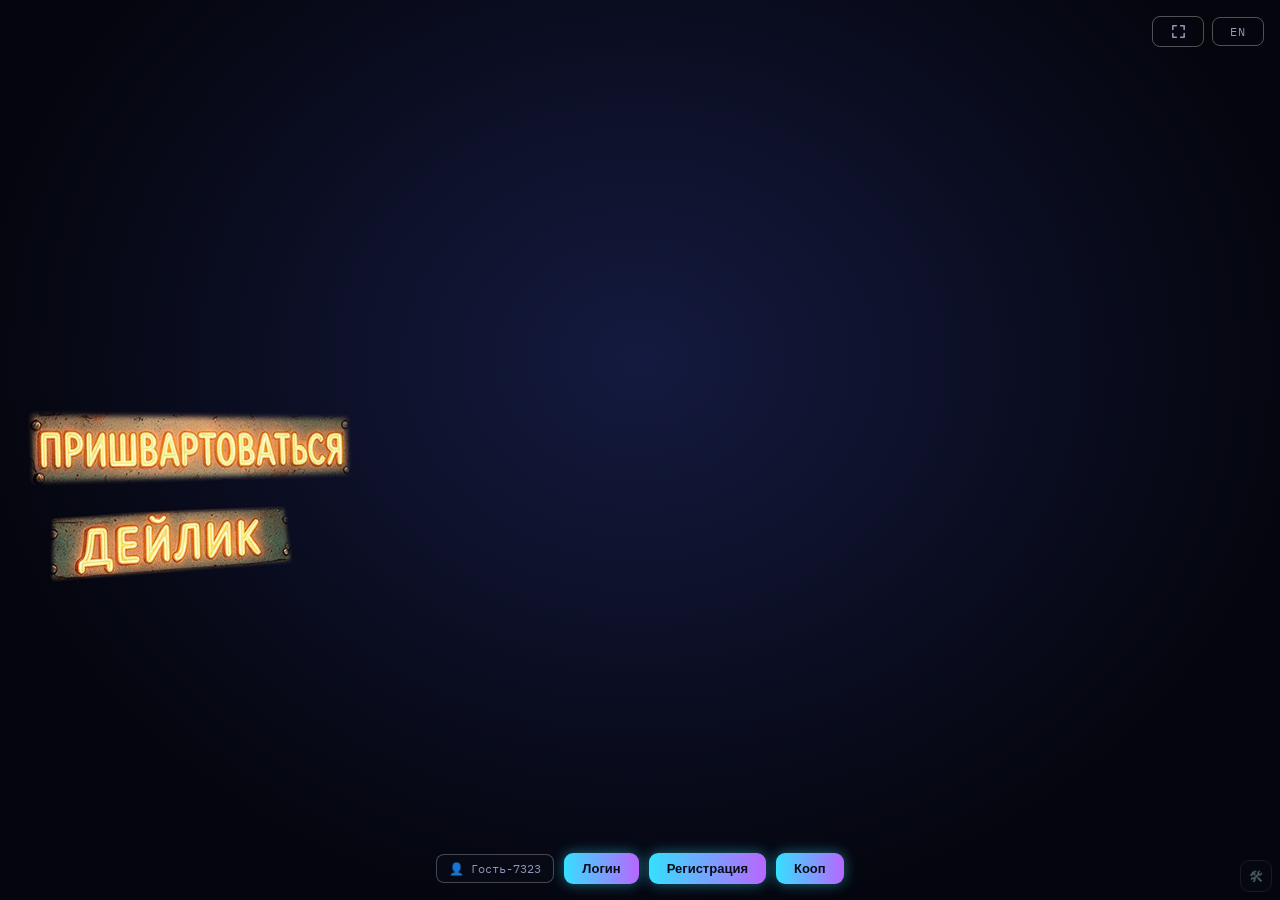
==== commit ce6431e9: "Music system, saturated engineer zones, atmospheric SFX wiring - Music: track_6 plays on the splash " ====
--- a/index.html
+++ b/index.html
@@ -6,7 +6,7 @@
 <title>Зельеварня — лавка на краю вселенной</title>
 <link rel="preconnect" href="https://fonts.googleapis.com">
 <link href="https://fonts.googleapis.com/css2?family=Russo+One&family=Jura:wght@500;700&family=IBM+Plex+Mono:wght@500&family=Manrope:wght@400;500;600;700&display=swap" rel="stylesheet">
-<link rel="stylesheet" href="style.css?v=41">
+<link rel="stylesheet" href="style.css?v=42">
 </head>
 <body>
 
@@ -595,14 +595,14 @@
 </div>
 
 <!-- порядок важен: сначала профиль (Фаза F), потом контент, потом логика -->
-<script src="profile.js?v=41"></script>
-<script src="content.js?v=41"></script>
+<script src="profile.js?v=42"></script>
+<script src="content.js?v=42"></script>
 <!-- Фаза 12: кооп — Firebase Realtime Database (CDN, compat) + сетевой модуль.
      Грузятся ПЕРЕД game.js, чтобы window.Coop уже существовал. Если CDN не
      доступен — coop-net.js выставит Coop.available=false, игра работает как есть. -->
 <script src="https://www.gstatic.com/firebasejs/10.12.5/firebase-app-compat.js"></script>
 <script src="https://www.gstatic.com/firebasejs/10.12.5/firebase-database-compat.js"></script>
-<script src="coop-net.js?v=41"></script>
-<script src="game.js?v=41"></script>
+<script src="coop-net.js?v=42"></script>
+<script src="game.js?v=42"></script>
 </body>
 </html>
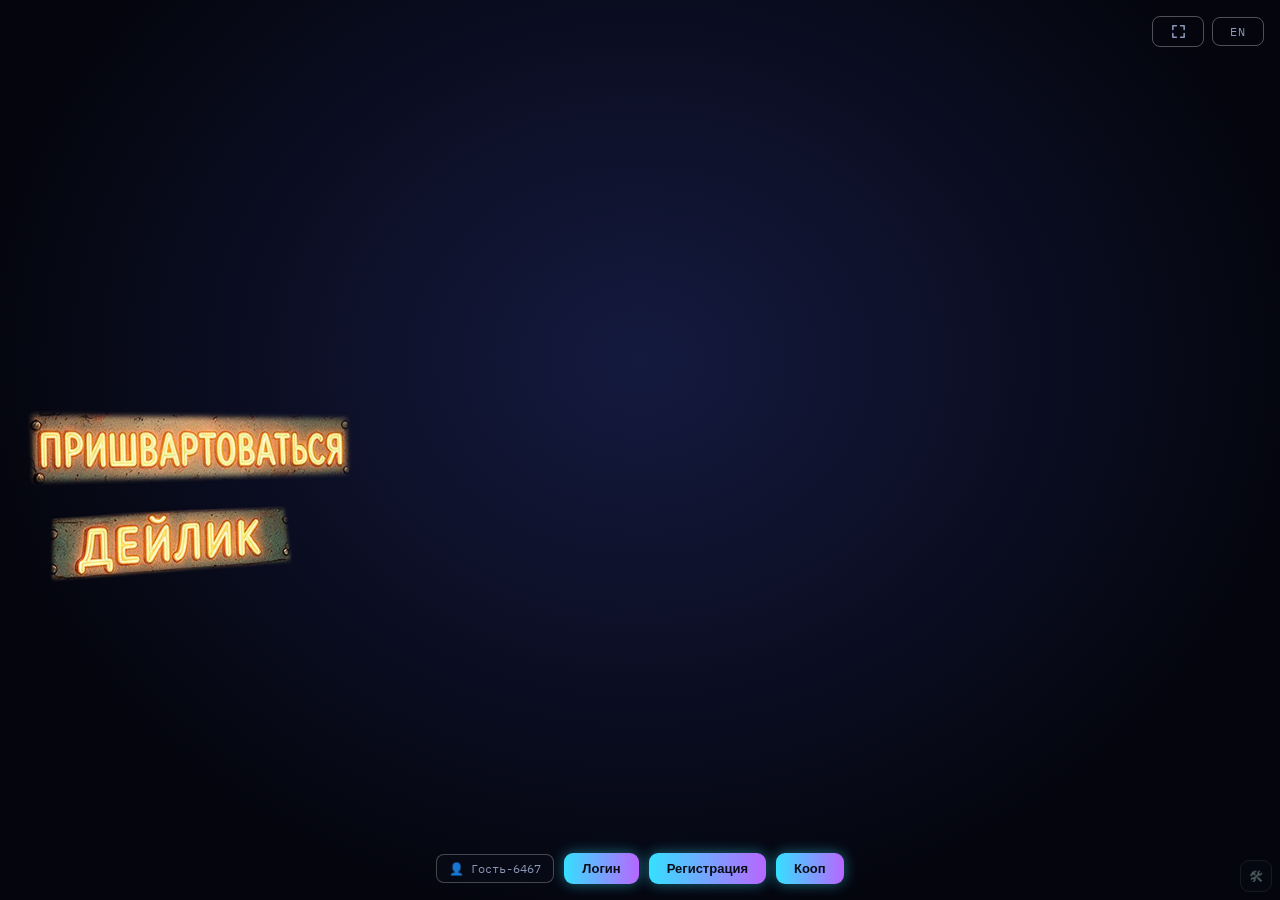
==== commit 82a2c6ed: "Regenerated achievement icons; leaderboard -> ach/10, drop ach/11 & karin New badge art for ach/1-10" ====
--- a/index.html
+++ b/index.html
@@ -6,7 +6,7 @@
 <title>Зельеварня — лавка на краю вселенной</title>
 <link rel="preconnect" href="https://fonts.googleapis.com">
 <link href="https://fonts.googleapis.com/css2?family=Russo+One&family=Jura:wght@500;700&family=IBM+Plex+Mono:wght@500&family=Manrope:wght@400;500;600;700&display=swap" rel="stylesheet">
-<link rel="stylesheet" href="style.css?v=42">
+<link rel="stylesheet" href="style.css?v=43">
 </head>
 <body>
 
@@ -595,14 +595,14 @@
 </div>
 
 <!-- порядок важен: сначала профиль (Фаза F), потом контент, потом логика -->
-<script src="profile.js?v=42"></script>
-<script src="content.js?v=42"></script>
+<script src="profile.js?v=43"></script>
+<script src="content.js?v=43"></script>
 <!-- Фаза 12: кооп — Firebase Realtime Database (CDN, compat) + сетевой модуль.
      Грузятся ПЕРЕД game.js, чтобы window.Coop уже существовал. Если CDN не
      доступен — coop-net.js выставит Coop.available=false, игра работает как есть. -->
 <script src="https://www.gstatic.com/firebasejs/10.12.5/firebase-app-compat.js"></script>
 <script src="https://www.gstatic.com/firebasejs/10.12.5/firebase-database-compat.js"></script>
-<script src="coop-net.js?v=42"></script>
-<script src="game.js?v=42"></script>
+<script src="coop-net.js?v=43"></script>
+<script src="game.js?v=43"></script>
 </body>
 </html>
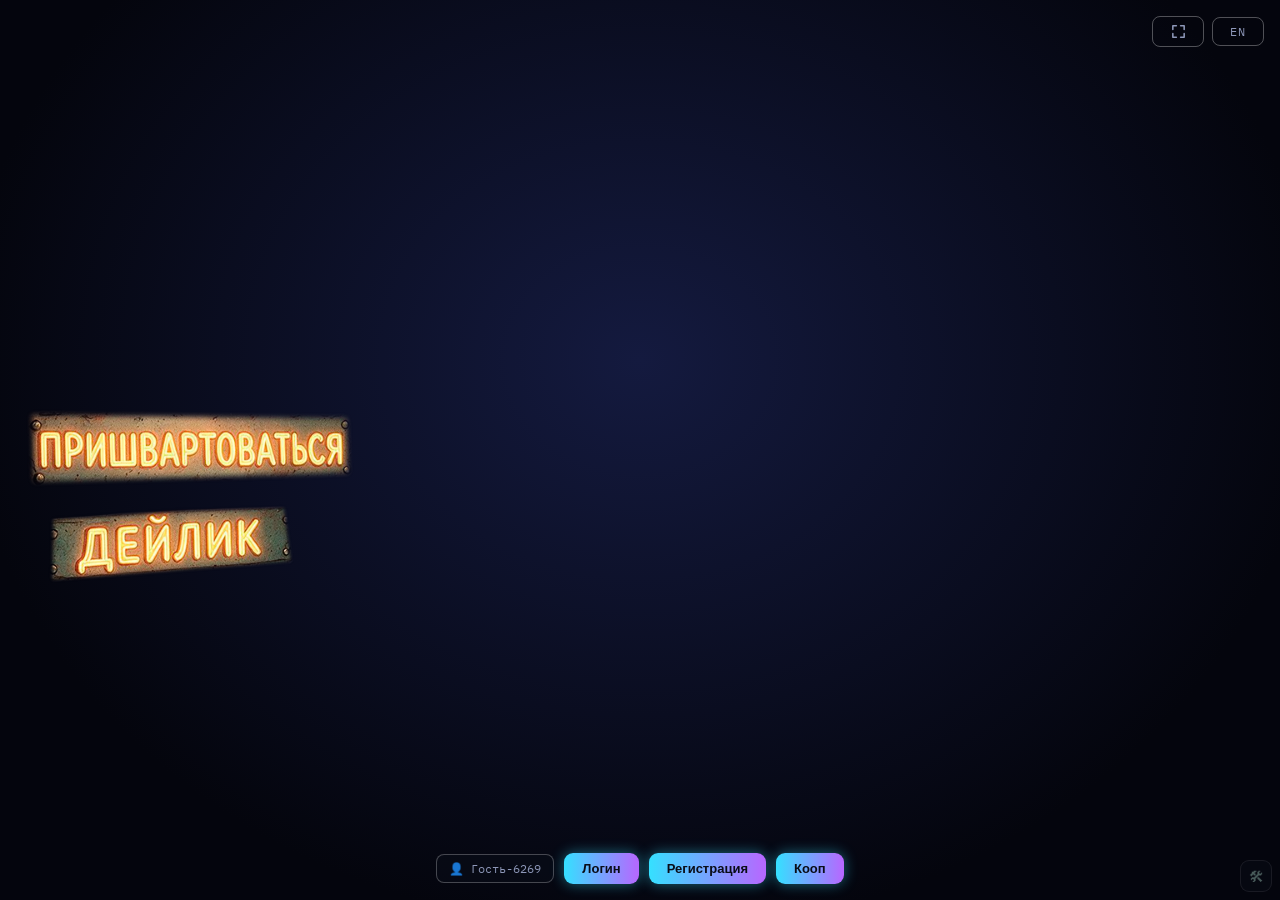
==== commit 4981f02f: "Fix cycle-end crash; green engineer zones; bolder scan label - Cycle end did nothing because showCyc" ====
--- a/index.html
+++ b/index.html
@@ -6,7 +6,7 @@
 <title>Зельеварня — лавка на краю вселенной</title>
 <link rel="preconnect" href="https://fonts.googleapis.com">
 <link href="https://fonts.googleapis.com/css2?family=Russo+One&family=Jura:wght@500;700&family=IBM+Plex+Mono:wght@500&family=Manrope:wght@400;500;600;700&display=swap" rel="stylesheet">
-<link rel="stylesheet" href="style.css?v=43">
+<link rel="stylesheet" href="style.css?v=44">
 </head>
 <body>
 
@@ -595,14 +595,14 @@
 </div>
 
 <!-- порядок важен: сначала профиль (Фаза F), потом контент, потом логика -->
-<script src="profile.js?v=43"></script>
-<script src="content.js?v=43"></script>
+<script src="profile.js?v=44"></script>
+<script src="content.js?v=44"></script>
 <!-- Фаза 12: кооп — Firebase Realtime Database (CDN, compat) + сетевой модуль.
      Грузятся ПЕРЕД game.js, чтобы window.Coop уже существовал. Если CDN не
      доступен — coop-net.js выставит Coop.available=false, игра работает как есть. -->
 <script src="https://www.gstatic.com/firebasejs/10.12.5/firebase-app-compat.js"></script>
 <script src="https://www.gstatic.com/firebasejs/10.12.5/firebase-database-compat.js"></script>
-<script src="coop-net.js?v=43"></script>
-<script src="game.js?v=43"></script>
+<script src="coop-net.js?v=44"></script>
+<script src="game.js?v=44"></script>
 </body>
 </html>
--- a/style.css
+++ b/style.css
@@ -442,10 +442,9 @@
   /* Правка пользователя: фаза ЗАПОМИНАНИЯ — крупно, тёмно-синий текст в белой
      подсветке/обводке (читается на тёмном фоне за счёт белого ореола). */
   .phase-label.phase-scan{
-    font-size:22px;font-weight:800;color:#1e3fb0;letter-spacing:.08em;
-    text-shadow:0 0 2px #fff, 0 0 5px #fff, 0 0 11px rgba(255,255,255,.95),
-                0 1px 0 #fff, 0 -1px 0 #fff;
-    -webkit-text-stroke:.7px rgba(255,255,255,.95);
+    font-size:23px;font-weight:900;color:#1e3fb0;letter-spacing:.06em;
+    -webkit-text-stroke:2.6px #fff; paint-order:stroke fill; /* белая обводка ПОД заливкой — жирно и с подсветкой */
+    text-shadow:0 0 6px rgba(255,255,255,.92), 0 0 13px rgba(255,255,255,.6);
   }
   /* Фаза ИГРЫ: прямая подсказка; читаемость на ЛЮБОМ фоне — светлый текст с
      плотной тёмной обводкой; само ДЕЙСТВИЕ (<b>) — крупнее и цветом. */
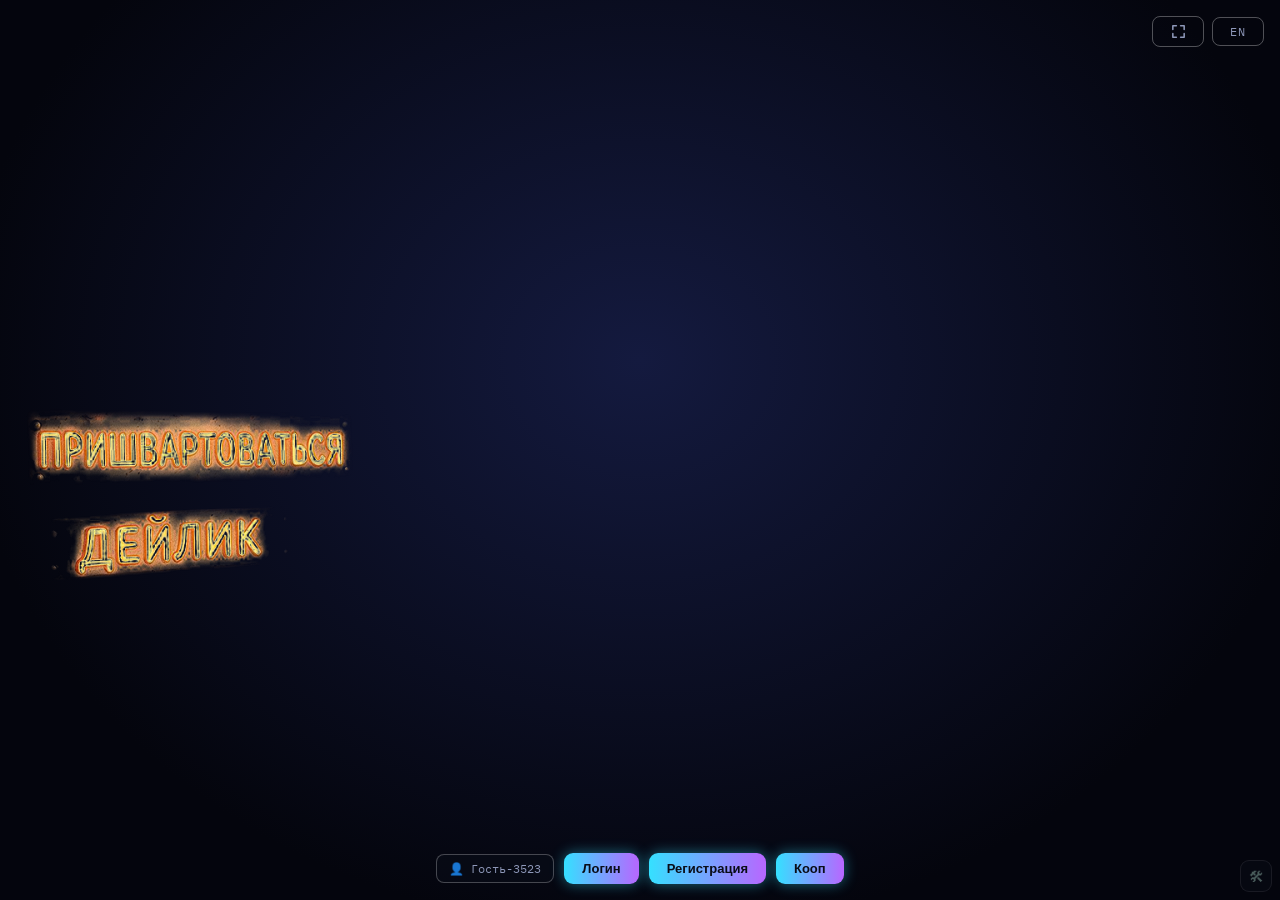
==== commit 94eb1e37: "Splash: extract sign text from plaques + hover glow Removed the metal plate from all four splash pla" ====
--- a/index.html
+++ b/index.html
@@ -6,7 +6,7 @@
 <title>Зельеварня — лавка на краю вселенной</title>
 <link rel="preconnect" href="https://fonts.googleapis.com">
 <link href="https://fonts.googleapis.com/css2?family=Russo+One&family=Jura:wght@500;700&family=IBM+Plex+Mono:wght@500&family=Manrope:wght@400;500;600;700&display=swap" rel="stylesheet">
-<link rel="stylesheet" href="style.css?v=44">
+<link rel="stylesheet" href="style.css?v=45">
 </head>
 <body>
 
@@ -595,14 +595,14 @@
 </div>
 
 <!-- порядок важен: сначала профиль (Фаза F), потом контент, потом логика -->
-<script src="profile.js?v=44"></script>
-<script src="content.js?v=44"></script>
+<script src="profile.js?v=45"></script>
+<script src="content.js?v=45"></script>
 <!-- Фаза 12: кооп — Firebase Realtime Database (CDN, compat) + сетевой модуль.
      Грузятся ПЕРЕД game.js, чтобы window.Coop уже существовал. Если CDN не
      доступен — coop-net.js выставит Coop.available=false, игра работает как есть. -->
 <script src="https://www.gstatic.com/firebasejs/10.12.5/firebase-app-compat.js"></script>
 <script src="https://www.gstatic.com/firebasejs/10.12.5/firebase-database-compat.js"></script>
-<script src="coop-net.js?v=44"></script>
-<script src="game.js?v=44"></script>
+<script src="coop-net.js?v=45"></script>
+<script src="game.js?v=45"></script>
 </body>
 </html>
--- a/style.css
+++ b/style.css
@@ -1086,9 +1086,19 @@
 .plaque-img{
   position: absolute; inset: 0; width: 100%; height: 100%;
   object-fit: cover; pointer-events: none;
-  opacity: 0; transition: opacity .48s ease;
+  opacity: 0; transition: opacity .48s ease, filter .22s ease;
 }
 .plaque-img.show{ opacity: 1; }
+/* Подсветка надписи при наведении на её кликабельную зону (текст вырезан из
+   плашек, поэтому drop-shadow светится по буквам, а не по прямоугольнику).
+   :has() уже используется в проекте. */
+.splash-plaques:has(.plaque-dock:hover)  img[src*="_dock"],
+.splash-plaques:has(.plaque-daily:hover) img[src*="_daily"]{
+  filter: drop-shadow(0 0 4px rgba(255,205,120,.95))
+          drop-shadow(0 0 12px rgba(255,160,60,.85))
+          drop-shadow(0 0 24px rgba(255,120,30,.55))
+          brightness(1.12);
+}
 /* Прозрачные кликабельные зоны поверх плашек (позиции — те же переменные). */
 .plaque-hotspot{
   position: absolute; pointer-events: auto; cursor: pointer;
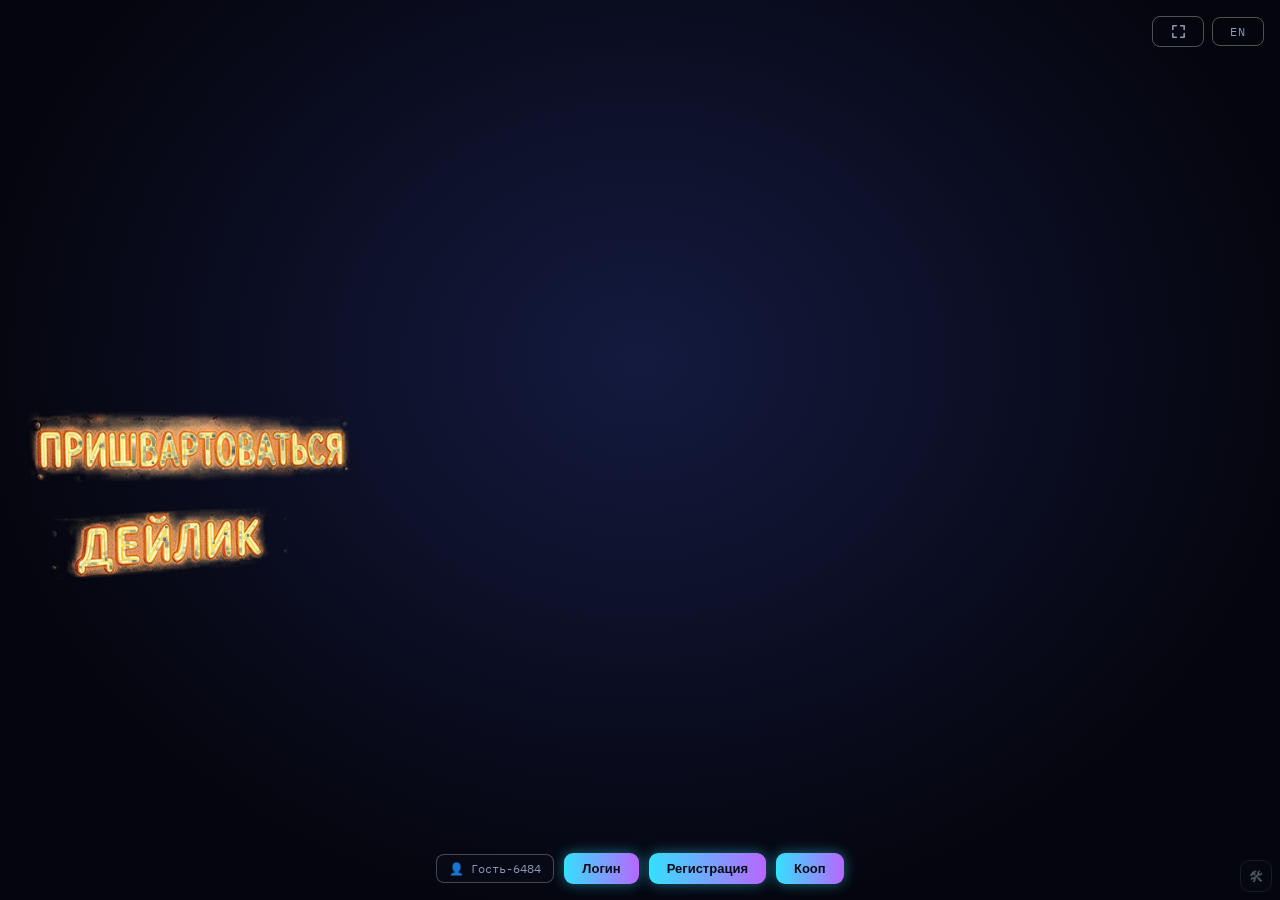
==== commit b0ed7429: "Engineer: sharp banded target zones instead of a blurred gradient Rebuilt engGradient as concentric " ====
--- a/index.html
+++ b/index.html
@@ -6,7 +6,7 @@
 <title>Зельеварня — лавка на краю вселенной</title>
 <link rel="preconnect" href="https://fonts.googleapis.com">
 <link href="https://fonts.googleapis.com/css2?family=Russo+One&family=Jura:wght@500;700&family=IBM+Plex+Mono:wght@500&family=Manrope:wght@400;500;600;700&display=swap" rel="stylesheet">
-<link rel="stylesheet" href="style.css?v=45">
+<link rel="stylesheet" href="style.css?v=46">
 </head>
 <body>
 
@@ -595,14 +595,14 @@
 </div>
 
 <!-- порядок важен: сначала профиль (Фаза F), потом контент, потом логика -->
-<script src="profile.js?v=45"></script>
-<script src="content.js?v=45"></script>
+<script src="profile.js?v=46"></script>
+<script src="content.js?v=46"></script>
 <!-- Фаза 12: кооп — Firebase Realtime Database (CDN, compat) + сетевой модуль.
      Грузятся ПЕРЕД game.js, чтобы window.Coop уже существовал. Если CDN не
      доступен — coop-net.js выставит Coop.available=false, игра работает как есть. -->
 <script src="https://www.gstatic.com/firebasejs/10.12.5/firebase-app-compat.js"></script>
 <script src="https://www.gstatic.com/firebasejs/10.12.5/firebase-database-compat.js"></script>
-<script src="coop-net.js?v=45"></script>
-<script src="game.js?v=45"></script>
+<script src="coop-net.js?v=46"></script>
+<script src="game.js?v=46"></script>
 </body>
 </html>
